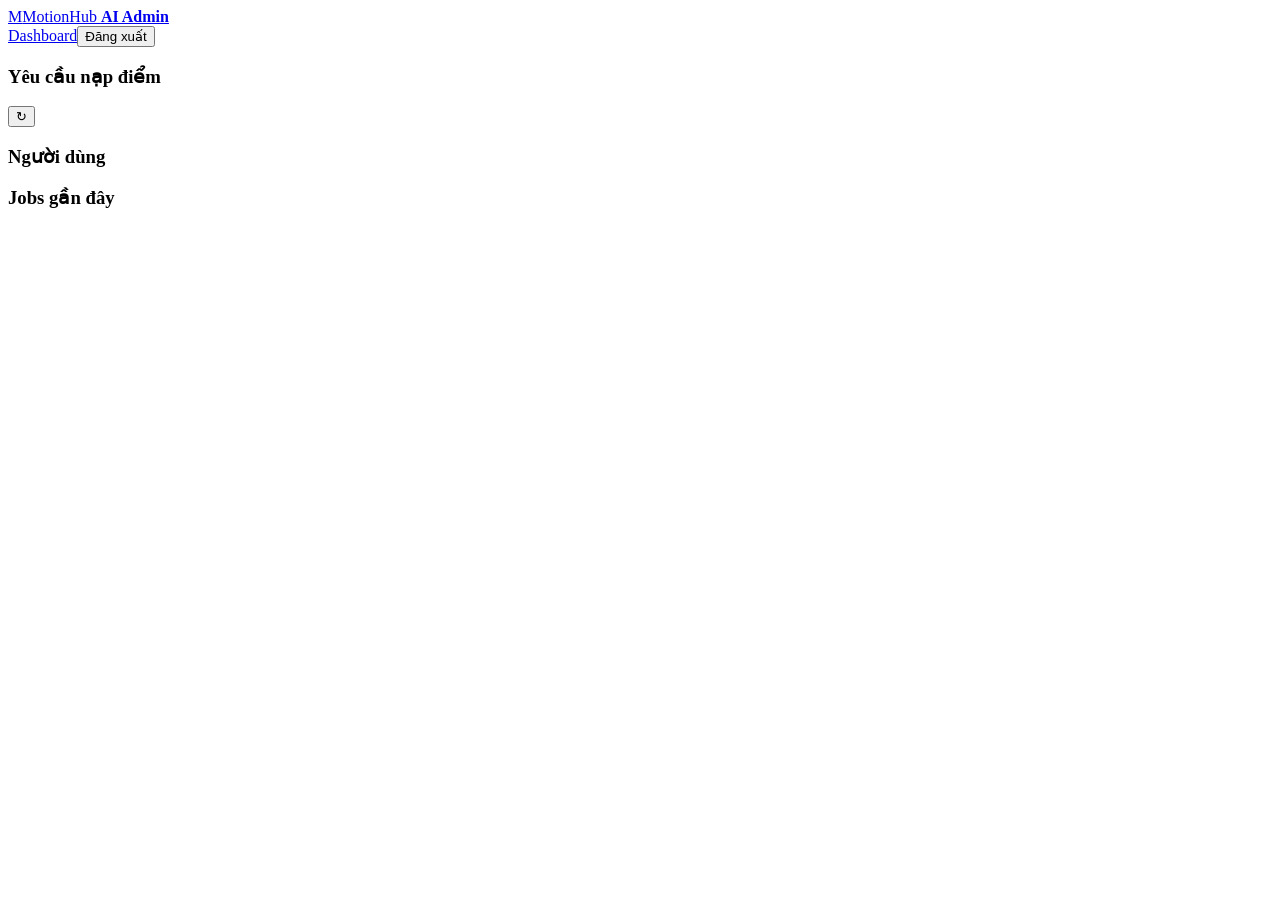
==== admin.html @ f017a8c4 "Add files via upload" ====
<!doctype html>
<html lang="vi"><head><meta charset="utf-8"><meta name="viewport" content="width=device-width,initial-scale=1"><title>MotionHub AI — Admin</title><link rel="stylesheet" href="/static/styles.css"></head>
<body class="app-body">
<div class="admin-wrap">
<header class="admin-head"><a class="brand" href="/"><span>M</span>MotionHub <b>AI Admin</b></a><div><a class="dark" href="/app">Dashboard</a><button class="dark" id="logout">Đăng xuất</button></div></header>
<section class="stats" id="stats"></section>
<section class="admin-grid">
<article class="panel-card"><div class="sectionbar"><h3>Yêu cầu nạp điểm</h3><button class="dark" id="refresh">↻</button></div><div id="topups" class="table-wrap"></div></article>
<article class="panel-card"><h3>Người dùng</h3><div id="users" class="table-wrap"></div></article>
<article class="panel-card full-span"><h3>Jobs gần đây</h3><div id="jobs" class="table-wrap"></div></article>
</section>
</div><div class="toast" id="toast"></div>
<script src="/static/admin.js"></script>
</body></html>
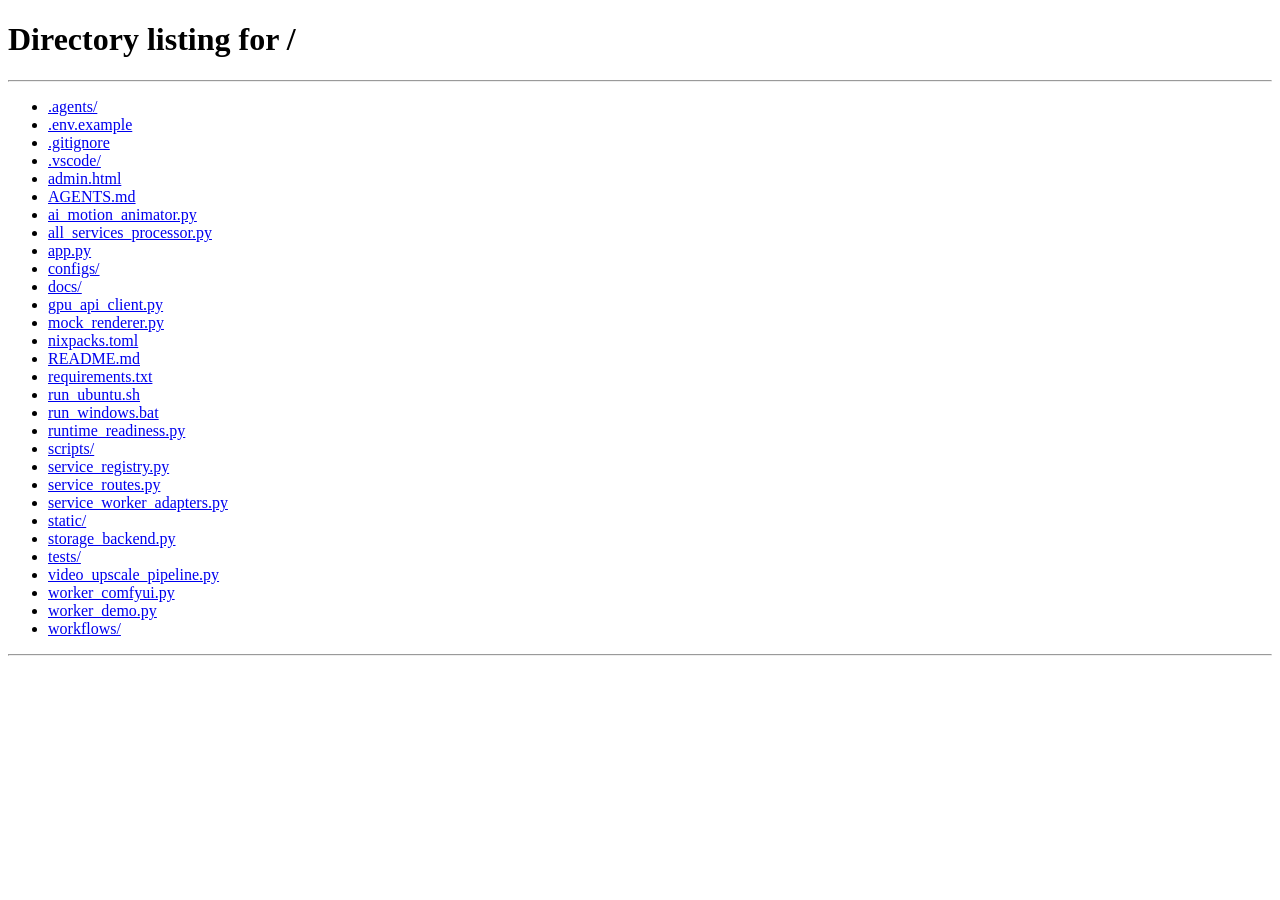
==== commit 1cf7d9e6: "feat: default bright 3d glass cards, high contrast account text, and admin workflow studio" ====
--- a/admin.html
+++ b/admin.html
@@ -10,5 +10,5 @@
 <article class="panel-card full-span"><h3>Jobs gần đây</h3><div id="jobs" class="table-wrap"></div></article>
 </section>
 </div><div class="toast" id="toast"></div>
-<script src="/static/admin.js"></script>
+<script src="/static/admin.js?v=20260818.15"></script>
 </body></html>
--- a/static/styles.css
+++ b/static/styles.css
@@ -0,0 +1,8545 @@
+:root{--bg:#07080d;--panel:#0e1119;--panel2:#131722;--line:rgba(255,255,255,.08);--text:#f7f8fb;--muted:#8f98aa;--purple:#865ef6;--purple2:#a176ff;--green:#42d77d;--red:#ff6877;--yellow:#ffc857;--r:18px}
+*{box-sizing:border-box}html{scroll-behavior:smooth}body{margin:0;background:radial-gradient(900px 500px at 50% -10%,rgba(121,79,255,.16),transparent 60%),var(--bg);color:var(--text);font-family:Inter,ui-sans-serif,system-ui,-apple-system,Segoe UI,sans-serif}a{text-decoration:none;color:inherit}button,input,select,textarea{font:inherit}button{cursor:pointer}
+.brand{display:flex;align-items:center;gap:9px;font-weight:800}.brand>span{width:34px;height:34px;border-radius:10px;background:linear-gradient(135deg,var(--purple),#4ed9d1);display:grid;place-items:center}.brand b{color:#b09aff}
+.nav{height:72px;padding:0 max(20px,calc((100vw - 1180px)/2));display:flex;align-items:center;justify-content:space-between;position:sticky;top:0;z-index:20;background:rgba(7,8,13,.75);backdrop-filter:blur(16px);border-bottom:1px solid var(--line)}.nav nav{display:flex;gap:28px;color:#a4acbb;font-size:13px}.nav-actions{display:flex;gap:9px}.primary,.dark,.ghost{border:0;border-radius:11px;padding:10px 15px;font-weight:750;display:inline-flex;align-items:center;justify-content:center;gap:7px}.primary{color:white;background:linear-gradient(135deg,#7654ea,#9b6dfd);box-shadow:0 10px 28px rgba(116,82,234,.24)}.dark{background:#151925;border:1px solid var(--line);color:#edf0f5}.ghost{background:transparent;color:#ccd1dc}.big{padding:14px 20px}.wide{width:100%}
+.hero{max-width:1180px;margin:auto;min-height:720px;padding:100px 20px;display:grid;grid-template-columns:1.05fr .95fr;gap:60px;align-items:center}.eyebrow,.section-head>span{font-size:11px;letter-spacing:.14em;font-weight:850;color:#ad97ff}.hero h1{font-size:clamp(50px,6vw,82px);line-height:.98;letter-spacing:-.055em;margin:14px 0 24px}.hero h1 em{font-style:normal;background:linear-gradient(90deg,#fff,#a988ff,#66dfd7);-webkit-background-clip:text;color:transparent}.hero-copy>p{color:#a4adbd;font-size:18px;max-width:620px;line-height:1.65}.hero-actions{display:flex;gap:10px;margin-top:30px}.facts{display:flex;gap:36px;margin-top:44px}.facts div{display:flex;flex-direction:column}.facts span{font-size:11px;color:#70798d;margin-top:4px}
+.product-card{border:1px solid rgba(255,255,255,.1);border-radius:23px;padding:24px;background:linear-gradient(180deg,#151927,#0b0d14);box-shadow:0 35px 90px rgba(0,0,0,.38)}.window{margin:-24px -24px 22px;padding:15px 18px;border-bottom:1px solid var(--line);color:#586173;font-size:10px}.window span{float:right;color:#858da0}.upload-pair{display:grid;grid-template-columns:1fr 30px 1fr;align-items:center}.upload-pair>div{height:145px;border:1px dashed rgba(255,255,255,.15);border-radius:14px;display:flex;flex-direction:column;align-items:center;justify-content:center;font-size:28px}.upload-pair b{font-size:12px;margin-top:8px}.upload-pair small{font-size:10px;color:#788194;margin-top:5px}.upload-pair i{text-align:center;color:#646d7e}.product-card>label{display:block;font-size:10px;color:#7f8899;margin:16px 0 6px}.fake-input{border:1px solid var(--line);border-radius:10px;padding:11px 12px;font-size:12px;display:flex;justify-content:space-between}.chips{display:flex;gap:7px;margin-bottom:18px}.chips span{border:1px solid var(--line);padding:7px 10px;border-radius:8px;font-size:11px}.chips .active{border-color:#6e52c5;background:#201a35}.render-box{margin-top:16px;border:1px solid var(--line);background:#0a0c12;padding:12px;border-radius:11px}.render-box>div{display:flex;justify-content:space-between;font-size:10px;color:#919aaa}.render-box progress{width:100%;accent-color:#8d67f8}
+.steps{max-width:1100px;margin:0 auto 70px;border:1px solid var(--line);border-radius:16px;background:#0c0f16;padding:18px 24px;display:flex;justify-content:space-between;align-items:center}.steps div{display:flex;gap:9px}.steps b{color:#9e7dff}.steps span{font-size:12px;color:#a7afbf}.steps i{color:#4c5362}
+.section{max-width:1180px;margin:auto;padding:80px 20px}.section-head{max-width:660px;margin-bottom:34px}.section-head.center{text-align:center;margin:0 auto 38px}.section h2{font-size:clamp(36px,4vw,54px);line-height:1.05;letter-spacing:-.04em;margin:10px 0}.section-head p{color:#8f98a9}.grid{display:grid;gap:15px}.features{grid-template-columns:repeat(3,1fr)}.features article,.pricing article{border:1px solid var(--line);border-radius:18px;background:linear-gradient(180deg,#10131c,#0b0d14);padding:23px}.features .double{grid-column:span 2}.features article>i{font-style:normal;font-size:23px}.features h3{margin:14px 0 7px}.features p{color:#8d96a7;font-size:13px;line-height:1.6}.queue{margin-top:18px;border:1px solid var(--line);border-radius:10px;overflow:hidden}.queue div{display:flex;justify-content:space-between;padding:10px 12px;border-bottom:1px solid var(--line);font-size:10px}.queue div:last-child{border:0}.queue span{color:#828b9e}.pricing{grid-template-columns:repeat(3,1fr)}.pricing article small{color:#aa94ff}.pricing h3{font-size:22px}.pricing strong{display:block;font-size:42px;margin:18px 0 4px}.pricing p{color:#8d96a7}.pricing .featured{border-color:#7154c6;background:linear-gradient(180deg,#171126,#0b0d14);transform:translateY(-7px)}.faq details{border:1px solid var(--line);border-radius:14px;background:#0c0f16;padding:0 17px;margin-bottom:9px}.faq summary{padding:17px 0;font-weight:750}.faq p{color:#8b94a5;font-size:13px}footer{max-width:1180px;margin:auto;border-top:1px solid var(--line);padding:28px 20px 50px;display:flex;justify-content:space-between;color:#6f788a;font-size:11px}
+.modal-wrap{position:fixed;inset:0;display:none;place-items:center;background:rgba(0,0,0,.72);backdrop-filter:blur(8px);z-index:50}.modal-wrap.open{display:grid}.modal{width:min(410px,calc(100% - 30px));padding:26px;border:1px solid var(--line);border-radius:18px;background:#0f121b;position:relative}.modal h2{margin:0 0 4px}.modal p{color:#7f889a;font-size:12px}.modal input,.auth-card input{width:100%;margin:7px 0;padding:12px;border:1px solid var(--line);border-radius:10px;background:#121620;color:white;outline:none}.x{position:absolute;right:12px;top:12px;width:34px;height:34px;border-radius:9px;border:1px solid var(--line);background:#131722;color:white}.text-link{display:block;text-align:center;margin-top:14px;color:#a993ff;font-size:11px}.msg{color:#ff8490;font-size:11px;margin-top:10px}
+.app-body{height:100vh;overflow:hidden}.app-shell{height:100vh;display:grid;grid-template-columns:220px 1fr}.sidebar{border-right:1px solid var(--line);background:#0a0c12;padding:20px 13px;display:flex;flex-direction:column;gap:6px}.sidebar .brand{padding:0 8px 20px}.side{border:0;background:transparent;color:#8992a4;text-align:left;padding:11px;border-radius:9px;font-weight:650}.side.active,.side:hover{background:#171b26;color:white}.worker{margin-top:auto;border:1px solid var(--line);border-radius:11px;background:#0f121a;padding:11px;display:flex;flex-direction:column}.worker b{font-size:11px}.worker small{font-size:9px;color:#6f788b;margin-top:5px}.green{display:inline-block;width:7px;height:7px;border-radius:50%;background:var(--green);margin-right:6px}.workspace{overflow:auto}.topbar{height:78px;position:sticky;top:0;z-index:10;background:rgba(7,8,13,.92);backdrop-filter:blur(14px);border-bottom:1px solid var(--line);display:flex;align-items:center;justify-content:space-between;padding:0 22px}.topbar h2{font-size:16px;margin:0}.topbar p{font-size:10px;color:#747d8e;margin:3px 0}.topright{display:flex;gap:8px;align-items:center}.credit-pill{border:1px solid var(--line);border-radius:9px;background:#111520;padding:8px 10px;font-size:10px}.avatar,.icon{border:1px solid var(--line);background:#151925;color:#fff;border-radius:9px;width:34px;height:34px}.avatar{border-radius:50%;background:linear-gradient(135deg,#5d3ac1,#9b6dfd)}.dash{padding:24px}.tab{display:none}.tab.active{display:block}.create-grid{max-width:1050px;margin:auto;display:grid;grid-template-columns:minmax(0,1fr) 280px;gap:16px}.panel-card,.tip-card,.balance{border:1px solid var(--line);border-radius:17px;background:#0d1017;padding:21px}.panel-card label{font-size:10px;color:#949dae;font-weight:700;display:block;margin-top:15px}.panel-card input,.panel-card select,.panel-card textarea{width:100%;border:1px solid var(--line);background:#11151f;color:white;border-radius:10px;padding:11px;outline:none}.two{display:grid;grid-template-columns:1fr 1fr;gap:11px}.drop{min-height:170px!important;border:1px dashed rgba(255,255,255,.16)!important;border-radius:13px;display:flex!important;align-items:center;justify-content:center;flex-direction:column;background:#10131c;padding:16px;cursor:pointer}.drop input{display:none}.drop b{font-size:13px;color:white}.drop span{font-size:9px;color:#747d8f;margin-top:7px;max-width:90%;overflow:hidden;text-overflow:ellipsis;white-space:nowrap}.submit-row{display:flex;justify-content:space-between;align-items:center;border-top:1px solid var(--line);margin-top:20px;padding-top:18px}.submit-row>div{display:flex;flex-direction:column}.submit-row small{color:#767f90;font-size:9px}.tip-card small{color:#ae98ff}.tip-card h3{margin:11px 0}.tip-card ul{padding-left:17px;color:#8d96a7;font-size:11px;display:grid;gap:8px}.sectionbar{max-width:1050px;margin:0 auto 13px;display:flex;justify-content:space-between}.jobs{max-width:1050px;margin:auto;display:grid;gap:9px}.job{border:1px solid var(--line);border-radius:12px;background:#0d1017;padding:13px;display:grid;grid-template-columns:50px 1fr 150px 95px;gap:12px;align-items:center}.thumb{width:50px;height:50px;border-radius:9px;background:linear-gradient(135deg,#352859,#18343b);display:grid;place-items:center}.job b{font-size:11px}.job small{display:block;color:#717a8c;font-size:9px;margin-top:4px}.job progress{width:100%;accent-color:#8d67f8}.state{font-size:10px;text-align:right;font-weight:800}.waiting{color:#8c95a7}.running{color:#b49cff}.done{color:#52dc8e}.failed{color:#ff7180}.wallet-grid{max-width:900px;margin:auto;display:grid;grid-template-columns:1fr 1.4fr;gap:16px}.balance{background:radial-gradient(400px 200px at 20% 15%,rgba(124,92,246,.22),transparent 60%),#0d1017}.balance span{font-size:10px;color:#929bad}.balance strong{display:block;font-size:34px;margin:10px 0}.balance small,.muted{color:#747d8e;font-size:10px}.packs{display:grid;grid-template-columns:repeat(3,1fr);gap:7px;margin:14px 0}.packs button{border:1px solid var(--line);background:#11151f;color:#fff;border-radius:9px;padding:11px;display:flex;flex-direction:column}.packs button.active{border-color:#7658db;background:#201a38}.packs span{font-size:9px;color:#828b9e}.subhead{max-width:900px;margin:25px auto 10px;font-size:13px}.simple-list{max-width:900px;margin:auto;display:grid;gap:7px}.simple-row{border:1px solid var(--line);border-radius:10px;background:#0d1017;padding:11px 12px;display:flex;justify-content:space-between;font-size:10px}.simple-row span{color:#818a9c}.narrow{max-width:600px;margin:auto}.auth-gate{position:absolute;inset:0;z-index:30;background:#080a10;display:grid;place-items:center}.auth-card{width:min(430px,calc(100% - 28px));border:1px solid var(--line);border-radius:17px;background:#0e1119;padding:24px}.auth-tabs{display:grid;grid-template-columns:1fr 1fr;background:#11151f;border-radius:10px;padding:4px}.auth-tabs button{border:0;background:transparent;color:#747d8f;padding:8px;border-radius:7px}.auth-tabs button.active{background:#211a39;color:#d8ceff}.hidden{display:none!important}.toast{position:fixed;right:20px;bottom:20px;background:#171b26;border:1px solid var(--line);border-radius:10px;padding:11px 14px;font-size:10px;opacity:0;transform:translateY(10px);pointer-events:none;transition:.2s;z-index:99}.toast.show{opacity:1;transform:none}
+.admin-wrap{max-width:1400px;margin:auto;padding:22px}.admin-head{display:flex;justify-content:space-between;align-items:center;margin-bottom:22px}.admin-head>div{display:flex;gap:8px}.stats{display:grid;grid-template-columns:repeat(5,1fr);gap:10px;margin-bottom:14px}.stat{border:1px solid var(--line);border-radius:13px;background:#0d1017;padding:16px}.stat span{font-size:9px;color:#7e8798}.stat b{display:block;font-size:25px;margin-top:5px}.admin-grid{display:grid;grid-template-columns:1.15fr .85fr;gap:12px}.full-span{grid-column:span 2}.table-wrap{overflow:auto}.table{width:100%;border-collapse:collapse;font-size:9px}.table th,.table td{text-align:left;border-bottom:1px solid var(--line);padding:9px 7px;white-space:nowrap}.table th{color:#737c8e}.mini-btn{border:1px solid var(--line);border-radius:7px;background:#151925;color:white;padding:5px 7px;font-size:8px}.approve{background:#12331f;color:#72e59b}.reject{background:#35151b;color:#ff8993}
+@media(max-width:900px){.nav nav{display:none}.hero{grid-template-columns:1fr;padding-top:65px}.features{grid-template-columns:1fr 1fr}.pricing{grid-template-columns:1fr}.pricing .featured{transform:none}.app-shell{grid-template-columns:1fr}.sidebar{display:none}.create-grid{grid-template-columns:1fr}.tip-card{display:none}.wallet-grid{grid-template-columns:1fr}.admin-grid{grid-template-columns:1fr}.full-span{grid-column:auto}.stats{grid-template-columns:repeat(2,1fr)}}
+@media(max-width:600px){.nav-actions .ghost{display:none}.hero{padding:55px 16px}.hero h1{font-size:48px}.hero-copy>p{font-size:15px}.hero-actions{flex-direction:column}.facts{justify-content:space-between;gap:10px}.steps{margin-inline:15px;overflow:auto;gap:18px}.steps>*{min-width:max-content}.section{padding:62px 15px}.features{grid-template-columns:1fr}.features .double{grid-column:auto}.two{grid-template-columns:1fr}.dash{padding:14px}.topbar{padding:0 13px}.credit-pill{display:none}.job{grid-template-columns:42px 1fr}.job progress,.state{grid-column:2;text-align:left}.product-card{padding:18px}.window{margin:-18px -18px 18px}.upload-pair{grid-template-columns:1fr}.upload-pair i{padding:8px}.pricing{grid-template-columns:1fr}.admin-wrap{padding:12px}.stats{grid-template-columns:1fr 1fr}}
+
+
+/* ===== TVC Studio Model Selector Home ===== */
+.model-home{
+  min-height:100vh;
+  background:
+    radial-gradient(900px 520px at 13% 12%,rgba(101,35,195,.27),transparent 62%),
+    radial-gradient(850px 520px at 96% 4%,rgba(18,114,153,.18),transparent 60%),
+    #0a0712;
+}
+.model-nav{background:rgba(10,7,18,.74)}
+.model-main{min-height:70vh}
+.model-hero{max-width:1360px;margin:auto;padding:72px 34px 48px}
+.model-eyebrow{
+  display:inline-flex;align-items:center;border:1px solid rgba(153,88,255,.55);
+  color:#ad67ff;border-radius:999px;padding:7px 14px;font-size:10px;letter-spacing:.22em;font-weight:850
+}
+.model-title-row{display:flex;justify-content:space-between;gap:30px;align-items:flex-end;margin:18px 0 34px}
+.model-title-row h1{font-size:52px;line-height:1;letter-spacing:-.045em;margin:0 0 14px}
+.model-title-row h1 em{font-style:normal;color:#a268ff}
+.model-title-row p{margin:0;color:#b7acc9;font-size:15px}
+.credit-note{border:1px solid rgba(255,255,255,.09);background:rgba(19,14,30,.72);border-radius:15px;padding:12px 15px;display:flex;gap:10px;align-items:center;min-width:280px}
+.credit-note>span{font-size:22px;color:#62e6bb}.credit-note div{display:flex;flex-direction:column}.credit-note b{font-size:11px}.credit-note small{color:#81788f;font-size:9px;margin-top:3px}
+.model-grid{display:grid;grid-template-columns:repeat(3,minmax(0,1fr));gap:20px}
+.model-card{border:1px solid rgba(255,255,255,.09);background:linear-gradient(180deg,#211334,#160c25);border-radius:22px;overflow:hidden;display:flex;flex-direction:column;min-height:520px;box-shadow:0 20px 50px rgba(0,0,0,.16);transition:.22s}
+.model-card:hover{transform:translateY(-4px);border-color:rgba(162,104,255,.38);box-shadow:0 28px 70px rgba(0,0,0,.25)}
+.model-card.live{border-color:rgba(91,224,180,.22)}
+.model-visual{height:285px;background:#f1ece8;position:relative;display:flex;align-items:stretch;justify-content:center;overflow:hidden}
+.sample-panel{flex:1;min-width:0;position:relative;background:linear-gradient(160deg,#b79b80,#6d5849);display:flex;align-items:center;justify-content:center}
+.sample-panel:nth-of-type(2){background:linear-gradient(160deg,#99866e,#4b433a)}
+.sample-panel.result{background:linear-gradient(160deg,#c5a98f,#725947)}
+.sample-panel span{position:absolute;top:11px;left:8px;right:8px;text-align:center;color:#ff4d5a;font-size:10px;font-weight:850;text-shadow:0 1px 1px white}
+.person{font-size:64px;filter:drop-shadow(0 12px 12px rgba(0,0,0,.18))}
+.equation{width:0;z-index:2;display:grid;place-items:center;font-style:normal;font-size:44px;font-weight:1000;color:white;text-shadow:0 3px 8px rgba(0,0,0,.4)}
+.equation.plus{color:#fff}.equation.plus::before{content:"+";position:absolute;border-radius:50%;width:58px;height:58px;display:grid;place-items:center;background:#55bf77}
+.equation.equal::before{content:"→";position:absolute;border-radius:50%;width:58px;height:58px;display:grid;place-items:center;background:#d90014}
+.model-body{padding:22px;display:flex;flex-direction:column;flex:1}
+.model-badges{display:flex;gap:6px;flex-wrap:wrap}.badge{font-size:8px;letter-spacing:.08em;border:1px solid rgba(255,255,255,.11);color:#9f95ad;border-radius:999px;padding:5px 7px;font-weight:850}.badge.green{color:#69e0ae;border-color:rgba(75,219,159,.28);background:rgba(45,139,101,.08)}.badge.purple{color:#c595ff;border-color:rgba(165,92,255,.25);background:rgba(123,63,179,.1)}
+.model-body h2{font-size:20px;line-height:1.25;margin:13px 0 9px;letter-spacing:-.025em}.model-body p{color:#aaa0b5;font-size:12.5px;line-height:1.55;margin:0 0 18px}
+.model-footer{margin-top:auto;display:flex;align-items:center;justify-content:space-between;gap:12px}
+.credit-price{display:flex;flex-direction:column}.credit-price b{font-size:12px;color:#63e5b7}.credit-price span{font-size:8px;color:#786e83;margin-top:3px}
+.model-button{border:0;border-radius:999px;padding:11px 18px;background:linear-gradient(135deg,#a45aff,#8b4ae6);color:white;font-weight:800;font-size:11px;display:inline-flex;align-items:center;gap:8px}
+.model-button.secondary{background:#342344;color:#ad93c6;border:1px solid rgba(255,255,255,.08)}
+.fix-skin,.bg-change,.outfit-image,.upscale{background:linear-gradient(135deg,#cab398,#6b5544)}
+.portrait{width:47%;height:100%;display:flex;align-items:center;justify-content:center;font-size:78px;position:relative;background:linear-gradient(145deg,#d0bda8,#846b5b)}.portrait.after{filter:saturate(.92) contrast(1.05);background:linear-gradient(145deg,#d9c6b0,#79604d)}.portrait span{position:absolute;bottom:12px;padding:4px 8px;border-radius:999px;background:rgba(0,0,0,.45);font-size:9px;color:white}.big-arrow,.big-plus{display:grid;place-items:center;font-size:42px;color:white;font-weight:1000;z-index:2;width:42px;text-shadow:0 2px 6px rgba(0,0,0,.4)}.big-plus{color:#151515}
+.bg-change .portrait,.outfit-image .portrait{width:33.333%}.bg-change .room{background:linear-gradient(160deg,#b69b86,#604b3d)}.bg-change .scenery{background:linear-gradient(160deg,#9cc9d0,#44576f)}.bg-change .final{background:linear-gradient(160deg,#bea489,#526a72)}.clothing-only{background:linear-gradient(160deg,#f1efec,#b9b2ad)}
+.upscale{align-items:center;gap:22px;background:radial-gradient(circle at 50% 50%,#60467b,#171222 68%)}.upscale-chip{width:110px;height:110px;border-radius:24px;display:grid;place-items:center;background:rgba(255,255,255,.08);border:1px solid rgba(255,255,255,.13);font-size:24px;font-weight:900;color:#bfb7c9}.upscale-chip.strong{color:white;background:linear-gradient(135deg,#6d47d2,#326e88);box-shadow:0 0 50px rgba(131,84,255,.28)}.upscale-arrow{font-size:35px}.sparkles{position:absolute;right:18px;top:18px;color:#d6b7ff;letter-spacing:5px}
+.home-info{max-width:1292px;margin:25px auto 0;padding:58px 34px;border-top:1px solid rgba(255,255,255,.07)}.home-info-head>span,.home-credit-section>div>span{font-size:9px;letter-spacing:.18em;color:#a66cff;font-weight:850}.home-info h2,.home-credit-section h2{font-size:35px;letter-spacing:-.035em;margin:8px 0 24px}.home-process{display:grid;grid-template-columns:repeat(3,1fr);gap:14px}.home-process>div{border:1px solid rgba(255,255,255,.08);background:#100b19;border-radius:16px;padding:20px}.home-process b{color:#a568ff}.home-process h3{font-size:15px;margin:13px 0 6px}.home-process p{font-size:11px;color:#81788d;margin:0}
+.home-credit-section{max-width:1292px;margin:0 auto 70px;padding:34px;border:1px solid rgba(149,91,248,.18);border-radius:20px;background:radial-gradient(600px 250px at 8% 50%,rgba(126,68,217,.17),transparent 65%),#0f0a18;display:flex;justify-content:space-between;align-items:center;gap:25px}.home-credit-section h2{margin-bottom:8px}.home-credit-section p{font-size:11px;color:#8f859a;max-width:700px;margin:0}
+#homeToast{position:fixed;right:20px;bottom:20px;z-index:100;background:#1a1125;border:1px solid rgba(255,255,255,.1);border-radius:12px;padding:12px 15px;font-size:11px;opacity:0;transform:translateY(10px);transition:.2s}.model-home #homeToast.show{opacity:1;transform:none}
+
+@media(max-width:1080px){.model-grid{grid-template-columns:repeat(2,1fr)}.model-title-row{align-items:flex-start;flex-direction:column}.credit-note{min-width:0}}
+@media(max-width:700px){.model-hero{padding:45px 15px}.model-grid{grid-template-columns:1fr}.model-title-row h1{font-size:42px}.model-card{min-height:0}.model-visual{height:245px}.home-info{padding:48px 15px}.home-process{grid-template-columns:1fr}.home-credit-section{margin:0 15px 55px;padding:24px;align-items:flex-start;flex-direction:column}.model-nav nav{display:none}.model-nav .ghost{display:none}}
+
+
+/* ===== V2.2 real thumbnail images ===== */
+.model-preview-image{
+  width:100%;
+  height:100%;
+  object-fit:cover;
+  display:block;
+}
+
+.service-image-visual{
+  background:#101827;
+}
+.service-card-image{
+  object-fit:contain;
+  object-position:center;
+}
+
+
+/* ===== TVC Logo integration V2.3 ===== */
+.brand{
+  display:flex;
+  align-items:center;
+  gap:10px;
+}
+.brand-img{
+  width:44px;
+  height:44px;
+  object-fit:contain;
+  border-radius:10px;
+  background:rgba(255,255,255,.04);
+  box-shadow:0 6px 20px rgba(0,0,0,.20);
+  flex:0 0 auto;
+}
+.brand-text{display:inline-flex;align-items:center;gap:4px}
+footer .brand-img{width:40px;height:40px}
+.sidebar .brand .brand-img{width:42px;height:42px}
+.admin-head .brand .brand-img{width:42px;height:42px}
+@media(max-width:700px){
+  .brand-img{width:40px;height:40px}
+}
+
+
+/* ===== V2.3.1 Brand text wrap fix ===== */
+.brand{
+  flex-wrap:nowrap !important;
+  white-space:nowrap !important;
+  min-width:max-content;
+}
+.brand-text{
+  display:inline-flex !important;
+  align-items:center !important;
+  gap:4px;
+  white-space:nowrap !important;
+  flex-wrap:nowrap !important;
+  line-height:1 !important;
+  flex-shrink:0;
+}
+.brand-text b{
+  display:inline !important;
+  white-space:nowrap !important;
+}
+.sidebar .brand{
+  min-width:190px;
+}
+.sidebar .brand-text{
+  font-size:15px;
+}
+.admin-head .brand-text,
+.model-nav .brand-text,
+footer .brand-text{
+  white-space:nowrap !important;
+}
+@media(max-width:700px){
+  .brand-text{font-size:14px}
+}
+
+
+/* ===== V2.4 Affiliate ===== */
+.affiliate-page{max-width:1120px;margin:auto;padding-bottom:30px}
+.affiliate-heading{display:flex;align-items:flex-end;justify-content:space-between;gap:18px;margin-bottom:18px}
+.affiliate-heading h2{font-size:27px;margin:6px 0 3px;letter-spacing:-.035em}
+.affiliate-heading p{margin:0;color:#7f8899;font-size:11px}
+.affiliate-kicker{font-size:9px;letter-spacing:.16em;color:#a887ff;font-weight:850}
+.affiliate-stats{display:grid;grid-template-columns:repeat(5,1fr);gap:10px;margin-bottom:16px}
+.affiliate-stats article{border:1px solid var(--line);border-radius:14px;background:#0e1118;padding:15px;min-height:116px}
+.affiliate-stats small{display:block;font-size:8px;letter-spacing:.08em;color:#777f90;font-weight:800}
+.affiliate-stats strong{display:block;font-size:24px;margin:8px 0 2px;letter-spacing:-.03em}
+.affiliate-stats span{font-size:9px;color:#787f90}
+.affiliate-stats .money,.affiliate-row .money{color:#52e38e}
+.affiliate-stats .blue{color:#59a3ff}
+.rank-progress{height:5px;border-radius:999px;background:#262a34;overflow:hidden;margin:10px 0 5px}
+.rank-progress i{display:block;width:0;height:100%;background:linear-gradient(90deg,#7256f5,#a370ff);border-radius:inherit}
+.affiliate-columns{display:grid;grid-template-columns:1fr 1fr;gap:14px}
+.affiliate-card{border:1px solid var(--line);border-radius:15px;background:#0e1118;padding:20px}
+.affiliate-card h3{font-size:14px;margin:0 0 14px}
+.share-box{border:1px dashed #4c4385;border-radius:11px;padding:13px;margin:10px 0}
+.share-box small{font-size:8px;color:#818a9c;font-weight:800}
+.share-box>div{display:flex;align-items:center;justify-content:space-between;gap:10px;margin-top:6px}
+.share-box b{font-size:13px;word-break:break-all;color:#8e7aff}
+.green-box{border-color:#236a48;background:rgba(28,96,63,.13)}
+.green-box b{color:#4be08a}
+.purple-box{background:rgba(81,63,162,.09)}
+.mini-copy{border:1px solid #4c4290;background:#282052;color:#a898ff;border-radius:8px;padding:7px 10px;font-size:9px;font-weight:800}
+.affiliate-rules{margin-top:16px;border:1px solid var(--line);border-radius:11px;background:#11141c;padding:14px}
+.affiliate-rules>b{color:#6eafff;font-size:10px}.affiliate-rules p{font-size:10px;color:#8d95a5;line-height:1.55;margin:8px 0}
+.affiliate-rules strong{color:#d9dde7}.affiliate-rules em{font-style:normal;color:#4ce392;font-weight:850}
+.ref-code-row{display:grid;grid-template-columns:1fr auto;gap:8px}
+.ref-code-row input,.withdraw-form input,.withdraw-form select,.withdraw-form textarea{width:100%;border:1px solid var(--line);background:#11151f;color:white;border-radius:9px;padding:10px;outline:none}
+.referrer-state{min-height:30px;margin-top:8px;font-size:9px}.linked-ref{color:#5bdc92}
+.rank-panel{margin:15px 0;border:1px solid var(--line);background:#11141c;border-radius:11px;padding:14px}
+.rank-row{display:flex;align-items:center;justify-content:space-between;color:#aeb5c3;font-size:10px}
+.rank-row>span{text-align:center}.rank-row b{color:#a69aff}.rank-row .line{height:2px;background:#3c3f4d;flex:1;margin:0 10px}
+.rank-panel p{font-size:9px;color:#81899a;margin:9px 0 0}.rank-panel strong{color:#58e294}
+.withdraw-title{margin-top:18px!important}.withdraw-form label{display:block;color:#8992a3;font-size:9px;font-weight:700;margin:8px 0}
+.withdraw-form label input,.withdraw-form label select,.withdraw-form label textarea{display:block;margin-top:5px}
+.affiliate-history-grid{display:grid;grid-template-columns:1fr 1fr;gap:14px;margin-top:14px}
+.affiliate-row>div{display:flex;flex-direction:column;gap:4px}.affiliate-row strong{align-self:center}
+.pending-text{color:#f4c15d}.bad{color:#ff7583}
+.aff-intro{margin-top:-8px}
+.admin-grid .full-span{min-width:0}
+@media(max-width:1050px){.affiliate-stats{grid-template-columns:repeat(3,1fr)}}
+@media(max-width:760px){
+  .affiliate-columns,.affiliate-history-grid{grid-template-columns:1fr}
+  .affiliate-stats{grid-template-columns:1fr 1fr}
+  .affiliate-heading{align-items:flex-start;flex-direction:column}
+}
+@media(max-width:470px){.affiliate-stats{grid-template-columns:1fr}.ref-code-row{grid-template-columns:1fr}}
+
+
+/* ===== V2.5 Global top toolbar ===== */
+.has-global-toolbar{padding-top:58px}
+.global-toolbar{
+  position:fixed;
+  top:0;left:0;right:0;
+  height:58px;
+  z-index:1000;
+  background:rgba(4,5,8,.96);
+  border-bottom:1px solid rgba(255,255,255,.075);
+  backdrop-filter:blur(18px);
+  -webkit-backdrop-filter:blur(18px);
+}
+.global-toolbar-inner{
+  max-width:1200px;
+  height:100%;
+  margin:auto;
+  padding:0 18px;
+  display:flex;
+  align-items:center;
+  gap:18px;
+}
+.global-brand{
+  display:flex;
+  align-items:center;
+  gap:9px;
+  white-space:nowrap;
+  flex:0 0 auto;
+}
+.global-brand img{
+  width:32px;
+  height:32px;
+  border-radius:8px;
+  object-fit:contain;
+}
+.global-brand strong{
+  font-size:16px;
+  letter-spacing:-.02em;
+  color:#f5f6fa;
+}
+.lang-switch{
+  display:flex;
+  align-items:center;
+  gap:6px;
+  margin-left:auto;
+  white-space:nowrap;
+}
+.lang-switch button{
+  padding:4px 8px;
+  border:0;
+  border-radius:7px;
+  background:transparent;
+  color:#858b98;
+  font-size:10px;
+  font-weight:850;
+}
+.lang-switch button.active{
+  background:#7653ea;
+  color:white;
+}
+.lang-switch span{color:#4b505c;font-size:10px}
+.global-actions{
+  display:flex;
+  align-items:center;
+  gap:10px;
+}
+.tool-pill,.credit-tool{
+  height:36px;
+  display:inline-flex;
+  align-items:center;
+  justify-content:center;
+  gap:7px;
+  padding:0 13px;
+  border-radius:9px;
+  border:1px solid rgba(255,255,255,.14);
+  background:#090b10;
+  color:#e7e9ee;
+  font-size:11px;
+  font-weight:650;
+  white-space:nowrap;
+  transition:.18s ease;
+}
+.tool-pill:hover,.credit-tool:hover{
+  transform:translateY(-1px);
+  border-color:rgba(161,111,255,.55);
+  background:#11101a;
+}
+.affiliate-pill{
+  border-color:#7d58e6;
+  box-shadow:0 0 14px rgba(121,75,235,.32), inset 0 0 12px rgba(109,70,198,.08);
+}
+.credit-tool b{
+  color:#42dc84;
+  font-size:11px;
+}
+.account-dot{
+  width:20px;height:20px;border-radius:50%;
+  display:grid;place-items:center;
+  background:linear-gradient(135deg,#38a8d4,#5d58dc);
+  color:#fff;font-size:9px;font-weight:900;
+}
+.toolbar-menu{
+  display:none;
+  margin-left:auto;
+  width:36px;height:36px;
+  border:1px solid rgba(255,255,255,.12);
+  border-radius:9px;background:#0b0d12;color:white;
+}
+.admin-global-toolbar .global-actions{margin-left:auto}
+
+/* compensate fixed toolbar on app/admin layouts */
+.has-global-toolbar.app-body .app-shell{height:calc(100vh - 58px)}
+.has-global-toolbar .sidebar{top:58px}
+.has-global-toolbar .topbar{top:0}
+.has-global-toolbar .admin-wrap{padding-top:22px}
+
+/* Highlight when user is on corresponding hash/tab */
+body:has(#tab-affiliate.active) .global-actions [data-tool="affiliate"],
+body:has(#tab-jobs.active) .global-actions [data-tool="history"],
+body:has(#tab-wallet.active) .credit-tool,
+body:has(#tab-account.active) .global-actions [data-tool="account"]{
+  border-color:#8a5cff;
+  box-shadow:0 0 14px rgba(124,77,239,.30);
+}
+
+@media(max-width:980px){
+  .global-toolbar-inner{gap:10px}
+  .global-brand strong{display:none}
+  .tool-pill,.credit-tool{padding:0 10px}
+}
+@media(max-width:760px){
+  .has-global-toolbar{padding-top:54px}
+  .global-toolbar{height:54px}
+  .global-toolbar-inner{padding:0 12px}
+  .lang-switch{margin-left:0}
+  .toolbar-menu{display:block}
+  .global-actions{
+    position:absolute;
+    top:54px;left:10px;right:10px;
+    display:none;
+    flex-direction:column;
+    align-items:stretch;
+    padding:10px;
+    border:1px solid rgba(255,255,255,.10);
+    background:#090b11;
+    border-radius:12px;
+    box-shadow:0 20px 40px rgba(0,0,0,.35);
+  }
+  .global-actions.open{display:flex}
+  .tool-pill,.credit-tool{justify-content:flex-start;width:100%}
+  .admin-global-toolbar .global-actions{margin-left:0}
+  .has-global-toolbar.app-body .app-shell{height:calc(100vh - 54px)}
+}
+
+
+/* ===== V2.5.1 Mobile toolbar always visible ===== */
+@media(max-width:760px){
+  .has-global-toolbar{
+    padding-top:104px !important;
+  }
+
+  .global-toolbar{
+    height:104px !important;
+    overflow:visible !important;
+  }
+
+  .global-toolbar-inner{
+    max-width:none !important;
+    height:104px !important;
+    padding:8px 10px 7px !important;
+    display:grid !important;
+    grid-template-columns:auto 1fr auto !important;
+    grid-template-rows:40px 42px !important;
+    gap:6px 8px !important;
+    align-items:center !important;
+  }
+
+  .global-brand{
+    grid-column:1 !important;
+    grid-row:1 !important;
+    min-width:0 !important;
+  }
+
+  .global-brand img{
+    width:36px !important;
+    height:36px !important;
+  }
+
+  .global-brand strong{
+    display:block !important;
+    font-size:13px !important;
+    max-width:125px !important;
+    overflow:hidden !important;
+    text-overflow:ellipsis !important;
+    white-space:nowrap !important;
+  }
+
+  .lang-switch{
+    grid-column:3 !important;
+    grid-row:1 !important;
+    margin-left:0 !important;
+    justify-self:end !important;
+  }
+
+  .toolbar-menu{
+    display:none !important;
+  }
+
+  .global-actions{
+    grid-column:1 / -1 !important;
+    grid-row:2 !important;
+    position:static !important;
+    display:flex !important;
+    flex-direction:row !important;
+    align-items:center !important;
+    gap:7px !important;
+    width:100% !important;
+    padding:0 0 2px !important;
+    border:0 !important;
+    background:transparent !important;
+    border-radius:0 !important;
+    box-shadow:none !important;
+    overflow-x:auto !important;
+    overflow-y:hidden !important;
+    white-space:nowrap !important;
+    scrollbar-width:none !important;
+    -webkit-overflow-scrolling:touch !important;
+  }
+
+  .global-actions::-webkit-scrollbar{
+    display:none !important;
+  }
+
+  .tool-pill,.credit-tool{
+    width:auto !important;
+    min-width:max-content !important;
+    height:34px !important;
+    padding:0 11px !important;
+    justify-content:center !important;
+    border-radius:9px !important;
+    flex:0 0 auto !important;
+    font-size:10px !important;
+  }
+
+  .account-pill{
+    padding-right:12px !important;
+  }
+
+  .account-dot{
+    width:18px !important;
+    height:18px !important;
+    font-size:8px !important;
+  }
+
+  .has-global-toolbar.app-body .app-shell{
+    height:calc(100vh - 104px) !important;
+  }
+
+  .has-global-toolbar .sidebar{
+    top:104px !important;
+  }
+
+  .model-hero{
+    padding-top:35px !important;
+  }
+}
+
+@media(max-width:390px){
+  .global-brand strong{
+    max-width:105px !important;
+    font-size:12px !important;
+  }
+  .tool-pill,.credit-tool{
+    padding:0 9px !important;
+    font-size:9.5px !important;
+  }
+}
+
+
+/* ===== V2.5.2 Sticky / floating toolbar on scroll ===== */
+:root{
+  --toolbar-safe-top: env(safe-area-inset-top, 0px);
+  --toolbar-height-desktop: 58px;
+  --toolbar-height-mobile: 104px;
+}
+
+html,body{
+  overflow-x:hidden;
+}
+
+.global-toolbar{
+  position:fixed !important;
+  top:0 !important;
+  left:0 !important;
+  right:0 !important;
+  z-index:9999 !important;
+  transform:translateZ(0);
+  -webkit-transform:translateZ(0);
+  will-change:transform;
+  padding-top:var(--toolbar-safe-top);
+  background:rgba(4,5,8,.92) !important;
+  box-shadow:0 8px 30px rgba(0,0,0,.24);
+}
+
+.global-toolbar-inner{
+  min-height:var(--toolbar-height-desktop);
+}
+
+.has-global-toolbar{
+  padding-top:calc(var(--toolbar-height-desktop) + var(--toolbar-safe-top)) !important;
+}
+
+.has-global-toolbar .topbar,
+.has-global-toolbar .app-shell,
+.has-global-toolbar .main,
+.has-global-toolbar main{
+  scroll-margin-top:calc(var(--toolbar-height-desktop) + var(--toolbar-safe-top) + 12px);
+}
+
+.has-global-toolbar .sidebar{
+  top:calc(var(--toolbar-height-desktop) + var(--toolbar-safe-top)) !important;
+}
+
+.has-global-toolbar.app-body .app-shell{
+  height:calc(100vh - (var(--toolbar-height-desktop) + var(--toolbar-safe-top))) !important;
+}
+
+@media(max-width:760px){
+  .global-toolbar{
+    height:calc(var(--toolbar-height-mobile) + var(--toolbar-safe-top)) !important;
+  }
+
+  .global-toolbar-inner{
+    min-height:var(--toolbar-height-mobile) !important;
+    padding-top:max(0px, var(--toolbar-safe-top)) !important;
+  }
+
+  .has-global-toolbar{
+    padding-top:calc(var(--toolbar-height-mobile) + var(--toolbar-safe-top)) !important;
+  }
+
+  .has-global-toolbar .sidebar{
+    top:calc(var(--toolbar-height-mobile) + var(--toolbar-safe-top)) !important;
+  }
+
+  .has-global-toolbar.app-body .app-shell{
+    height:calc(100vh - (var(--toolbar-height-mobile) + var(--toolbar-safe-top))) !important;
+  }
+
+  .model-hero,
+  .main-content,
+  .content{
+    scroll-margin-top:calc(var(--toolbar-height-mobile) + var(--toolbar-safe-top) + 12px);
+  }
+}
+
+
+/* ===== V2.6 iOS-style Liquid Glass Toolbar ===== */
+:root{
+  --glass-bg:rgba(20,22,30,.46);
+  --glass-line:rgba(255,255,255,.20);
+  --glass-highlight:rgba(255,255,255,.32);
+  --glass-shadow:0 12px 38px rgba(0,0,0,.34);
+}
+
+.global-toolbar.liquid-toolbar{
+  background:
+    linear-gradient(180deg,rgba(16,18,24,.74),rgba(4,5,8,.62)) !important;
+  border-bottom:1px solid rgba(255,255,255,.10) !important;
+  backdrop-filter:blur(28px) saturate(170%) !important;
+  -webkit-backdrop-filter:blur(28px) saturate(170%) !important;
+}
+
+.global-toolbar-inner{
+  position:relative !important;
+  display:grid !important;
+  grid-template-columns:1fr auto 1fr !important;
+  grid-template-rows:58px auto !important;
+  align-items:center !important;
+}
+
+.toolbar-left{
+  grid-column:1;grid-row:1;
+  justify-self:start;
+  display:flex;align-items:center;
+}
+
+.centered-brand{
+  grid-column:2;grid-row:1;
+  justify-self:center;
+  display:flex !important;
+  align-items:center !important;
+  gap:10px !important;
+  white-space:nowrap !important;
+  z-index:2;
+}
+
+.centered-brand strong{
+  display:inline-flex !important;
+  align-items:center !important;
+  gap:4px;
+  font-size:16px !important;
+  letter-spacing:-.025em;
+  white-space:nowrap !important;
+}
+.centered-brand strong b{color:#b79cff}
+
+.brand-glass-orb{
+  width:38px;height:38px;
+  display:grid;place-items:center;
+  border-radius:13px;
+  overflow:hidden;
+  position:relative;
+  background:linear-gradient(145deg,rgba(255,255,255,.18),rgba(255,255,255,.05));
+  border:1px solid var(--glass-line);
+  box-shadow:
+    inset 0 1px 0 rgba(255,255,255,.30),
+    inset 0 -10px 22px rgba(255,255,255,.03),
+    0 8px 22px rgba(0,0,0,.28);
+  backdrop-filter:blur(18px) saturate(170%);
+  -webkit-backdrop-filter:blur(18px) saturate(170%);
+}
+.brand-glass-orb::after{
+  content:"";
+  position:absolute;inset:1px 4px auto 4px;height:42%;
+  border-radius:10px;
+  background:linear-gradient(180deg,rgba(255,255,255,.20),transparent);
+  pointer-events:none;
+}
+.brand-glass-orb img{
+  width:34px !important;height:34px !important;
+  object-fit:contain;position:relative;z-index:2;
+}
+
+.toolbar-right{
+  grid-column:3;grid-row:1;
+  justify-self:end;
+  display:flex;align-items:center;gap:9px;
+}
+
+.liquid-pill{
+  position:relative;
+  overflow:hidden;
+  background:
+    linear-gradient(180deg,rgba(255,255,255,.105),rgba(255,255,255,.04)) !important;
+  border:1px solid rgba(255,255,255,.17) !important;
+  box-shadow:
+    inset 0 1px 0 rgba(255,255,255,.22),
+    inset 0 -8px 18px rgba(255,255,255,.018),
+    0 8px 22px rgba(0,0,0,.18) !important;
+  backdrop-filter:blur(20px) saturate(165%) !important;
+  -webkit-backdrop-filter:blur(20px) saturate(165%) !important;
+}
+.liquid-pill::before{
+  content:"";
+  position:absolute;
+  left:8%;right:8%;top:1px;height:42%;
+  border-radius:999px;
+  background:linear-gradient(180deg,rgba(255,255,255,.13),transparent);
+  pointer-events:none;
+}
+.liquid-pill:hover{
+  background:linear-gradient(180deg,rgba(255,255,255,.15),rgba(255,255,255,.065)) !important;
+  border-color:rgba(190,164,255,.40) !important;
+}
+
+.lang-switch.liquid-pill{
+  height:36px;
+  padding:0 5px;
+  border-radius:12px;
+}
+.lang-switch button{position:relative;z-index:2}
+.lang-switch button.active{
+  background:linear-gradient(180deg,#8562f6,#6748d8) !important;
+  box-shadow:inset 0 1px 0 rgba(255,255,255,.3),0 4px 12px rgba(83,54,191,.35);
+}
+
+.liquid-nav{
+  grid-column:1/-1;
+  grid-row:2;
+  justify-self:center;
+  display:flex !important;
+  gap:8px !important;
+  padding:6px 8px 8px !important;
+  border-radius:18px;
+}
+
+.affiliate-pill{
+  border-color:rgba(151,99,255,.55) !important;
+  box-shadow:
+    inset 0 1px 0 rgba(255,255,255,.22),
+    0 0 18px rgba(122,72,235,.24) !important;
+}
+
+.toolbar-account-wrap{position:relative}
+.account-popover{
+  position:absolute;
+  right:0;
+  top:46px;
+  width:285px;
+  display:none;
+  padding:12px;
+  border-radius:18px;
+  z-index:10050;
+}
+.account-popover.open{display:block}
+.liquid-popover{
+  background:linear-gradient(180deg,rgba(31,33,44,.88),rgba(13,15,22,.88));
+  border:1px solid rgba(255,255,255,.16);
+  box-shadow:0 24px 70px rgba(0,0,0,.45),inset 0 1px 0 rgba(255,255,255,.16);
+  backdrop-filter:blur(30px) saturate(170%);
+  -webkit-backdrop-filter:blur(30px) saturate(170%);
+}
+.account-popover-head{
+  display:flex;align-items:center;gap:10px;
+  padding:5px 4px 12px;
+  border-bottom:1px solid rgba(255,255,255,.08)
+}
+.account-popover-head>div{min-width:0;display:flex;flex-direction:column}
+.account-popover-head b{font-size:12px;white-space:nowrap;overflow:hidden;text-overflow:ellipsis}
+.account-popover-head small{font-size:9px;color:#858d9d;white-space:nowrap;overflow:hidden;text-overflow:ellipsis}
+.account-avatar-lg{
+  width:38px;height:38px;border-radius:50%;
+  display:grid;place-items:center;
+  background:linear-gradient(135deg,#4b9fca,#7252e5);
+  color:white;font-weight:900
+}
+.account-popover-credit{
+  margin:10px 0;padding:10px 11px;border-radius:11px;
+  background:rgba(255,255,255,.055);
+  display:flex;justify-content:space-between;font-size:10px
+}
+.account-popover-credit span{color:#8f98a9}
+.account-popover-credit b{color:#5ee29b}
+.account-popover-actions{display:grid;gap:4px}
+.account-popover-actions a,.account-popover-actions button{
+  border:0;width:100%;border-radius:9px;background:transparent;color:#e9ebf1;
+  display:flex;align-items:center;gap:9px;padding:9px 10px;text-align:left;font-size:10px
+}
+.account-popover-actions a:hover,.account-popover-actions button:hover{background:rgba(255,255,255,.07)}
+.account-chevron{opacity:.6;font-size:10px}
+.mobile-account-link,.mobile-wallet-link{display:none !important}
+
+/* Desktop toolbar is two levels tall */
+.has-global-toolbar{
+  padding-top:110px !important;
+}
+.global-toolbar{
+  height:110px !important;
+}
+.global-toolbar-inner{
+  min-height:110px !important;
+}
+.has-global-toolbar.app-body .app-shell{
+  height:calc(100vh - 110px) !important;
+}
+.has-global-toolbar .sidebar{
+  top:110px !important;
+}
+
+@media(max-width:900px){
+  .toolbar-right .credit-tool{display:none !important}
+  .toolbar-right .account-pill{padding:0 10px !important}
+  .toolbar-right #toolbarAccount{display:none}
+  .global-brand strong{display:inline-flex !important}
+}
+
+@media(max-width:760px){
+  .has-global-toolbar{padding-top:120px !important}
+  .global-toolbar{height:120px !important}
+  .global-toolbar-inner{
+    min-height:120px !important;
+    height:120px !important;
+    grid-template-columns:1fr auto 1fr !important;
+    grid-template-rows:56px 56px !important;
+    padding:4px 10px !important;
+  }
+
+  .toolbar-left{
+    grid-column:1;grid-row:1;
+    justify-self:start
+  }
+  .centered-brand{
+    grid-column:2;grid-row:1;
+    justify-self:center !important;
+  }
+  .centered-brand strong{
+    display:inline-flex !important;
+    font-size:14px !important;
+    max-width:none !important;
+  }
+  .brand-glass-orb{width:34px;height:34px;border-radius:11px}
+  .brand-glass-orb img{width:30px !important;height:30px !important}
+
+  .toolbar-right{
+    grid-column:3;grid-row:1;
+    justify-self:end
+  }
+  .toolbar-right .credit-tool,
+  .toolbar-right .account-pill{
+    display:none !important
+  }
+
+  .liquid-nav{
+    grid-column:1/-1 !important;
+    grid-row:2 !important;
+    position:static !important;
+    justify-self:stretch !important;
+    width:100% !important;
+    display:flex !important;
+    flex-direction:row !important;
+    gap:7px !important;
+    overflow-x:auto !important;
+    scrollbar-width:none;
+    padding:8px 0 7px !important;
+  }
+  .liquid-nav::-webkit-scrollbar{display:none}
+  .mobile-wallet-link,.mobile-account-link{display:inline-flex !important}
+  .tool-pill,.credit-tool{
+    flex:0 0 auto !important;
+    width:auto !important;
+    min-width:max-content !important;
+    height:38px !important;
+    padding:0 12px !important;
+    border-radius:13px !important;
+  }
+
+  .account-popover{
+    position:fixed;
+    top:112px;
+    right:10px;left:10px;
+    width:auto;
+  }
+
+  .has-global-toolbar.app-body .app-shell{
+    height:calc(100vh - 120px) !important;
+  }
+  .has-global-toolbar .sidebar{top:120px !important}
+}
+
+@media(max-width:420px){
+  .centered-brand strong{font-size:13px !important}
+  .brand-glass-orb{width:32px;height:32px}
+  .brand-glass-orb img{width:28px !important;height:28px !important}
+  .lang-switch.liquid-pill{height:34px}
+}
+
+
+/* ===== V2.6.1 Mobile toolbar — reference layout match ===== */
+@media(max-width:760px){
+  :root{
+    --mobile-topbar-h:116px;
+  }
+
+  .has-global-toolbar{
+    padding-top:calc(var(--mobile-topbar-h) + env(safe-area-inset-top, 0px)) !important;
+  }
+
+  .global-toolbar.liquid-toolbar{
+    height:calc(var(--mobile-topbar-h) + env(safe-area-inset-top, 0px)) !important;
+    padding-top:env(safe-area-inset-top, 0px) !important;
+    background:
+      linear-gradient(180deg,rgba(10,8,13,.94),rgba(14,8,18,.88)) !important;
+    border-bottom:1px solid rgba(139,81,255,.22) !important;
+    box-shadow:0 8px 30px rgba(0,0,0,.38) !important;
+    backdrop-filter:blur(26px) saturate(145%) !important;
+    -webkit-backdrop-filter:blur(26px) saturate(145%) !important;
+  }
+
+  .global-toolbar-inner{
+    height:var(--mobile-topbar-h) !important;
+    min-height:var(--mobile-topbar-h) !important;
+    padding:4px 12px 7px !important;
+    display:grid !important;
+    grid-template-columns:64px 1fr 64px !important;
+    grid-template-rows:50px 58px !important;
+    align-items:center !important;
+    gap:0 !important;
+  }
+
+  /* Top row: brand truly centered, language at top right */
+  .toolbar-left{
+    grid-column:3 !important;
+    grid-row:1 !important;
+    justify-self:end !important;
+    align-self:center !important;
+    width:auto !important;
+  }
+
+  .centered-brand{
+    grid-column:1 / -1 !important;
+    grid-row:1 !important;
+    justify-self:center !important;
+    align-self:center !important;
+    gap:7px !important;
+    pointer-events:auto;
+    z-index:1 !important;
+  }
+
+  .centered-brand .brand-glass-orb{
+    width:30px !important;
+    height:30px !important;
+    border-radius:10px !important;
+    background:rgba(255,255,255,.06) !important;
+    border:1px solid rgba(255,255,255,.12) !important;
+    box-shadow:
+      inset 0 1px 0 rgba(255,255,255,.16),
+      0 4px 14px rgba(0,0,0,.20) !important;
+  }
+
+  .centered-brand .brand-glass-orb img{
+    width:27px !important;
+    height:27px !important;
+  }
+
+  .centered-brand strong{
+    display:inline-flex !important;
+    font-size:16px !important;
+    font-weight:800 !important;
+    max-width:none !important;
+    white-space:nowrap !important;
+    color:#f6f3fb !important;
+    text-shadow:0 1px 8px rgba(255,255,255,.06);
+  }
+
+  .centered-brand strong b{
+    color:#c296ff !important;
+  }
+
+  .lang-switch.liquid-pill{
+    position:relative !important;
+    z-index:4 !important;
+    height:28px !important;
+    padding:2px !important;
+    border:0 !important;
+    background:transparent !important;
+    box-shadow:none !important;
+    backdrop-filter:none !important;
+    -webkit-backdrop-filter:none !important;
+  }
+
+  .lang-switch.liquid-pill::before{
+    display:none !important;
+  }
+
+  .lang-switch button{
+    min-width:27px !important;
+    height:24px !important;
+    padding:0 6px !important;
+    border-radius:7px !important;
+    font-size:10px !important;
+    font-weight:850 !important;
+  }
+
+  .lang-switch button.active{
+    background:linear-gradient(180deg,#7d5bf0,#6946d8) !important;
+    color:#fff !important;
+    box-shadow:0 3px 10px rgba(93,56,205,.34) !important;
+  }
+
+  .lang-switch span{
+    font-size:9px !important;
+    color:#7a7482 !important;
+  }
+
+  .toolbar-right{
+    display:none !important;
+  }
+
+  /* Bottom row: five equal actions, icon over text, no horizontal scroll needed */
+  .liquid-nav{
+    grid-column:1 / -1 !important;
+    grid-row:2 !important;
+    width:100% !important;
+    height:58px !important;
+    display:grid !important;
+    grid-template-columns:repeat(5,minmax(0,1fr)) !important;
+    gap:4px !important;
+    padding:2px 0 0 !important;
+    overflow:visible !important;
+    justify-self:stretch !important;
+    background:transparent !important;
+  }
+
+  .liquid-nav .tool-pill,
+  .liquid-nav .credit-tool{
+    width:100% !important;
+    min-width:0 !important;
+    height:55px !important;
+    padding:4px 2px !important;
+    display:flex !important;
+    flex-direction:column !important;
+    align-items:center !important;
+    justify-content:center !important;
+    gap:3px !important;
+    border-radius:12px !important;
+    border:1px solid transparent !important;
+    background:transparent !important;
+    box-shadow:none !important;
+    backdrop-filter:none !important;
+    -webkit-backdrop-filter:none !important;
+    color:#ded9e5 !important;
+    font-size:9px !important;
+    overflow:visible !important;
+  }
+
+  .liquid-nav .tool-pill::before,
+  .liquid-nav .credit-tool::before{
+    display:none !important;
+  }
+
+  .liquid-nav .tool-pill:hover,
+  .liquid-nav .credit-tool:hover{
+    transform:none !important;
+    background:rgba(255,255,255,.035) !important;
+  }
+
+  .mobile-tool-icon{
+    min-height:24px;
+    display:flex;
+    align-items:center;
+    justify-content:center;
+    font-size:20px;
+    line-height:1;
+    color:#f1edf6;
+  }
+
+  .mobile-tool-label{
+    display:block;
+    max-width:100%;
+    overflow:hidden;
+    text-overflow:ellipsis;
+    white-space:nowrap;
+    font-size:9px;
+    line-height:1.15;
+    font-weight:550;
+    color:#d5cfdc;
+  }
+
+  /* Selected tool like the reference: purple glowing outline */
+  body:not(:has(.tab.active)) .liquid-nav [data-tool="models"],
+  body:has(#tab-create.active) .liquid-nav [data-tool="models"],
+  body:has(#tab-jobs.active) .liquid-nav [data-tool="history"],
+  body:has(#tab-affiliate.active) .liquid-nav [data-tool="affiliate"],
+  body:has(#tab-wallet.active) .liquid-nav [data-tool="wallet"],
+  body:has(#tab-account.active) .liquid-nav .mobile-account-link{
+    border-color:#8758ff !important;
+    background:
+      linear-gradient(180deg,rgba(103,67,181,.20),rgba(48,30,78,.12)) !important;
+    box-shadow:
+      0 0 0 1px rgba(125,76,255,.22),
+      0 0 14px rgba(126,72,255,.48),
+      inset 0 0 13px rgba(119,71,229,.14) !important;
+  }
+
+  .mobile-wallet-link,
+  .mobile-account-link{
+    display:flex !important;
+  }
+
+  .mobile-credit-icon{
+    min-width:44px;
+    height:25px;
+    padding:0 6px;
+    border-radius:3px;
+    background:rgba(33,117,67,.28);
+    color:#4be18c;
+    font-size:13px !important;
+    font-weight:900;
+    gap:4px;
+  }
+
+  .mobile-credit-icon b{
+    color:#49df88 !important;
+    font-size:13px !important;
+  }
+
+  .mobile-credit-icon i{
+    font-style:normal;
+    font-size:12px;
+  }
+
+  .mobile-account-icon{
+    width:27px;
+    height:27px;
+    min-height:27px;
+    border-radius:50%;
+    background:linear-gradient(145deg,#51a9db,#5e58df);
+    color:#fff !important;
+    font-size:13px !important;
+    font-weight:900;
+    box-shadow:0 0 12px rgba(58,157,221,.38);
+  }
+
+  .account-popover{
+    top:calc(env(safe-area-inset-top, 0px) + 108px) !important;
+    left:10px !important;
+    right:10px !important;
+    width:auto !important;
+  }
+
+  .has-global-toolbar.app-body .app-shell{
+    height:calc(100vh - var(--mobile-topbar-h) - env(safe-area-inset-top, 0px)) !important;
+  }
+
+  .has-global-toolbar .sidebar{
+    top:calc(var(--mobile-topbar-h) + env(safe-area-inset-top, 0px)) !important;
+  }
+
+  .model-hero{
+    padding-top:28px !important;
+  }
+}
+
+/* Tiny phones */
+@media(max-width:360px){
+  .centered-brand strong{font-size:14px !important}
+  .centered-brand .brand-glass-orb{width:28px !important;height:28px !important}
+  .centered-brand .brand-glass-orb img{width:25px !important;height:25px !important}
+  .liquid-nav .tool-pill,.liquid-nav .credit-tool{font-size:8px !important}
+  .mobile-tool-label{font-size:8px !important}
+  .mobile-tool-icon{font-size:18px}
+}
+
+
+/* ===== V2.6.2 Mobile Account popover fix ===== */
+@media(max-width:760px){
+  /* The account sheet is portaled to body by JS so it is not hidden by toolbar-right. */
+  body > .account-popover{
+    position:fixed !important;
+    top:calc(env(safe-area-inset-top, 0px) + 112px) !important;
+    left:12px !important;
+    right:12px !important;
+    width:auto !important;
+    max-width:none !important;
+    z-index:20050 !important;
+    display:none !important;
+    border-radius:20px !important;
+    background:
+      linear-gradient(180deg,rgba(32,33,44,.96),rgba(13,15,22,.96)) !important;
+    border:1px solid rgba(255,255,255,.17) !important;
+    box-shadow:
+      0 24px 70px rgba(0,0,0,.58),
+      inset 0 1px 0 rgba(255,255,255,.18) !important;
+    backdrop-filter:blur(30px) saturate(170%) !important;
+    -webkit-backdrop-filter:blur(30px) saturate(170%) !important;
+  }
+
+  body > .account-popover.open{
+    display:block !important;
+    animation:tvcAccountSheetIn .18s ease-out both;
+  }
+
+  body > .account-popover .account-popover-actions a,
+  body > .account-popover .account-popover-actions button{
+    min-height:42px;
+    font-size:11px;
+  }
+}
+
+@keyframes tvcAccountSheetIn{
+  from{opacity:0;transform:translateY(-8px) scale(.985)}
+  to{opacity:1;transform:translateY(0) scale(1)}
+}
+
+
+/* ===== V2.6.3 Desktop account restyle ===== */
+@media(min-width:761px){
+  .global-toolbar.liquid-toolbar{
+    background:
+      linear-gradient(180deg,rgba(8,10,16,.94),rgba(7,9,14,.88)) !important;
+  }
+
+  .global-toolbar-inner{
+    grid-template-rows:56px auto !important;
+    gap:2px 0 !important;
+  }
+
+  .toolbar-right{
+    gap:10px !important;
+    align-items:center !important;
+  }
+
+  .toolbar-right .credit-tool{
+    height:40px !important;
+    padding:0 14px !important;
+    border-radius:12px !important;
+    font-size:12px !important;
+    font-weight:700 !important;
+    background:
+      linear-gradient(180deg,rgba(255,255,255,.11),rgba(255,255,255,.045)) !important;
+    border:1px solid rgba(255,255,255,.16) !important;
+    box-shadow:
+      inset 0 1px 0 rgba(255,255,255,.18),
+      0 8px 18px rgba(0,0,0,.20) !important;
+  }
+
+  .toolbar-right .credit-tool b{
+    font-size:12px !important;
+    color:#46df8a !important;
+  }
+
+  .toolbar-account-wrap{
+    position:relative !important;
+  }
+
+  .toolbar-right .account-pill{
+    height:40px !important;
+    min-width:unset !important;
+    padding:0 12px 0 10px !important;
+    gap:8px !important;
+    border-radius:12px !important;
+    background:
+      linear-gradient(180deg,rgba(255,255,255,.10),rgba(255,255,255,.042)) !important;
+    border:1px solid rgba(255,255,255,.16) !important;
+    box-shadow:
+      inset 0 1px 0 rgba(255,255,255,.18),
+      0 8px 18px rgba(0,0,0,.20) !important;
+    max-width:210px !important;
+  }
+
+  .toolbar-right .account-pill:hover{
+    border-color:rgba(155,129,255,.32) !important;
+    background:
+      linear-gradient(180deg,rgba(255,255,255,.14),rgba(255,255,255,.055)) !important;
+  }
+
+  .toolbar-right .account-pill::before{
+    display:none !important;
+  }
+
+  .toolbar-right .account-dot{
+    width:24px !important;
+    height:24px !important;
+    font-size:10px !important;
+    border-radius:50% !important;
+    box-shadow:0 0 12px rgba(88,145,229,.22) !important;
+    flex:0 0 auto !important;
+  }
+
+  .toolbar-right #toolbarAccount{
+    max-width:112px !important;
+    overflow:hidden !important;
+    text-overflow:ellipsis !important;
+    white-space:nowrap !important;
+    font-size:12px !important;
+    font-weight:700 !important;
+    color:#eef0f6 !important;
+    letter-spacing:-.01em !important;
+  }
+
+  .toolbar-right .account-chevron{
+    font-size:11px !important;
+    line-height:1 !important;
+    opacity:.58 !important;
+    margin-left:1px !important;
+  }
+
+  .toolbar-right .account-pill.open,
+  .toolbar-right .account-pill[aria-expanded="true"]{
+    border-color:rgba(141,95,255,.48) !important;
+    box-shadow:
+      inset 0 1px 0 rgba(255,255,255,.18),
+      0 0 0 1px rgba(127,88,245,.18),
+      0 10px 22px rgba(0,0,0,.24),
+      0 0 16px rgba(111,70,222,.18) !important;
+  }
+
+  .account-popover{
+    top:50px !important;
+    right:0 !important;
+    width:280px !important;
+    border-radius:18px !important;
+    padding:12px !important;
+    background:
+      linear-gradient(180deg,rgba(27,29,38,.95),rgba(13,15,22,.95)) !important;
+    border:1px solid rgba(255,255,255,.15) !important;
+    box-shadow:
+      0 24px 60px rgba(0,0,0,.42),
+      inset 0 1px 0 rgba(255,255,255,.16) !important;
+  }
+
+  .account-popover-head{
+    padding:6px 5px 12px !important;
+  }
+
+  .account-avatar-lg{
+    width:40px !important;
+    height:40px !important;
+    font-size:14px !important;
+  }
+
+  .account-popover-head b{
+    font-size:13px !important;
+  }
+
+  .account-popover-head small{
+    font-size:10px !important;
+  }
+
+  .account-popover-credit{
+    padding:10px 12px !important;
+    font-size:11px !important;
+    border-radius:12px !important;
+  }
+
+  .account-popover-actions{
+    gap:5px !important;
+  }
+
+  .account-popover-actions a,
+  .account-popover-actions button{
+    min-height:40px !important;
+    padding:10px 11px !important;
+    border-radius:10px !important;
+    font-size:11px !important;
+    color:#ebedf3 !important;
+  }
+
+  .account-popover-actions a:hover,
+  .account-popover-actions button:hover{
+    background:rgba(255,255,255,.07) !important;
+  }
+}
+
+
+/* ===== V2.6.4 Desktop toolbar — one row like reference ===== */
+@media(min-width:761px){
+  :root{
+    --desktop-toolbar-h:70px;
+  }
+
+  .has-global-toolbar{
+    padding-top:var(--desktop-toolbar-h) !important;
+  }
+
+  .global-toolbar.liquid-toolbar{
+    height:var(--desktop-toolbar-h) !important;
+    padding-top:0 !important;
+    background:#050608 !important;
+    border-bottom:1px solid rgba(255,255,255,.07) !important;
+    box-shadow:0 6px 22px rgba(0,0,0,.24) !important;
+    backdrop-filter:blur(18px) saturate(140%) !important;
+    -webkit-backdrop-filter:blur(18px) saturate(140%) !important;
+  }
+
+  .global-toolbar-inner{
+    max-width:1440px !important;
+    height:var(--desktop-toolbar-h) !important;
+    min-height:var(--desktop-toolbar-h) !important;
+    padding:0 26px !important;
+
+    display:grid !important;
+    grid-template-columns:auto auto minmax(0,1fr) auto !important;
+    grid-template-rows:1fr !important;
+    align-items:center !important;
+    gap:18px !important;
+  }
+
+  /* 1. Brand on the left */
+  .centered-brand{
+    grid-column:1 !important;
+    grid-row:1 !important;
+    justify-self:start !important;
+    align-self:center !important;
+    gap:8px !important;
+    position:static !important;
+  }
+
+  .centered-brand .brand-glass-orb{
+    width:34px !important;
+    height:34px !important;
+    border-radius:10px !important;
+    background:rgba(255,255,255,.045) !important;
+    border:1px solid rgba(255,255,255,.10) !important;
+    box-shadow:
+      inset 0 1px 0 rgba(255,255,255,.12),
+      0 5px 14px rgba(0,0,0,.18) !important;
+  }
+
+  .centered-brand .brand-glass-orb img{
+    width:31px !important;
+    height:31px !important;
+  }
+
+  .centered-brand strong{
+    display:inline-flex !important;
+    align-items:center !important;
+    font-size:18px !important;
+    font-weight:800 !important;
+    white-space:nowrap !important;
+    color:#f3f3f6 !important;
+  }
+
+  .centered-brand strong b{
+    color:#b98bff !important;
+  }
+
+  /* 2. Language right after the brand */
+  .toolbar-left{
+    grid-column:2 !important;
+    grid-row:1 !important;
+    justify-self:start !important;
+    align-self:center !important;
+    width:auto !important;
+  }
+
+  .lang-switch.liquid-pill{
+    height:32px !important;
+    padding:2px 4px !important;
+    border:0 !important;
+    background:transparent !important;
+    box-shadow:none !important;
+    backdrop-filter:none !important;
+    -webkit-backdrop-filter:none !important;
+  }
+
+  .lang-switch.liquid-pill::before{
+    display:none !important;
+  }
+
+  .lang-switch button{
+    min-width:30px !important;
+    height:27px !important;
+    padding:0 8px !important;
+    border-radius:8px !important;
+    font-size:11px !important;
+  }
+
+  .lang-switch button.active{
+    background:linear-gradient(180deg,#7d5cf1,#6547d2) !important;
+    color:#fff !important;
+    box-shadow:0 4px 12px rgba(93,57,202,.30) !important;
+  }
+
+  /* 3. Main navigation stays on the same row */
+  .liquid-nav{
+    grid-column:3 !important;
+    grid-row:1 !important;
+    justify-self:end !important;
+    align-self:center !important;
+
+    display:flex !important;
+    align-items:center !important;
+    justify-content:flex-end !important;
+    gap:12px !important;
+    padding:0 !important;
+    width:auto !important;
+    height:auto !important;
+    border-radius:0 !important;
+    overflow:visible !important;
+    background:transparent !important;
+  }
+
+  .liquid-nav .tool-pill{
+    height:38px !important;
+    min-width:auto !important;
+    padding:0 15px !important;
+    display:inline-flex !important;
+    flex-direction:row !important;
+    gap:7px !important;
+    border-radius:10px !important;
+    font-size:12px !important;
+    font-weight:650 !important;
+    color:#e8e9ee !important;
+    background:#090b0e !important;
+    border:1px solid rgba(255,255,255,.17) !important;
+    box-shadow:none !important;
+    backdrop-filter:none !important;
+    -webkit-backdrop-filter:none !important;
+  }
+
+  .liquid-nav .tool-pill::before{
+    display:none !important;
+  }
+
+  .liquid-nav .mobile-tool-icon{
+    min-height:0 !important;
+    display:inline !important;
+    font-size:14px !important;
+    color:#f0edf6 !important;
+  }
+
+  .liquid-nav .mobile-tool-label{
+    display:inline !important;
+    font-size:12px !important;
+    line-height:1 !important;
+    color:#e8e9ee !important;
+    overflow:visible !important;
+    white-space:nowrap !important;
+  }
+
+  .liquid-nav [data-tool="models"]{
+    border-color:#8757ff !important;
+    box-shadow:
+      0 0 0 1px rgba(131,83,255,.18),
+      0 0 15px rgba(124,72,255,.42) !important;
+  }
+
+  .liquid-nav .affiliate-pill{
+    border-color:rgba(255,255,255,.17) !important;
+    box-shadow:none !important;
+  }
+
+  .liquid-nav .tool-pill:hover{
+    border-color:rgba(144,103,255,.42) !important;
+    background:#101016 !important;
+    transform:none !important;
+  }
+
+  /* Hide mobile-only duplicate actions on desktop */
+  .mobile-wallet-link,
+  .mobile-account-link{
+    display:none !important;
+  }
+
+  /* 4. Credits + account on the right */
+  .toolbar-right{
+    grid-column:4 !important;
+    grid-row:1 !important;
+    justify-self:end !important;
+    align-self:center !important;
+    display:flex !important;
+    align-items:center !important;
+    gap:12px !important;
+  }
+
+  .toolbar-right .credit-tool{
+    height:38px !important;
+    padding:0 14px !important;
+    border-radius:10px !important;
+    background:#090b0e !important;
+    border:1px solid rgba(255,255,255,.17) !important;
+    box-shadow:none !important;
+    font-size:12px !important;
+  }
+
+  .toolbar-right .credit-tool::before{
+    display:none !important;
+  }
+
+  .toolbar-right .credit-tool b{
+    color:#42df88 !important;
+    font-size:12px !important;
+  }
+
+  .toolbar-right .account-pill{
+    height:38px !important;
+    padding:0 12px 0 9px !important;
+    border-radius:10px !important;
+    background:#090b0e !important;
+    border:1px solid rgba(255,255,255,.17) !important;
+    box-shadow:none !important;
+    gap:8px !important;
+  }
+
+  .toolbar-right .account-pill::before{
+    display:none !important;
+  }
+
+  .toolbar-right .account-dot{
+    width:23px !important;
+    height:23px !important;
+    font-size:9px !important;
+  }
+
+  .toolbar-right #toolbarAccount{
+    max-width:120px !important;
+    font-size:12px !important;
+  }
+
+  .toolbar-right .account-chevron{
+    font-size:10px !important;
+    opacity:.60 !important;
+  }
+
+  .account-popover{
+    top:46px !important;
+  }
+
+  .has-global-toolbar.app-body .app-shell{
+    height:calc(100vh - var(--desktop-toolbar-h)) !important;
+  }
+
+  .has-global-toolbar .sidebar{
+    top:var(--desktop-toolbar-h) !important;
+  }
+}
+
+/* Mid-size desktop/laptop: keep everything on one line */
+@media(min-width:761px) and (max-width:1120px){
+  .global-toolbar-inner{
+    padding:0 16px !important;
+    gap:11px !important;
+  }
+
+  .centered-brand strong{
+    font-size:16px !important;
+  }
+
+  .liquid-nav{
+    gap:8px !important;
+  }
+
+  .liquid-nav .tool-pill,
+  .toolbar-right .credit-tool,
+  .toolbar-right .account-pill{
+    padding-left:11px !important;
+    padding-right:11px !important;
+  }
+
+  .liquid-nav .tool-pill,
+  .liquid-nav .mobile-tool-label,
+  .toolbar-right .credit-tool,
+  .toolbar-right #toolbarAccount{
+    font-size:11px !important;
+  }
+}
+
+
+/* =====================================================================
+   TVC STUDIO AI V3 — LIQUID GLASS THEME
+   Blue / violet / pink translucent glass with reduced glow for readability
+   ===================================================================== */
+:root{
+  --v3-bg:#08101f;
+  --v3-bg2:#111636;
+  --v3-glass:rgba(255,255,255,.095);
+  --v3-glass-strong:rgba(255,255,255,.14);
+  --v3-line:rgba(255,255,255,.22);
+  --v3-line-soft:rgba(255,255,255,.12);
+  --v3-text:#f7f9ff;
+  --v3-muted:#c6cae0;
+  --v3-muted2:#9199b9;
+  --v3-blue:#6da8ff;
+  --v3-cyan:#68e8ff;
+  --v3-violet:#9a7cff;
+  --v3-pink:#f090e8;
+  --v3-green:#67efb0;
+  --v3-red:#ff8a9a;
+  --v3-shadow:0 18px 54px rgba(5,10,30,.34);
+  --v3-inset:inset 0 1px 0 rgba(255,255,255,.22);
+  --v3-radius:22px;
+}
+
+html{
+  background:var(--v3-bg);
+}
+body.v3-liquid-theme{
+  min-height:100vh;
+  color:var(--v3-text);
+  background:
+    radial-gradient(900px 520px at 8% -4%, rgba(74,146,255,.34), transparent 62%),
+    radial-gradient(780px 520px at 82% 5%, rgba(142,102,255,.26), transparent 65%),
+    radial-gradient(680px 480px at 88% 70%, rgba(239,104,215,.19), transparent 68%),
+    linear-gradient(155deg,#091120 0%,#0d1430 42%,#18143c 72%,#11172f 100%) !important;
+  background-attachment:fixed !important;
+}
+
+.v3-bg-orbs{
+  position:fixed;inset:0;pointer-events:none;overflow:hidden;z-index:-1;
+}
+.v3-bg-orbs i{
+  position:absolute;border-radius:50%;filter:blur(5px);opacity:.28;
+  box-shadow:0 0 80px currentColor;
+}
+.v3-bg-orbs i:nth-child(1){
+  width:360px;height:360px;left:-110px;top:13vh;color:#55b8ff;
+  background:radial-gradient(circle at 35% 35%,rgba(136,240,255,.92),rgba(70,114,255,.58) 55%,transparent 72%);
+}
+.v3-bg-orbs i:nth-child(2){
+  width:430px;height:430px;right:-140px;top:26vh;color:#ae77ff;
+  background:radial-gradient(circle at 40% 40%,rgba(209,161,255,.86),rgba(120,72,255,.53) 58%,transparent 74%);
+}
+.v3-bg-orbs i:nth-child(3){
+  width:370px;height:370px;left:42%;bottom:-200px;color:#ff8edb;
+  background:radial-gradient(circle at 45% 45%,rgba(255,180,226,.74),rgba(213,86,255,.43) 58%,transparent 74%);
+}
+
+/* ---------- Universal glass primitives ---------- */
+.v3-liquid-theme :is(
+  .panel-card,.tip-card,.balance,.affiliate-card,.model-card,.product-card,
+  .features article,.pricing article,.faq details,.stat,.job,.simple-row,
+  .auth-card,.modal,.render-box,.account-popover,.home-process>div,
+  .home-credit-section,.credit-note,.queue
+){
+  background:
+    linear-gradient(145deg,rgba(255,255,255,.12),rgba(255,255,255,.055)) !important;
+  border:1px solid var(--v3-line-soft) !important;
+  box-shadow:var(--v3-inset),var(--v3-shadow) !important;
+  backdrop-filter:blur(24px) saturate(155%) !important;
+  -webkit-backdrop-filter:blur(24px) saturate(155%) !important;
+}
+
+/* ---------- Top toolbar ---------- */
+.global-toolbar.liquid-toolbar{
+  background:linear-gradient(180deg,rgba(12,17,35,.72),rgba(10,13,28,.58)) !important;
+  border-bottom:1px solid rgba(255,255,255,.14) !important;
+  box-shadow:0 8px 34px rgba(5,10,30,.24) !important;
+  backdrop-filter:blur(30px) saturate(170%) !important;
+  -webkit-backdrop-filter:blur(30px) saturate(170%) !important;
+}
+.global-toolbar .liquid-pill,
+.global-toolbar .tool-pill,
+.global-toolbar .credit-tool{
+  background:linear-gradient(180deg,rgba(255,255,255,.13),rgba(255,255,255,.055)) !important;
+  border:1px solid rgba(255,255,255,.18) !important;
+  box-shadow:inset 0 1px 0 rgba(255,255,255,.17),0 8px 18px rgba(0,0,0,.12) !important;
+}
+.global-toolbar .tool-pill:hover,
+.global-toolbar .credit-tool:hover{
+  border-color:rgba(157,130,255,.55) !important;
+  background:linear-gradient(180deg,rgba(255,255,255,.18),rgba(255,255,255,.075)) !important;
+}
+.global-toolbar .liquid-nav [data-tool="models"]{
+  border-color:rgba(151,105,255,.78) !important;
+  box-shadow:0 0 0 1px rgba(147,102,255,.20),0 0 16px rgba(124,89,255,.32) !important;
+}
+.centered-brand .brand-glass-orb{
+  background:linear-gradient(145deg,rgba(255,255,255,.18),rgba(255,255,255,.07)) !important;
+  border-color:rgba(255,255,255,.24) !important;
+}
+.centered-brand strong{
+  text-shadow:0 1px 14px rgba(129,173,255,.18);
+}
+.centered-brand strong b{
+  background:linear-gradient(90deg,#a7d8ff,#c59dff,#ffb6e8);
+  -webkit-background-clip:text;
+  color:transparent !important;
+}
+
+/* ---------- Home model selector ---------- */
+.model-home{
+  background:transparent !important;
+}
+.model-hero{
+  position:relative;
+}
+.model-eyebrow,.affiliate-kicker,.section-head>span,.home-info-head>span,.home-credit-section>div>span{
+  color:#c5b8ff !important;
+}
+.model-title-row h1{
+  color:#fff;
+  text-shadow:0 8px 28px rgba(51,75,180,.22);
+}
+.model-title-row h1 em{
+  background:linear-gradient(90deg,#8cecff,#a98cff,#ff9fdc);
+  -webkit-background-clip:text;
+  color:transparent !important;
+}
+.model-title-row p,.model-body p,.home-process p,.home-credit-section p{
+  color:var(--v3-muted) !important;
+}
+
+/* Model cards */
+.model-grid{
+  gap:18px !important;
+}
+.model-card{
+  border-radius:24px !important;
+  overflow:hidden;
+  transition:transform .22s ease,border-color .22s ease,box-shadow .22s ease !important;
+}
+.model-card:hover{
+  transform:translateY(-5px) !important;
+  border-color:rgba(179,154,255,.36) !important;
+  box-shadow:0 24px 68px rgba(8,12,35,.42),inset 0 1px 0 rgba(255,255,255,.20) !important;
+}
+.model-thumb{
+  border-bottom:1px solid rgba(255,255,255,.11) !important;
+  background:#111932 !important;
+}
+.model-thumb img{
+  filter:saturate(.95) contrast(1.02) !important;
+}
+.model-body{
+  background:linear-gradient(180deg,rgba(15,20,44,.18),rgba(22,16,46,.08)) !important;
+}
+.model-body h2{
+  color:#fff;
+}
+.badge{
+  background:rgba(255,255,255,.07) !important;
+  border-color:rgba(255,255,255,.14) !important;
+  color:#c9cee3 !important;
+}
+.badge.green{
+  color:#6ef0b5 !important;
+  border-color:rgba(103,239,176,.22) !important;
+}
+.badge.purple{
+  color:#d2b1ff !important;
+  border-color:rgba(194,146,255,.26) !important;
+}
+.model-button,.primary{
+  background:linear-gradient(135deg,#6099ff 0%,#8c6cff 52%,#dd76d8 100%) !important;
+  border:1px solid rgba(255,255,255,.18) !important;
+  box-shadow:inset 0 1px 0 rgba(255,255,255,.24),0 10px 24px rgba(106,87,232,.24) !important;
+}
+.model-button.secondary,.dark{
+  background:linear-gradient(180deg,rgba(255,255,255,.11),rgba(255,255,255,.055)) !important;
+  border:1px solid rgba(255,255,255,.14) !important;
+  color:#f1f3fb !important;
+}
+.credit-price b,.money{
+  color:#6ff0b6 !important;
+}
+
+/* ---------- Dashboard ---------- */
+.app-body,.workspace{
+  background:transparent !important;
+}
+.sidebar{
+  background:linear-gradient(180deg,rgba(10,16,33,.78),rgba(16,15,35,.66)) !important;
+  border-right:1px solid rgba(255,255,255,.10) !important;
+  backdrop-filter:blur(24px) saturate(150%) !important;
+  -webkit-backdrop-filter:blur(24px) saturate(150%) !important;
+}
+.side{
+  color:#aeb5d0 !important;
+}
+.side.active,.side:hover{
+  color:#fff !important;
+  background:linear-gradient(135deg,rgba(87,147,255,.20),rgba(143,94,255,.20),rgba(237,104,215,.15)) !important;
+  border:1px solid rgba(255,255,255,.09) !important;
+  box-shadow:inset 0 1px 0 rgba(255,255,255,.08);
+}
+.topbar{
+  background:linear-gradient(180deg,rgba(11,16,34,.72),rgba(11,16,34,.50)) !important;
+  border-bottom:1px solid rgba(255,255,255,.10) !important;
+  backdrop-filter:blur(24px) saturate(150%) !important;
+  -webkit-backdrop-filter:blur(24px) saturate(150%) !important;
+}
+.credit-pill{
+  background:rgba(255,255,255,.08) !important;
+  border-color:rgba(255,255,255,.14) !important;
+}
+.drop{
+  background:rgba(255,255,255,.055) !important;
+  border-color:rgba(196,210,255,.19) !important;
+}
+.panel-card input,.panel-card select,.panel-card textarea,
+.auth-card input,.ref-code-row input,.withdraw-form input,
+.withdraw-form select,.withdraw-form textarea{
+  background:rgba(15,22,48,.52) !important;
+  border:1px solid rgba(255,255,255,.13) !important;
+  color:#f7f8ff !important;
+  box-shadow:inset 0 1px 0 rgba(255,255,255,.035);
+}
+.panel-card input:focus,.panel-card select:focus,.panel-card textarea:focus,
+.ref-code-row input:focus,.withdraw-form input:focus,.withdraw-form textarea:focus{
+  border-color:rgba(145,128,255,.48) !important;
+  box-shadow:0 0 0 3px rgba(116,92,238,.10) !important;
+}
+.panel-card label,.muted,.simple-row span,.job small{
+  color:var(--v3-muted2) !important;
+}
+.job progress,.render-box progress{
+  accent-color:#9a7cff !important;
+}
+
+/* ---------- Wallet ---------- */
+.balance{
+  background:
+    radial-gradient(430px 220px at 18% 8%,rgba(103,157,255,.23),transparent 62%),
+    radial-gradient(380px 220px at 86% 90%,rgba(234,112,216,.18),transparent 66%),
+    linear-gradient(145deg,rgba(255,255,255,.13),rgba(255,255,255,.055)) !important;
+}
+.packs button{
+  background:rgba(255,255,255,.065) !important;
+  border-color:rgba(255,255,255,.13) !important;
+  color:#f7f8ff !important;
+}
+.packs button.active{
+  background:linear-gradient(135deg,rgba(93,151,255,.20),rgba(145,104,255,.26),rgba(232,105,216,.16)) !important;
+  border-color:rgba(158,125,255,.48) !important;
+  box-shadow:0 0 18px rgba(116,87,228,.14);
+}
+
+/* ---------- Affiliate ---------- */
+.affiliate-page{
+  color:#f8f9ff;
+}
+.affiliate-heading p,.affiliate-stats span,.affiliate-rules p,.rank-panel p{
+  color:var(--v3-muted) !important;
+}
+.affiliate-stats article{
+  background:linear-gradient(145deg,rgba(255,255,255,.12),rgba(255,255,255,.055)) !important;
+  border:1px solid rgba(255,255,255,.12) !important;
+  box-shadow:var(--v3-inset),0 14px 40px rgba(6,11,31,.25) !important;
+  backdrop-filter:blur(22px) saturate(150%) !important;
+}
+.share-box,.affiliate-rules,.rank-panel{
+  background:rgba(255,255,255,.055) !important;
+  border-color:rgba(255,255,255,.12) !important;
+}
+.purple-box{
+  background:linear-gradient(135deg,rgba(93,138,255,.10),rgba(143,93,255,.11)) !important;
+}
+.green-box{
+  background:linear-gradient(135deg,rgba(76,224,169,.09),rgba(84,191,255,.07)) !important;
+}
+.share-box b{
+  color:#b7a6ff !important;
+}
+.green-box b{
+  color:#6deeb3 !important;
+}
+.rank-progress{
+  background:rgba(255,255,255,.10) !important;
+}
+.rank-progress i{
+  background:linear-gradient(90deg,#5aa2ff,#9d7bff,#e17ad5) !important;
+}
+
+/* ---------- Admin ---------- */
+.admin-wrap{
+  background:transparent !important;
+}
+.table{
+  background:transparent !important;
+}
+.table th{
+  color:#b3bad2 !important;
+}
+.table td{
+  color:#eef0fa !important;
+  border-bottom-color:rgba(255,255,255,.08) !important;
+}
+.mini-btn{
+  background:rgba(255,255,255,.075) !important;
+  border-color:rgba(255,255,255,.12) !important;
+}
+.approve{
+  background:rgba(74,215,143,.12) !important;
+  color:#71efab !important;
+}
+.reject{
+  background:rgba(255,101,127,.11) !important;
+  color:#ff9aa9 !important;
+}
+
+/* ---------- Account popover ---------- */
+.account-popover,
+body > .account-popover{
+  background:
+    radial-gradient(220px 120px at 18% 0%,rgba(101,164,255,.16),transparent 62%),
+    radial-gradient(220px 130px at 100% 100%,rgba(221,105,216,.13),transparent 66%),
+    linear-gradient(180deg,rgba(24,31,58,.92),rgba(15,19,41,.92)) !important;
+  border:1px solid rgba(255,255,255,.18) !important;
+  box-shadow:0 28px 80px rgba(4,8,25,.50),inset 0 1px 0 rgba(255,255,255,.19) !important;
+}
+.account-popover-credit{
+  background:rgba(255,255,255,.07) !important;
+}
+.account-popover-actions a:hover,.account-popover-actions button:hover{
+  background:linear-gradient(135deg,rgba(100,157,255,.13),rgba(145,102,255,.14)) !important;
+}
+
+/* ---------- Landing process / footer ---------- */
+.home-process>div,.home-credit-section{
+  border-radius:20px !important;
+}
+footer{
+  border-top-color:rgba(255,255,255,.10) !important;
+  color:#9da5c1 !important;
+}
+
+/* ---------- Smooth micro-interactions ---------- */
+.v3-liquid-theme :is(.model-card,.panel-card,.affiliate-card,.job,.simple-row,.stat,.home-process>div){
+  transition:transform .18s ease,border-color .18s ease,box-shadow .18s ease;
+}
+.v3-liquid-theme :is(.panel-card,.affiliate-card,.home-process>div):hover{
+  border-color:rgba(180,164,255,.23) !important;
+}
+
+/* ---------- Mobile: keep glass but reduce glow ---------- */
+@media(max-width:760px){
+  body.v3-liquid-theme{
+    background:
+      radial-gradient(520px 300px at 5% 0%,rgba(75,145,255,.28),transparent 64%),
+      radial-gradient(520px 320px at 95% 18%,rgba(149,91,255,.22),transparent 66%),
+      linear-gradient(160deg,#091120 0%,#121331 55%,#171338 100%) !important;
+  }
+  .global-toolbar.liquid-toolbar{
+    background:linear-gradient(180deg,rgba(12,17,35,.88),rgba(10,13,28,.78)) !important;
+    box-shadow:0 8px 26px rgba(3,7,22,.28) !important;
+  }
+  .liquid-nav .tool-pill{
+    background:rgba(255,255,255,.045) !important;
+    border-color:rgba(255,255,255,.10) !important;
+  }
+  body:not(:has(.tab.active)) .liquid-nav [data-tool="models"],
+  body:has(#tab-create.active) .liquid-nav [data-tool="models"],
+  body:has(#tab-jobs.active) .liquid-nav [data-tool="history"],
+  body:has(#tab-affiliate.active) .liquid-nav [data-tool="affiliate"],
+  body:has(#tab-wallet.active) .liquid-nav [data-tool="wallet"],
+  body:has(#tab-account.active) .liquid-nav .mobile-account-link{
+    background:linear-gradient(135deg,rgba(92,147,255,.15),rgba(144,93,255,.18),rgba(231,102,214,.12)) !important;
+    border-color:rgba(154,113,255,.62) !important;
+    box-shadow:0 0 12px rgba(116,77,239,.24),inset 0 1px 0 rgba(255,255,255,.10) !important;
+  }
+  .model-card,.panel-card,.affiliate-card{
+    border-radius:20px !important;
+  }
+}
+
+
+/* =====================================================================
+   TVC STUDIO AI V3.1 — CLEAR GLASS
+   Giảm tím mạnh, chuyển sang kính trong trung tính + xanh cyan + hồng nhẹ
+   ===================================================================== */
+:root{
+  --cg-bg:#08111b;
+  --cg-bg2:#0d1724;
+  --cg-glass:rgba(255,255,255,.085);
+  --cg-glass-2:rgba(255,255,255,.12);
+  --cg-line:rgba(255,255,255,.18);
+  --cg-text:#f6fbff;
+  --cg-muted:#b8c5d2;
+  --cg-blue:#60b9ff;
+  --cg-cyan:#63e3e8;
+  --cg-pink:#ff9fcf;
+  --cg-green:#68e8ad;
+}
+
+/* Nền bỏ tím, giữ xanh đen trung tính */
+body.v3-liquid-theme{
+  background:
+    radial-gradient(900px 520px at 10% -5%,rgba(80,180,255,.22),transparent 64%),
+    radial-gradient(760px 500px at 90% 10%,rgba(98,227,232,.12),transparent 66%),
+    radial-gradient(760px 520px at 75% 85%,rgba(255,159,207,.10),transparent 70%),
+    linear-gradient(155deg,#071019 0%,#0a1420 46%,#0c1722 100%) !important;
+}
+
+/* Decorative blobs: cyan/blue/pink only */
+.v3-bg-orbs i:nth-child(1){
+  color:#59b9ff !important;
+  background:radial-gradient(circle at 35% 35%,rgba(153,239,255,.80),rgba(76,160,255,.42) 55%,transparent 74%) !important;
+  opacity:.20 !important;
+}
+.v3-bg-orbs i:nth-child(2){
+  color:#63e3e8 !important;
+  background:radial-gradient(circle at 40% 40%,rgba(176,255,250,.66),rgba(67,206,220,.34) 58%,transparent 74%) !important;
+  opacity:.15 !important;
+}
+.v3-bg-orbs i:nth-child(3){
+  color:#ff9fcf !important;
+  background:radial-gradient(circle at 45% 45%,rgba(255,212,234,.58),rgba(255,145,200,.26) 58%,transparent 74%) !important;
+  opacity:.13 !important;
+}
+
+/* Glass trung tính hơn */
+.v3-liquid-theme :is(
+  .panel-card,.tip-card,.balance,.affiliate-card,.model-card,.product-card,
+  .features article,.pricing article,.faq details,.stat,.job,.simple-row,
+  .auth-card,.modal,.render-box,.account-popover,.home-process>div,
+  .home-credit-section,.credit-note,.queue
+){
+  background:
+    linear-gradient(145deg,rgba(255,255,255,.10),rgba(255,255,255,.045)) !important;
+  border:1px solid rgba(255,255,255,.16) !important;
+  box-shadow:
+    inset 0 1px 0 rgba(255,255,255,.18),
+    0 18px 48px rgba(0,7,18,.30) !important;
+}
+
+/* Toolbar clear glass */
+.global-toolbar.liquid-toolbar{
+  background:linear-gradient(180deg,rgba(10,18,28,.78),rgba(8,14,22,.65)) !important;
+  border-bottom:1px solid rgba(255,255,255,.12) !important;
+  box-shadow:0 8px 28px rgba(0,6,16,.22) !important;
+}
+.global-toolbar .liquid-pill,
+.global-toolbar .tool-pill,
+.global-toolbar .credit-tool{
+  background:linear-gradient(180deg,rgba(255,255,255,.10),rgba(255,255,255,.04)) !important;
+  border:1px solid rgba(255,255,255,.15) !important;
+  box-shadow:inset 0 1px 0 rgba(255,255,255,.16),0 6px 16px rgba(0,0,0,.12) !important;
+}
+.global-toolbar .tool-pill:hover,
+.global-toolbar .credit-tool:hover{
+  border-color:rgba(99,227,232,.34) !important;
+  background:linear-gradient(180deg,rgba(255,255,255,.14),rgba(255,255,255,.06)) !important;
+}
+.global-toolbar .liquid-nav [data-tool="models"]{
+  border-color:rgba(96,185,255,.58) !important;
+  box-shadow:0 0 0 1px rgba(96,185,255,.12),0 0 14px rgba(82,174,255,.22) !important;
+}
+.centered-brand strong b{
+  background:linear-gradient(90deg,#7dd8ff,#74e8dc,#ffb8d5) !important;
+  -webkit-background-clip:text !important;
+  color:transparent !important;
+}
+
+/* Headings: blue/cyan, no purple */
+.model-title-row h1 em{
+  background:linear-gradient(90deg,#76d9ff,#65e1e6,#ffb4d2) !important;
+  -webkit-background-clip:text !important;
+  color:transparent !important;
+}
+.model-eyebrow,.affiliate-kicker,.section-head>span,.home-info-head>span,.home-credit-section>div>span{
+  color:#83d9ff !important;
+}
+
+/* Buttons: blue -> cyan -> pink, less magenta */
+.model-button,.primary{
+  background:linear-gradient(135deg,#59aefe 0%,#63dfe7 52%,#f49fc9 100%) !important;
+  border:1px solid rgba(255,255,255,.20) !important;
+  box-shadow:inset 0 1px 0 rgba(255,255,255,.22),0 10px 22px rgba(68,158,201,.18) !important;
+}
+.model-button.secondary,.dark{
+  background:linear-gradient(180deg,rgba(255,255,255,.10),rgba(255,255,255,.045)) !important;
+  border:1px solid rgba(255,255,255,.13) !important;
+}
+.model-card:hover{
+  border-color:rgba(99,227,232,.25) !important;
+  box-shadow:0 24px 58px rgba(0,10,24,.36),inset 0 1px 0 rgba(255,255,255,.17) !important;
+}
+
+/* Sidebar / active item */
+.sidebar{
+  background:linear-gradient(180deg,rgba(7,15,24,.78),rgba(10,18,27,.66)) !important;
+}
+.side.active,.side:hover{
+  background:linear-gradient(135deg,rgba(75,171,255,.18),rgba(88,221,225,.14),rgba(255,159,207,.10)) !important;
+}
+
+/* Inputs / controls */
+.panel-card input,.panel-card select,.panel-card textarea,
+.auth-card input,.ref-code-row input,.withdraw-form input,
+.withdraw-form select,.withdraw-form textarea{
+  background:rgba(8,20,31,.56) !important;
+  border:1px solid rgba(255,255,255,.12) !important;
+}
+.panel-card input:focus,.panel-card select:focus,.panel-card textarea:focus,
+.ref-code-row input:focus,.withdraw-form input:focus,.withdraw-form textarea:focus{
+  border-color:rgba(99,227,232,.36) !important;
+  box-shadow:0 0 0 3px rgba(99,227,232,.08) !important;
+}
+
+/* Packs / affiliate */
+.packs button.active{
+  background:linear-gradient(135deg,rgba(77,175,255,.18),rgba(99,227,232,.14),rgba(255,159,207,.10)) !important;
+  border-color:rgba(99,227,232,.30) !important;
+}
+.purple-box{
+  background:linear-gradient(135deg,rgba(75,171,255,.08),rgba(99,227,232,.08)) !important;
+}
+.rank-progress i{
+  background:linear-gradient(90deg,#59aefe,#63dfe7,#f49fc9) !important;
+}
+.share-box b{
+  color:#83d9ff !important;
+}
+.green-box b,.credit-price b,.money{
+  color:#6ee8ad !important;
+}
+
+/* Account popover clear blue glass */
+.account-popover,
+body > .account-popover{
+  background:
+    radial-gradient(220px 120px at 18% 0%,rgba(80,180,255,.13),transparent 62%),
+    radial-gradient(220px 130px at 100% 100%,rgba(99,227,232,.08),transparent 66%),
+    linear-gradient(180deg,rgba(17,29,42,.94),rgba(11,20,30,.94)) !important;
+  border:1px solid rgba(255,255,255,.16) !important;
+}
+
+/* Mobile: không tím */
+@media(max-width:760px){
+  body.v3-liquid-theme{
+    background:
+      radial-gradient(520px 300px at 5% 0%,rgba(80,180,255,.20),transparent 64%),
+      radial-gradient(520px 320px at 95% 18%,rgba(99,227,232,.10),transparent 66%),
+      linear-gradient(160deg,#071019 0%,#0a1420 55%,#0d1722 100%) !important;
+  }
+
+  body:not(:has(.tab.active)) .liquid-nav [data-tool="models"],
+  body:has(#tab-create.active) .liquid-nav [data-tool="models"],
+  body:has(#tab-jobs.active) .liquid-nav [data-tool="history"],
+  body:has(#tab-affiliate.active) .liquid-nav [data-tool="affiliate"],
+  body:has(#tab-wallet.active) .liquid-nav [data-tool="wallet"],
+  body:has(#tab-account.active) .liquid-nav .mobile-account-link{
+    background:linear-gradient(135deg,rgba(75,171,255,.13),rgba(99,227,232,.11),rgba(255,159,207,.08)) !important;
+    border-color:rgba(96,185,255,.46) !important;
+    box-shadow:0 0 12px rgba(80,180,255,.16),inset 0 1px 0 rgba(255,255,255,.08) !important;
+  }
+}
+
+
+/* =====================================================================
+   V3.1.2 — Motion card layout upgrade + stronger animated CTA
+   ===================================================================== */
+.motion-featured{
+  overflow:hidden;
+}
+.motion-featured .model-visual.motion{
+  height:355px !important;
+  padding:20px 20px 0 !important;
+  background:
+    radial-gradient(280px 140px at 18% 15%, rgba(95,183,255,.18), transparent 70%),
+    radial-gradient(240px 120px at 82% 88%, rgba(255,165,217,.11), transparent 70%),
+    linear-gradient(180deg, rgba(255,255,255,.07), rgba(255,255,255,.02)) !important;
+  display:flex !important;
+  align-items:flex-start !important;
+  justify-content:center !important;
+}
+.motion-featured .model-preview-image{
+  width:100% !important;
+  height:100% !important;
+  object-fit:contain !important;
+  object-position:center top !important;
+  filter:drop-shadow(0 22px 36px rgba(14,18,38,.22)) !important;
+}
+.motion-card-body{
+  text-align:center !important;
+  padding:20px 22px 22px !important;
+}
+.motion-card-body .model-badges{
+  justify-content:center !important;
+}
+.motion-card-body h2{
+  font-size:28px !important;
+  line-height:1.14 !important;
+  margin:14px 0 10px !important;
+}
+.motion-card-body p{
+  font-size:15px !important;
+  line-height:1.58 !important;
+  margin:0 auto 18px !important;
+  max-width:90% !important;
+  color:#d5dbeb !important;
+}
+.motion-card-footer{
+  flex-direction:column !important;
+  align-items:stretch !important;
+  justify-content:flex-start !important;
+  gap:16px !important;
+}
+.motion-card-footer .credit-price{
+  align-items:center !important;
+}
+.motion-card-footer .credit-price b{
+  font-size:15px !important;
+}
+.motion-card-footer .credit-price span{
+  font-size:10px !important;
+}
+
+.motion-cta-button{
+  position:relative;
+  width:100% !important;
+  min-height:64px !important;
+  padding:0 24px !important;
+  justify-content:center !important;
+  border-radius:18px !important;
+  font-size:21px !important;
+  font-weight:900 !important;
+  letter-spacing:-0.02em !important;
+  color:#fff !important;
+  background:
+    linear-gradient(90deg, rgba(123,110,255,.98) 0%, rgba(169,140,255,.97) 48%, rgba(222,214,255,.96) 100%) !important;
+  border:1px solid rgba(255,255,255,.28) !important;
+  box-shadow:
+    inset 0 1px 0 rgba(255,255,255,.34),
+    0 0 0 1px rgba(139,129,255,.10),
+    0 14px 34px rgba(117,94,255,.22),
+    0 0 26px rgba(139,117,255,.22) !important;
+  overflow:hidden !important;
+  isolation:isolate;
+}
+.motion-cta-button:hover{
+  transform:translateY(-1px) scale(1.01) !important;
+  box-shadow:
+    inset 0 1px 0 rgba(255,255,255,.36),
+    0 0 0 1px rgba(139,129,255,.16),
+    0 18px 42px rgba(117,94,255,.28),
+    0 0 34px rgba(139,117,255,.28) !important;
+}
+.motion-cta-button::before{
+  content:"";
+  position:absolute;
+  inset:0;
+  background:linear-gradient(120deg, transparent 15%, rgba(255,255,255,.18) 42%, rgba(255,255,255,.38) 50%, rgba(255,255,255,.18) 58%, transparent 85%);
+  transform:translateX(-140%);
+  animation:tvcMotionCtaSweep 3.2s linear infinite;
+  z-index:-1;
+}
+.motion-cta-button::after{
+  content:"";
+  position:absolute;
+  inset:6px;
+  border-radius:14px;
+  background:linear-gradient(180deg, rgba(255,255,255,.06), rgba(255,255,255,0));
+  pointer-events:none;
+}
+.motion-cta-icon{
+  font-size:24px;
+  filter:drop-shadow(0 2px 6px rgba(255,255,255,.20));
+}
+@keyframes tvcMotionCtaSweep{
+  0%{transform:translateX(-135%)}
+  100%{transform:translateX(135%)}
+}
+@keyframes tvcMotionCtaPulse{
+  0%,100%{box-shadow:
+    inset 0 1px 0 rgba(255,255,255,.34),
+    0 0 0 1px rgba(139,129,255,.10),
+    0 14px 34px rgba(117,94,255,.22),
+    0 0 22px rgba(139,117,255,.18)}
+  50%{box-shadow:
+    inset 0 1px 0 rgba(255,255,255,.34),
+    0 0 0 1px rgba(139,129,255,.15),
+    0 18px 40px rgba(117,94,255,.28),
+    0 0 34px rgba(139,117,255,.28)}
+}
+.motion-cta-button{
+  animation:tvcMotionCtaPulse 2.5s ease-in-out infinite;
+}
+
+@media(max-width:760px){
+  .motion-featured .model-visual.motion{
+    height:320px !important;
+    padding:16px 16px 0 !important;
+  }
+  .motion-card-body{
+    padding:18px 16px 18px !important;
+  }
+  .motion-card-body h2{
+    font-size:22px !important;
+  }
+  .motion-card-body p{
+    max-width:100% !important;
+    font-size:14px !important;
+  }
+  .motion-cta-button{
+    min-height:58px !important;
+    border-radius:16px !important;
+    font-size:18px !important;
+  }
+  .motion-cta-icon{
+    font-size:21px;
+  }
+}
+
+
+/* =====================================================================
+   V3.1.3 — Motion card cleanup
+   - Xóa phần dư trong ảnh card AI Motion Studio
+   - Bỏ badge "ĐANG HOẠT ĐỘNG / WAN ANIMATE 2" ở card này
+   ===================================================================== */
+.motion-featured .model-visual.motion{
+  height:280px !important;
+  padding:18px 18px 0 !important;
+}
+.motion-featured .model-preview-image{
+  object-fit:contain !important;
+  object-position:center top !important;
+}
+.motion-featured .model-badges{
+  display:none !important;
+}
+.motion-card-body h2{
+  margin-top:6px !important;
+}
+@media(max-width:760px){
+  .motion-featured .model-visual.motion{
+    height:240px !important;
+    padding:14px 14px 0 !important;
+  }
+}
+
+
+/* =====================================================================
+   V3.1.4 — Motion card uses video preview
+   ===================================================================== */
+.motion-video-shell{
+  position:relative !important;
+  overflow:hidden !important;
+}
+.motion-preview-video,
+.motion-video-fallback{
+  width:100% !important;
+  height:100% !important;
+  border-radius:18px !important;
+  object-fit:contain !important;
+  object-position:center top !important;
+}
+.motion-preview-video{
+  display:block;
+  opacity:0;
+  transition:opacity .28s ease;
+  background:#0b1320;
+}
+.motion-preview-video.ready{
+  opacity:1;
+}
+.motion-video-fallback{
+  display:block;
+}
+.motion-video-shell .motion-preview-video.ready + .motion-video-fallback{
+  display:none !important;
+}
+
+
+/* =====================================================================
+   TVC STUDIO AI V3.2 — MIRROR GLASS
+   Kính gương trong, ánh phản chiếu trắng/cyan/hồng nhẹ, không tím nặng
+   ===================================================================== */
+
+:root{
+  --mg-bg:#08121b;
+  --mg-glass:rgba(255,255,255,.075);
+  --mg-glass-strong:rgba(255,255,255,.12);
+  --mg-line:rgba(255,255,255,.25);
+  --mg-line-soft:rgba(255,255,255,.14);
+  --mg-highlight:rgba(255,255,255,.38);
+  --mg-shadow:0 22px 55px rgba(0,8,20,.34);
+  --mg-cyan:#73e4ef;
+  --mg-blue:#76bfff;
+  --mg-pink:#ffb5d8;
+}
+
+/* nền tối sạch để kính nổi */
+body.v3-liquid-theme{
+  background:
+    radial-gradient(900px 480px at 8% 0%,rgba(93,186,255,.18),transparent 66%),
+    radial-gradient(720px 460px at 92% 8%,rgba(103,228,239,.10),transparent 68%),
+    radial-gradient(720px 520px at 74% 92%,rgba(255,181,216,.08),transparent 72%),
+    linear-gradient(150deg,#061019 0%,#091521 48%,#0b1722 100%) !important;
+}
+
+/* card / panel: mirror glass */
+.v3-liquid-theme :is(
+  .panel-card,.tip-card,.balance,.affiliate-card,.model-card,.product-card,
+  .features article,.pricing article,.faq details,.stat,.job,.simple-row,
+  .auth-card,.modal,.render-box,.account-popover,.home-process>div,
+  .home-credit-section,.credit-note,.queue
+){
+  position:relative;
+  overflow:hidden;
+  background:
+    linear-gradient(145deg,rgba(255,255,255,.115),rgba(255,255,255,.045)) !important;
+  border:1px solid rgba(255,255,255,.20) !important;
+  box-shadow:
+    inset 0 1px 0 rgba(255,255,255,.32),
+    inset 0 -1px 0 rgba(255,255,255,.05),
+    0 20px 50px rgba(0,7,18,.28) !important;
+  backdrop-filter:blur(28px) saturate(155%) contrast(105%) !important;
+  -webkit-backdrop-filter:blur(28px) saturate(155%) contrast(105%) !important;
+}
+
+/* vệt phản chiếu gương ở mép trên */
+.v3-liquid-theme :is(
+  .panel-card,.tip-card,.balance,.affiliate-card,.model-card,.product-card,
+  .stat,.job,.auth-card,.modal,.home-process>div,.home-credit-section
+)::before{
+  content:"";
+  position:absolute;
+  left:5%;
+  right:5%;
+  top:1px;
+  height:34%;
+  border-radius:inherit;
+  background:
+    linear-gradient(180deg,rgba(255,255,255,.18),rgba(255,255,255,.04) 42%,transparent 100%);
+  pointer-events:none;
+  z-index:0;
+}
+
+/* ánh màu gương rất nhẹ */
+.v3-liquid-theme :is(.model-card,.panel-card,.affiliate-card,.balance)::after{
+  content:"";
+  position:absolute;
+  width:240px;
+  height:240px;
+  right:-110px;
+  bottom:-130px;
+  border-radius:50%;
+  background:
+    radial-gradient(circle,
+      rgba(115,228,239,.12) 0%,
+      rgba(118,191,255,.08) 38%,
+      rgba(255,181,216,.06) 62%,
+      transparent 76%);
+  filter:blur(6px);
+  pointer-events:none;
+  z-index:0;
+}
+
+.v3-liquid-theme :is(
+  .panel-card,.tip-card,.balance,.affiliate-card,.model-card,.product-card,
+  .features article,.pricing article,.faq details,.stat,.job,.simple-row,
+  .auth-card,.modal,.render-box,.account-popover,.home-process>div,
+  .home-credit-section,.credit-note,.queue
+) > *{
+  position:relative;
+  z-index:1;
+}
+
+/* toolbar kính gương */
+.global-toolbar.liquid-toolbar{
+  background:
+    linear-gradient(180deg,rgba(17,28,41,.72),rgba(8,15,24,.58)) !important;
+  border-bottom:1px solid rgba(255,255,255,.16) !important;
+  box-shadow:
+    inset 0 1px 0 rgba(255,255,255,.10),
+    0 9px 30px rgba(0,5,15,.25) !important;
+  backdrop-filter:blur(32px) saturate(160%) !important;
+  -webkit-backdrop-filter:blur(32px) saturate(160%) !important;
+}
+
+.global-toolbar .liquid-pill,
+.global-toolbar .tool-pill,
+.global-toolbar .credit-tool{
+  position:relative;
+  overflow:hidden;
+  background:
+    linear-gradient(180deg,rgba(255,255,255,.13),rgba(255,255,255,.045)) !important;
+  border:1px solid rgba(255,255,255,.20) !important;
+  box-shadow:
+    inset 0 1px 0 rgba(255,255,255,.28),
+    0 7px 16px rgba(0,0,0,.14) !important;
+  backdrop-filter:blur(20px) saturate(150%) !important;
+  -webkit-backdrop-filter:blur(20px) saturate(150%) !important;
+}
+
+.global-toolbar .liquid-pill::after,
+.global-toolbar .tool-pill::after,
+.global-toolbar .credit-tool::after{
+  content:"";
+  position:absolute;
+  left:10%;
+  right:10%;
+  top:1px;
+  height:43%;
+  border-radius:999px;
+  background:linear-gradient(180deg,rgba(255,255,255,.21),transparent);
+  pointer-events:none;
+}
+
+.global-toolbar .tool-pill:hover,
+.global-toolbar .credit-tool:hover{
+  background:
+    linear-gradient(180deg,rgba(255,255,255,.17),rgba(255,255,255,.06)) !important;
+  border-color:rgba(115,228,239,.32) !important;
+}
+
+/* nút chính: glass thay vì neon đặc */
+.model-button,.primary,.motion-cta-button{
+  background:
+    linear-gradient(135deg,
+      rgba(105,188,255,.78) 0%,
+      rgba(111,225,233,.72) 52%,
+      rgba(255,181,216,.68) 100%) !important;
+  border:1px solid rgba(255,255,255,.28) !important;
+  box-shadow:
+    inset 0 1px 0 rgba(255,255,255,.42),
+    inset 0 -1px 0 rgba(255,255,255,.08),
+    0 12px 28px rgba(48,146,177,.18) !important;
+  backdrop-filter:blur(14px) saturate(150%) !important;
+  -webkit-backdrop-filter:blur(14px) saturate(150%) !important;
+}
+
+/* hiệu ứng ánh sáng lướt */
+.motion-cta-button::before{
+  background:
+    linear-gradient(115deg,
+      transparent 10%,
+      rgba(255,255,255,.10) 32%,
+      rgba(255,255,255,.45) 49%,
+      rgba(255,255,255,.12) 63%,
+      transparent 88%) !important;
+}
+
+/* model card rõ kính hơn */
+.model-card{
+  border-radius:24px !important;
+}
+.model-card:hover{
+  transform:translateY(-4px) !important;
+  border-color:rgba(255,255,255,.28) !important;
+  box-shadow:
+    inset 0 1px 0 rgba(255,255,255,.34),
+    0 26px 64px rgba(0,8,22,.35) !important;
+}
+
+.model-body{
+  background:
+    linear-gradient(180deg,rgba(255,255,255,.035),rgba(255,255,255,.015)) !important;
+}
+
+/* input glass */
+.panel-card input,.panel-card select,.panel-card textarea,
+.auth-card input,.ref-code-row input,.withdraw-form input,
+.withdraw-form select,.withdraw-form textarea{
+  background:
+    linear-gradient(180deg,rgba(255,255,255,.075),rgba(255,255,255,.035)) !important;
+  border:1px solid rgba(255,255,255,.15) !important;
+  box-shadow:inset 0 1px 0 rgba(255,255,255,.06) !important;
+}
+
+/* popup account kính gương */
+.account-popover,
+body > .account-popover{
+  background:
+    linear-gradient(180deg,rgba(30,42,56,.88),rgba(12,22,32,.88)) !important;
+  border:1px solid rgba(255,255,255,.21) !important;
+  box-shadow:
+    inset 0 1px 0 rgba(255,255,255,.24),
+    0 28px 75px rgba(0,6,17,.48) !important;
+  backdrop-filter:blur(34px) saturate(165%) !important;
+  -webkit-backdrop-filter:blur(34px) saturate(165%) !important;
+}
+
+/* mobile giữ hiệu ứng kính nhưng nhẹ hơn */
+@media(max-width:760px){
+  .v3-liquid-theme :is(
+    .panel-card,.balance,.affiliate-card,.model-card,.stat,.job,.auth-card
+  ){
+    backdrop-filter:blur(22px) saturate(145%) !important;
+    -webkit-backdrop-filter:blur(22px) saturate(145%) !important;
+    box-shadow:
+      inset 0 1px 0 rgba(255,255,255,.24),
+      0 14px 34px rgba(0,6,16,.24) !important;
+  }
+
+  .global-toolbar.liquid-toolbar{
+    background:
+      linear-gradient(180deg,rgba(16,27,39,.84),rgba(8,16,24,.74)) !important;
+  }
+
+  .liquid-nav .tool-pill{
+    background:
+      linear-gradient(180deg,rgba(255,255,255,.09),rgba(255,255,255,.03)) !important;
+    border-color:rgba(255,255,255,.13) !important;
+  }
+}
+
+
+/* =====================================================================
+   V3.2.1 — Motion video frame fit fix
+   - Khung preview khớp video hơn, bỏ khoảng trống trên/dưới
+   ===================================================================== */
+.motion-featured .model-visual.motion,
+.motion-video-shell{
+  height:auto !important;
+  min-height:0 !important;
+  aspect-ratio:16 / 9 !important;
+  padding:10px !important;
+  display:block !important;
+  overflow:hidden !important;
+  border-radius:22px !important;
+  background:
+    linear-gradient(180deg, rgba(255,255,255,.08), rgba(255,255,255,.02)) !important;
+}
+
+.motion-preview-video,
+.motion-video-fallback,
+.motion-featured .model-preview-image{
+  width:100% !important;
+  height:100% !important;
+  display:block !important;
+  object-fit:cover !important;
+  object-position:center center !important;
+  border-radius:16px !important;
+  background:#0b1320 !important;
+}
+
+.motion-featured .model-visual.motion::before,
+.motion-featured .model-visual.motion::after,
+.motion-video-shell::before,
+.motion-video-shell::after{
+  display:none !important;
+}
+
+.motion-card-body{
+  padding-top:18px !important;
+}
+
+@media(max-width:760px){
+  .motion-featured .model-visual.motion,
+  .motion-video-shell{
+    padding:8px !important;
+    border-radius:18px !important;
+  }
+  .motion-preview-video,
+  .motion-video-fallback,
+  .motion-featured .model-preview-image{
+    border-radius:14px !important;
+  }
+}
+
+
+/* =====================================================================
+   V3.2.2 — Preview frame refine
+   - Video bo góc sát khung hơn
+   - Khung preview mirror glass rõ hơn, nổi hơn
+   ===================================================================== */
+.motion-featured .model-visual.motion,
+.motion-video-shell{
+  position:relative !important;
+  padding:6px !important;
+  border-radius:24px !important;
+  background:
+    linear-gradient(180deg, rgba(255,255,255,.18), rgba(255,255,255,.06)) !important;
+  border:1px solid rgba(255,255,255,.22) !important;
+  box-shadow:
+    inset 0 1px 0 rgba(255,255,255,.34),
+    inset 0 -1px 0 rgba(255,255,255,.06),
+    0 18px 44px rgba(0,8,20,.28),
+    0 0 0 1px rgba(255,255,255,.04) !important;
+  backdrop-filter:blur(26px) saturate(155%) !important;
+  -webkit-backdrop-filter:blur(26px) saturate(155%) !important;
+  overflow:hidden !important;
+}
+
+/* ánh kính gương rõ hơn */
+.motion-featured .model-visual.motion::before,
+.motion-video-shell::before{
+  display:block !important;
+  content:"" !important;
+  position:absolute !important;
+  left:4%;
+  right:4%;
+  top:2px;
+  height:34%;
+  border-radius:18px;
+  background:linear-gradient(180deg, rgba(255,255,255,.32), rgba(255,255,255,.08) 42%, transparent 100%) !important;
+  pointer-events:none !important;
+  z-index:2 !important;
+}
+
+.motion-featured .model-visual.motion::after,
+.motion-video-shell::after{
+  display:block !important;
+  content:"" !important;
+  position:absolute !important;
+  width:180px;
+  height:180px;
+  right:-70px;
+  bottom:-86px;
+  border-radius:50%;
+  background:
+    radial-gradient(circle,
+      rgba(115,228,239,.18) 0%,
+      rgba(118,191,255,.12) 38%,
+      rgba(255,181,216,.10) 62%,
+      transparent 76%) !important;
+  filter:blur(8px);
+  pointer-events:none !important;
+  z-index:1 !important;
+}
+
+.motion-preview-video,
+.motion-video-fallback,
+.motion-featured .model-preview-image{
+  position:relative !important;
+  z-index:3 !important;
+  width:100% !important;
+  height:100% !important;
+  display:block !important;
+  object-fit:cover !important;
+  object-position:center center !important;
+  border-radius:18px !important;
+  background:#0b1320 !important;
+  box-shadow:
+    inset 0 1px 0 rgba(255,255,255,.06),
+    0 6px 18px rgba(0,8,20,.18) !important;
+}
+
+/* viền video sát khung hơn */
+.motion-preview-video,
+.motion-video-fallback{
+  outline:1px solid rgba(255,255,255,.10);
+  outline-offset:-1px;
+}
+
+@media(max-width:760px){
+  .motion-featured .model-visual.motion,
+  .motion-video-shell{
+    padding:5px !important;
+    border-radius:20px !important;
+  }
+
+  .motion-preview-video,
+  .motion-video-fallback,
+  .motion-featured .model-preview-image{
+    border-radius:15px !important;
+  }
+
+  .motion-featured .model-visual.motion::before,
+  .motion-video-shell::before{
+    left:5%;
+    right:5%;
+    border-radius:14px;
+  }
+}
+
+
+/* =====================================================================
+   V3.2.3 — Fix viền bên phải preview video
+   ===================================================================== */
+.motion-featured .model-visual.motion,
+.motion-video-shell{
+  padding:4px !important;
+  overflow:hidden !important;
+}
+
+.motion-video-shell .motion-preview-video,
+.motion-video-shell .motion-video-fallback,
+.motion-featured .model-preview-image{
+  width:calc(100% + 3px) !important;
+  height:100% !important;
+  margin-right:-3px !important;
+  margin-left:0 !important;
+  border-top-right-radius:20px !important;
+  border-bottom-right-radius:20px !important;
+  border-top-left-radius:18px !important;
+  border-bottom-left-radius:18px !important;
+  object-fit:cover !important;
+  object-position:center center !important;
+  clip-path:inset(0 round 18px) !important;
+}
+
+.motion-video-shell::before,
+.motion-featured .model-visual.motion::before{
+  left:3.2% !important;
+  right:3.2% !important;
+}
+
+@media(max-width:760px){
+  .motion-featured .model-visual.motion,
+  .motion-video-shell{
+    padding:3px !important;
+  }
+
+  .motion-video-shell .motion-preview-video,
+  .motion-video-shell .motion-video-fallback,
+  .motion-featured .model-preview-image{
+    width:calc(100% + 2px) !important;
+    margin-right:-2px !important;
+    border-top-right-radius:16px !important;
+    border-bottom-right-radius:16px !important;
+    border-top-left-radius:15px !important;
+    border-bottom-left-radius:15px !important;
+    clip-path:inset(0 round 15px) !important;
+  }
+}
+
+
+/* =====================================================================
+   V3.2.4 — Video sound toggle
+   Autoplay stays muted for browser compatibility; user can tap to enable audio.
+   ===================================================================== */
+.motion-video-shell{
+  position:relative !important;
+}
+
+.motion-sound-toggle{
+  position:absolute;
+  right:12px;
+  bottom:12px;
+  z-index:8;
+  display:none;
+  align-items:center;
+  gap:6px;
+  height:34px;
+  padding:0 11px;
+  border-radius:999px;
+  border:1px solid rgba(255,255,255,.22);
+  color:#fff;
+  background:linear-gradient(180deg,rgba(17,30,43,.78),rgba(8,17,27,.68));
+  box-shadow:
+    inset 0 1px 0 rgba(255,255,255,.20),
+    0 8px 20px rgba(0,5,15,.28);
+  backdrop-filter:blur(18px) saturate(150%);
+  -webkit-backdrop-filter:blur(18px) saturate(150%);
+  font-size:10px;
+  font-weight:800;
+  cursor:pointer;
+}
+
+.motion-sound-toggle:hover{
+  background:linear-gradient(180deg,rgba(26,43,58,.86),rgba(11,23,35,.76));
+  border-color:rgba(115,228,239,.34);
+}
+
+.motion-sound-toggle.sound-on{
+  border-color:rgba(105,232,174,.38);
+  box-shadow:
+    inset 0 1px 0 rgba(255,255,255,.20),
+    0 0 14px rgba(87,221,173,.18),
+    0 8px 20px rgba(0,5,15,.24);
+}
+
+.sound-icon{
+  font-size:14px;
+  line-height:1;
+}
+
+@media(max-width:760px){
+  .motion-sound-toggle{
+    right:9px;
+    bottom:9px;
+    height:32px;
+    padding:0 9px;
+    font-size:9px;
+  }
+  .sound-icon{font-size:13px}
+}
+
+
+/* =====================================================================
+   V3.3 — BRIGHT PASTEL GLASS THEME
+   Inspired by soft bright blue / lavender / pink reference
+   ===================================================================== */
+:root{
+  --bp-bg-1:#e8efff;
+  --bp-bg-2:#d8e4ff;
+  --bp-bg-3:#eadbff;
+  --bp-bg-4:#ffd8ef;
+  --bp-card:rgba(255,255,255,.34);
+  --bp-card-strong:rgba(255,255,255,.46);
+  --bp-line:rgba(255,255,255,.52);
+  --bp-line-soft:rgba(173,196,255,.38);
+  --bp-text:#f8fbff;
+  --bp-text-soft:#edf3ff;
+  --bp-text-dark:#34476c;
+  --bp-accent-1:#6faeff;
+  --bp-accent-2:#97a7ff;
+  --bp-accent-3:#df96ff;
+  --bp-accent-4:#ff9fcf;
+  --bp-glow:0 18px 40px rgba(133,153,255,.20);
+}
+
+/* overall brighter canvas */
+body,
+body.v3-liquid-theme{
+  background:
+    radial-gradient(900px 500px at 8% 0%, rgba(139,197,255,.55), transparent 62%),
+    radial-gradient(900px 520px at 95% 8%, rgba(245,176,233,.34), transparent 60%),
+    radial-gradient(1000px 580px at 50% 100%, rgba(173,176,255,.30), transparent 68%),
+    linear-gradient(135deg, #d7e6ff 0%, #d9e2ff 28%, #d7ccff 62%, #f1c7e8 100%) !important;
+  color: var(--bp-text) !important;
+}
+
+/* top toolbar bright glass */
+.global-toolbar,
+.global-toolbar.liquid-toolbar{
+  background:
+    linear-gradient(180deg, rgba(255,255,255,.28), rgba(255,255,255,.12)) !important;
+  border-bottom:1px solid rgba(255,255,255,.32) !important;
+  box-shadow:
+    inset 0 1px 0 rgba(255,255,255,.55),
+    0 8px 28px rgba(126,150,255,.16) !important;
+  backdrop-filter: blur(26px) saturate(155%) !important;
+  -webkit-backdrop-filter: blur(26px) saturate(155%) !important;
+}
+
+.brand-title,
+.liquid-brand-title,
+.hero-copy h1,
+.section-title,
+h1,h2,h3,h4{
+  color: #ffffff !important;
+  text-shadow: 0 3px 12px rgba(122,136,255,.18);
+}
+
+.muted,
+.subtle,
+.hero-copy p,
+.section-subtitle,
+.model-body p,
+.faq details p,
+.home-credit-section p,
+.tip-card p{
+  color: rgba(245,249,255,.92) !important;
+}
+
+/* pills / nav / language / account */
+.global-toolbar .liquid-pill,
+.global-toolbar .tool-pill,
+.global-toolbar .credit-tool,
+.lang-switch,
+.account-pill,
+.toolbar-chip{
+  background:
+    linear-gradient(180deg, rgba(255,255,255,.38), rgba(255,255,255,.16)) !important;
+  border:1px solid rgba(255,255,255,.40) !important;
+  color:#ffffff !important;
+  box-shadow:
+    inset 0 1px 0 rgba(255,255,255,.62),
+    0 8px 18px rgba(131,149,255,.16) !important;
+  backdrop-filter: blur(18px) saturate(155%) !important;
+  -webkit-backdrop-filter: blur(18px) saturate(155%) !important;
+}
+
+.global-toolbar .tool-pill.active,
+.global-toolbar .tool-pill:hover,
+.global-toolbar .liquid-pill.active,
+.global-toolbar .credit-tool:hover{
+  background:
+    linear-gradient(135deg, rgba(116,177,255,.55), rgba(184,166,255,.46), rgba(255,173,214,.42)) !important;
+  border-color: rgba(255,255,255,.58) !important;
+  box-shadow:
+    inset 0 1px 0 rgba(255,255,255,.66),
+    0 0 0 1px rgba(255,255,255,.16),
+    0 10px 24px rgba(139,153,255,.22) !important;
+}
+
+/* cards brighter */
+.v3-liquid-theme :is(
+  .panel-card,.tip-card,.balance,.affiliate-card,.model-card,.product-card,
+  .features article,.pricing article,.faq details,.stat,.job,.simple-row,
+  .auth-card,.modal,.render-box,.account-popover,.home-process>div,
+  .home-credit-section,.credit-note,.queue,.dashboard-card,.task-card
+){
+  background:
+    linear-gradient(180deg, rgba(255,255,255,.34), rgba(255,255,255,.16)) !important;
+  border:1px solid rgba(255,255,255,.40) !important;
+  box-shadow:
+    inset 0 1px 0 rgba(255,255,255,.58),
+    inset 0 -1px 0 rgba(255,255,255,.08),
+    0 18px 36px rgba(122,141,255,.14) !important;
+  backdrop-filter: blur(22px) saturate(155%) !important;
+  -webkit-backdrop-filter: blur(22px) saturate(155%) !important;
+}
+
+.v3-liquid-theme :is(
+  .panel-card,.tip-card,.balance,.affiliate-card,.model-card,.product-card,
+  .features article,.pricing article,.faq details,.stat,.job,.simple-row,
+  .auth-card,.modal,.render-box,.account-popover,.home-process>div,
+  .home-credit-section,.credit-note,.queue,.dashboard-card,.task-card
+)::before{
+  background:
+    linear-gradient(180deg, rgba(255,255,255,.42), rgba(255,255,255,.10) 40%, transparent 100%) !important;
+}
+
+.v3-liquid-theme :is(.model-card,.panel-card,.affiliate-card,.balance)::after{
+  background:
+    radial-gradient(circle,
+      rgba(120,176,255,.18) 0%,
+      rgba(171,168,255,.12) 38%,
+      rgba(255,170,220,.10) 60%,
+      transparent 76%) !important;
+}
+
+/* model cards */
+.model-card{
+  border-radius:24px !important;
+}
+.model-card .model-body{
+  background: linear-gradient(180deg, rgba(255,255,255,.06), rgba(255,255,255,.02)) !important;
+}
+.model-card h2,
+.model-card h3{
+  color:#ffffff !important;
+}
+.model-card p{
+  color: rgba(247,250,255,.92) !important;
+}
+.credit-price b,
+.stat strong,
+.balance strong{
+  color:#8ff7d0 !important;
+}
+.credit-price span{
+  color:rgba(244,248,255,.86) !important;
+}
+
+/* preview frame brighter */
+.motion-featured .model-visual.motion,
+.motion-video-shell{
+  background:
+    linear-gradient(180deg, rgba(255,255,255,.32), rgba(255,255,255,.12)) !important;
+  border:1px solid rgba(255,255,255,.44) !important;
+  box-shadow:
+    inset 0 1px 0 rgba(255,255,255,.66),
+    0 14px 30px rgba(132,149,255,.18) !important;
+}
+.motion-featured .model-visual.motion::before,
+.motion-video-shell::before{
+  background: linear-gradient(180deg, rgba(255,255,255,.50), rgba(255,255,255,.12) 45%, transparent 100%) !important;
+}
+.motion-featured .model-visual.motion::after,
+.motion-video-shell::after{
+  background:
+    radial-gradient(circle, rgba(121,189,255,.22) 0%, rgba(193,165,255,.15) 40%, rgba(255,182,219,.10) 68%, transparent 80%) !important;
+}
+
+/* buttons bright pastel */
+.model-button,
+.primary,
+.motion-cta-button,
+button.primary-btn,
+button.cta,
+a.cta{
+  color:#ffffff !important;
+  background:
+    linear-gradient(135deg, rgba(103,181,255,.82) 0%, rgba(158,165,255,.78) 45%, rgba(255,177,219,.78) 100%) !important;
+  border:1px solid rgba(255,255,255,.52) !important;
+  box-shadow:
+    inset 0 1px 0 rgba(255,255,255,.68),
+    inset 0 -1px 0 rgba(255,255,255,.12),
+    0 10px 24px rgba(137,151,255,.20),
+    0 0 22px rgba(188,171,255,.12) !important;
+}
+.model-button:hover,
+.primary:hover,
+.motion-cta-button:hover{
+  transform: translateY(-1px) !important;
+  box-shadow:
+    inset 0 1px 0 rgba(255,255,255,.72),
+    0 14px 28px rgba(141,155,255,.24),
+    0 0 26px rgba(194,172,255,.15) !important;
+}
+.motion-cta-button::before{
+  background:
+    linear-gradient(115deg,
+      transparent 12%,
+      rgba(255,255,255,.16) 34%,
+      rgba(255,255,255,.50) 48%,
+      rgba(255,255,255,.20) 60%,
+      transparent 84%) !important;
+}
+
+/* badges */
+.badge,
+.model-badges .badge{
+  color:#ffffff !important;
+  background:
+    linear-gradient(180deg, rgba(255,255,255,.28), rgba(255,255,255,.10)) !important;
+  border:1px solid rgba(255,255,255,.34) !important;
+}
+.badge.green{
+  background: linear-gradient(180deg, rgba(126,248,188,.32), rgba(126,248,188,.12)) !important;
+  color:#dbfff0 !important;
+}
+
+/* inputs / forms */
+input, select, textarea,
+.panel-card input,.panel-card select,.panel-card textarea,
+.auth-card input,.ref-code-row input,.withdraw-form input,
+.withdraw-form select,.withdraw-form textarea{
+  color:#ffffff !important;
+  background:
+    linear-gradient(180deg, rgba(255,255,255,.26), rgba(255,255,255,.12)) !important;
+  border:1px solid rgba(255,255,255,.36) !important;
+  box-shadow:
+    inset 0 1px 0 rgba(255,255,255,.40),
+    0 4px 12px rgba(132,150,255,.08) !important;
+}
+input::placeholder, textarea::placeholder{
+  color: rgba(243,247,255,.72) !important;
+}
+
+/* account popup / side panels */
+.account-popover,
+body > .account-popover{
+  background:
+    linear-gradient(180deg, rgba(255,255,255,.42), rgba(255,255,255,.20)) !important;
+  border:1px solid rgba(255,255,255,.42) !important;
+  box-shadow:
+    inset 0 1px 0 rgba(255,255,255,.70),
+    0 24px 60px rgba(127,147,255,.18) !important;
+}
+
+/* icons / small stats */
+.kpi, .stat, .balance, .home-process>div{
+  color:#ffffff !important;
+}
+
+footer, .footer, .footer-note, .copyright{
+  color: rgba(248,250,255,.88) !important;
+}
+
+@media(max-width:760px){
+  body,
+  body.v3-liquid-theme{
+    background:
+      radial-gradient(620px 320px at 10% 0%, rgba(140,196,255,.48), transparent 64%),
+      radial-gradient(620px 320px at 92% 8%, rgba(245,178,234,.28), transparent 62%),
+      linear-gradient(160deg, #d9e8ff 0%, #d7defd 42%, #e0d3ff 72%, #efcfe4 100%) !important;
+  }
+
+  .global-toolbar,
+  .global-toolbar.liquid-toolbar{
+    background:
+      linear-gradient(180deg, rgba(255,255,255,.30), rgba(255,255,255,.15)) !important;
+  }
+
+  .v3-liquid-theme :is(
+    .panel-card,.balance,.affiliate-card,.model-card,.stat,.job,.auth-card
+  ){
+    box-shadow:
+      inset 0 1px 0 rgba(255,255,255,.54),
+      0 12px 28px rgba(131,149,255,.14) !important;
+  }
+}
+
+
+/* =====================================================================
+   V3.3.1 — BALANCED BRIGHT GLASS
+   Giữ nền sáng pastel nhưng tăng tương phản card / chữ, bỏ cảm giác trắng bệch
+   ===================================================================== */
+
+body,
+body.v3-liquid-theme{
+  background:
+    radial-gradient(950px 520px at 5% 0%, rgba(118,190,255,.48), transparent 62%),
+    radial-gradient(900px 520px at 96% 8%, rgba(235,164,232,.30), transparent 62%),
+    radial-gradient(900px 500px at 52% 100%, rgba(156,164,255,.25), transparent 68%),
+    linear-gradient(135deg,#d8e8ff 0%,#d8e1ff 38%,#ddd3ff 70%,#f0d4e8 100%) !important;
+}
+
+/* Header / toolbar: sáng nhưng có nền để đọc rõ */
+.global-toolbar,
+.global-toolbar.liquid-toolbar{
+  background:
+    linear-gradient(180deg,rgba(55,79,155,.48),rgba(44,63,129,.34)) !important;
+  border-bottom:1px solid rgba(255,255,255,.36) !important;
+  box-shadow:
+    inset 0 1px 0 rgba(255,255,255,.30),
+    0 10px 30px rgba(77,94,171,.18) !important;
+}
+
+.global-toolbar .liquid-pill,
+.global-toolbar .tool-pill,
+.global-toolbar .credit-tool,
+.lang-switch,
+.account-pill{
+  background:
+    linear-gradient(180deg,rgba(42,61,125,.38),rgba(35,49,103,.24)) !important;
+  border:1px solid rgba(255,255,255,.28) !important;
+  color:#fff !important;
+}
+
+/* Các panel/card dùng blue-glass đậm hơn để chữ không chìm */
+.v3-liquid-theme :is(
+  .panel-card,.tip-card,.balance,.affiliate-card,.model-card,.product-card,
+  .features article,.pricing article,.faq details,.stat,.job,.simple-row,
+  .auth-card,.modal,.render-box,.account-popover,.home-process>div,
+  .home-credit-section,.credit-note,.queue,.dashboard-card,.task-card
+){
+  background:
+    linear-gradient(150deg,rgba(60,85,162,.48),rgba(49,65,132,.30)) !important;
+  border:1px solid rgba(255,255,255,.34) !important;
+  box-shadow:
+    inset 0 1px 0 rgba(255,255,255,.30),
+    0 18px 42px rgba(80,93,164,.16) !important;
+  backdrop-filter:blur(22px) saturate(145%) !important;
+  -webkit-backdrop-filter:blur(22px) saturate(145%) !important;
+}
+
+/* Giảm lớp wash trắng phủ card */
+.v3-liquid-theme :is(
+  .panel-card,.tip-card,.balance,.affiliate-card,.model-card,.product-card,
+  .stat,.job,.auth-card,.modal,.home-process>div,.home-credit-section
+)::before{
+  height:18% !important;
+  opacity:.42 !important;
+  background:
+    linear-gradient(180deg,rgba(255,255,255,.28),rgba(255,255,255,.06),transparent) !important;
+}
+
+.v3-liquid-theme :is(.model-card,.panel-card,.affiliate-card,.balance)::after{
+  opacity:.55 !important;
+}
+
+/* Tiêu đề và nội dung rõ hơn */
+.model-title-row h1,
+.model-body h2,
+.model-body h3,
+.panel-card h2,
+.panel-card h3,
+.affiliate-card h2,
+.affiliate-card h3,
+.home-process h3,
+.home-credit-section h2{
+  color:#ffffff !important;
+  text-shadow:0 2px 10px rgba(45,59,130,.22) !important;
+}
+
+.model-title-row p,
+.model-body p,
+.panel-card p,
+.affiliate-card p,
+.home-process p,
+.home-credit-section p,
+.muted,
+.subtle{
+  color:rgba(244,248,255,.90) !important;
+}
+
+/* phần thân card model đậm hơn riêng biệt */
+.model-body{
+  background:
+    linear-gradient(180deg,rgba(43,62,130,.26),rgba(37,51,108,.18)) !important;
+  border-top:1px solid rgba(255,255,255,.12) !important;
+}
+
+/* Preview giữ đúng màu ảnh/video, không bị wash xanh */
+.model-preview-image,
+.motion-preview-video,
+.motion-video-fallback,
+.model-thumb img{
+  filter:none !important;
+  opacity:1 !important;
+  mix-blend-mode:normal !important;
+}
+
+/* Khung preview kính vừa phải, không che video */
+.motion-featured .model-visual.motion,
+.motion-video-shell{
+  background:
+    linear-gradient(180deg,rgba(255,255,255,.20),rgba(255,255,255,.08)) !important;
+  border:1px solid rgba(255,255,255,.42) !important;
+}
+.motion-featured .model-visual.motion::before,
+.motion-video-shell::before{
+  opacity:.26 !important;
+  height:22% !important;
+}
+.motion-featured .model-visual.motion::after,
+.motion-video-shell::after{
+  opacity:.30 !important;
+}
+
+/* Buttons: sáng, rõ, không trắng nhạt */
+.model-button,
+.primary,
+.motion-cta-button{
+  background:
+    linear-gradient(135deg,#66afff 0%,#8b8df7 45%,#e99bd8 100%) !important;
+  border:1px solid rgba(255,255,255,.46) !important;
+  color:#fff !important;
+  box-shadow:
+    inset 0 1px 0 rgba(255,255,255,.48),
+    0 10px 25px rgba(109,119,220,.22) !important;
+}
+
+/* Coming-soon buttons cần đủ contrast */
+.model-button.secondary,
+.dark{
+  background:rgba(42,58,121,.38) !important;
+  border:1px solid rgba(255,255,255,.25) !important;
+  color:#f7f9ff !important;
+}
+
+/* Badge rõ */
+.badge,
+.model-badges .badge{
+  background:rgba(42,59,121,.38) !important;
+  border:1px solid rgba(255,255,255,.24) !important;
+  color:#fff !important;
+}
+
+/* credits */
+.credit-price b,
+.money{
+  color:#7ff0bd !important;
+}
+.credit-price span{
+  color:rgba(238,243,255,.78) !important;
+}
+
+/* input / account */
+input,select,textarea,
+.panel-card input,.panel-card select,.panel-card textarea,
+.auth-card input,.ref-code-row input,.withdraw-form input,
+.withdraw-form select,.withdraw-form textarea{
+  background:rgba(37,53,111,.32) !important;
+  color:#fff !important;
+  border:1px solid rgba(255,255,255,.24) !important;
+}
+
+input::placeholder,textarea::placeholder{
+  color:rgba(236,242,255,.70) !important;
+}
+
+.account-popover,
+body > .account-popover{
+  background:
+    linear-gradient(180deg,rgba(68,91,166,.90),rgba(46,64,133,.90)) !important;
+  border:1px solid rgba(255,255,255,.34) !important;
+}
+
+/* Trang chủ: note credits rõ hơn */
+.credit-note{
+  background:
+    linear-gradient(135deg,rgba(69,94,170,.48),rgba(70,77,149,.34)) !important;
+}
+.credit-note b{color:#fff !important}
+.credit-note small{color:rgba(240,245,255,.84) !important}
+
+/* Mobile */
+@media(max-width:760px){
+  body,
+  body.v3-liquid-theme{
+    background:
+      radial-gradient(620px 320px at 7% 0%,rgba(116,189,255,.42),transparent 62%),
+      radial-gradient(620px 320px at 95% 8%,rgba(234,164,230,.26),transparent 62%),
+      linear-gradient(155deg,#d8e8ff 0%,#d9e1ff 48%,#e2d4ff 76%,#f0d5e8 100%) !important;
+  }
+
+  .global-toolbar,
+  .global-toolbar.liquid-toolbar{
+    background:
+      linear-gradient(180deg,rgba(55,79,155,.66),rgba(44,63,129,.50)) !important;
+  }
+
+  .v3-liquid-theme :is(
+    .panel-card,.balance,.affiliate-card,.model-card,.stat,.job,.auth-card
+  ){
+    background:
+      linear-gradient(150deg,rgba(62,87,164,.54),rgba(49,65,132,.38)) !important;
+  }
+}
+
+
+/* =====================================================================
+   V3.3.2 — Remove black edge on motion preview
+   ===================================================================== */
+
+/* bỏ nền tối/padding gây hở viền đen ở cạnh phải */
+.motion-featured .model-visual.motion,
+.motion-video-shell{
+  padding: 0 !important;
+  background: transparent !important;
+  overflow: hidden !important;
+  border-radius: 24px !important;
+  border: 1px solid rgba(255,255,255,.40) !important;
+  box-shadow:
+    inset 0 0 0 1px rgba(255,255,255,.12),
+    0 14px 28px rgba(118,138,230,.14) !important;
+}
+
+/* bỏ các lớp phủ dễ làm lộ mép nền */
+.motion-featured .model-visual.motion::before,
+.motion-featured .model-visual.motion::after,
+.motion-video-shell::before,
+.motion-video-shell::after{
+  display: none !important;
+}
+
+/* media phải phủ kín toàn bộ khung */
+.motion-video-shell .motion-preview-video,
+.motion-video-shell .motion-video-fallback,
+.motion-featured .model-visual.motion .model-preview-image{
+  display:block !important;
+  width:100% !important;
+  height:100% !important;
+  margin:0 !important;
+  inset:0 !important;
+  object-fit:cover !important;
+  object-position:center center !important;
+  border-radius:23px !important;
+  background:transparent !important;
+  outline:none !important;
+  box-shadow:none !important;
+  clip-path:none !important;
+  transform:scale(1.01) !important;
+}
+
+/* nếu browser render video vẫn còn mép hở, kéo media tràn thêm 1 chút */
+.motion-video-shell .motion-preview-video,
+.motion-video-shell .motion-video-fallback{
+  width:calc(100% + 4px) !important;
+  margin-left:-2px !important;
+  margin-right:-2px !important;
+}
+
+@media(max-width:760px){
+  .motion-featured .model-visual.motion,
+  .motion-video-shell{
+    border-radius:20px !important;
+  }
+  .motion-video-shell .motion-preview-video,
+  .motion-video-shell .motion-video-fallback,
+  .motion-featured .model-visual.motion .model-preview-image{
+    border-radius:19px !important;
+    transform:scale(1.012) !important;
+  }
+  .motion-video-shell .motion-preview-video,
+  .motion-video-shell .motion-video-fallback{
+    width:calc(100% + 3px) !important;
+    margin-left:-1.5px !important;
+    margin-right:-1.5px !important;
+  }
+}
+
+
+/* =====================================================================
+   V3.3.3 — Fullscreen video player with sound
+   ===================================================================== */
+.motion-video-shell.is-clickable{
+  cursor:pointer !important;
+}
+
+.motion-open-player{
+  position:absolute;
+  left:50%;
+  top:50%;
+  z-index:8;
+  width:54px;
+  height:54px;
+  transform:translate(-50%,-50%);
+  display:grid;
+  place-items:center;
+  border-radius:50%;
+  border:1px solid rgba(255,255,255,.46);
+  color:#fff;
+  background:linear-gradient(180deg,rgba(38,61,132,.70),rgba(31,47,105,.54));
+  box-shadow:
+    inset 0 1px 0 rgba(255,255,255,.42),
+    0 12px 28px rgba(52,64,140,.30),
+    0 0 22px rgba(134,151,255,.20);
+  backdrop-filter:blur(18px) saturate(150%);
+  -webkit-backdrop-filter:blur(18px) saturate(150%);
+  cursor:pointer;
+  transition:.18s ease;
+}
+
+.motion-open-player span{
+  font-size:20px;
+  transform:translateX(2px);
+}
+
+.motion-video-shell:hover .motion-open-player{
+  transform:translate(-50%,-50%) scale(1.08);
+  background:linear-gradient(135deg,rgba(104,174,255,.82),rgba(155,141,255,.76),rgba(235,150,212,.72));
+}
+
+.motion-player-modal{
+  position:fixed;
+  inset:0;
+  z-index:50000;
+  display:none;
+  align-items:center;
+  justify-content:center;
+  padding:24px;
+}
+
+.motion-player-modal.open{
+  display:flex;
+  animation:motionPlayerFade .18s ease both;
+}
+
+.motion-player-backdrop{
+  position:absolute;
+  inset:0;
+  background:rgba(5,10,25,.72);
+  backdrop-filter:blur(18px) saturate(125%);
+  -webkit-backdrop-filter:blur(18px) saturate(125%);
+}
+
+.motion-player-panel{
+  position:relative;
+  z-index:2;
+  width:min(1080px,94vw);
+  max-height:92vh;
+  overflow:hidden;
+  border-radius:26px;
+  border:1px solid rgba(255,255,255,.30);
+  background:
+    radial-gradient(700px 240px at 18% 0%,rgba(109,185,255,.16),transparent 68%),
+    radial-gradient(600px 260px at 100% 100%,rgba(238,154,218,.12),transparent 70%),
+    linear-gradient(160deg,rgba(51,71,143,.76),rgba(34,48,105,.72));
+  box-shadow:
+    inset 0 1px 0 rgba(255,255,255,.34),
+    0 38px 100px rgba(0,6,30,.55);
+  backdrop-filter:blur(32px) saturate(155%);
+  -webkit-backdrop-filter:blur(32px) saturate(155%);
+}
+
+.motion-player-topbar{
+  min-height:62px;
+  display:flex;
+  align-items:center;
+  justify-content:space-between;
+  gap:14px;
+  padding:12px 16px 12px 20px;
+  border-bottom:1px solid rgba(255,255,255,.12);
+}
+
+.motion-player-topbar>div{
+  display:flex;
+  flex-direction:column;
+}
+
+.motion-player-topbar b{
+  color:#fff;
+  font-size:15px;
+}
+
+.motion-player-topbar small{
+  margin-top:2px;
+  color:rgba(244,248,255,.72);
+  font-size:10px;
+}
+
+.motion-player-close{
+  width:38px;
+  height:38px;
+  border-radius:50%;
+  border:1px solid rgba(255,255,255,.20);
+  color:#fff;
+  background:rgba(255,255,255,.10);
+  font-size:26px;
+  line-height:1;
+  cursor:pointer;
+}
+
+.motion-player-stage{
+  padding:14px;
+}
+
+.motion-player-stage video{
+  display:block;
+  width:100%;
+  max-height:calc(92vh - 150px);
+  aspect-ratio:16/9;
+  object-fit:contain;
+  background:#05070d;
+  border-radius:18px;
+  outline:1px solid rgba(255,255,255,.12);
+  box-shadow:0 18px 50px rgba(0,5,24,.28);
+}
+
+.motion-player-bottom{
+  min-height:60px;
+  display:flex;
+  align-items:center;
+  justify-content:space-between;
+  gap:14px;
+  padding:10px 16px 14px 20px;
+  color:rgba(244,248,255,.80);
+  font-size:11px;
+}
+
+.motion-player-create{
+  min-height:38px;
+  padding:0 16px;
+  display:inline-flex;
+  align-items:center;
+  justify-content:center;
+  border-radius:12px;
+  color:#fff;
+  font-weight:850;
+  background:linear-gradient(135deg,#66afff,#8b8df7 48%,#e99bd8);
+  border:1px solid rgba(255,255,255,.38);
+  box-shadow:inset 0 1px 0 rgba(255,255,255,.42),0 8px 20px rgba(91,105,215,.22);
+}
+
+body.video-player-open{
+  overflow:hidden !important;
+}
+
+@keyframes motionPlayerFade{
+  from{opacity:0}
+  to{opacity:1}
+}
+
+@media(max-width:760px){
+  .motion-open-player{
+    width:46px;
+    height:46px;
+  }
+  .motion-open-player span{font-size:17px}
+
+  .motion-player-modal{
+    padding:0;
+    align-items:stretch;
+  }
+
+  .motion-player-panel{
+    width:100vw;
+    max-height:none;
+    min-height:100dvh;
+    border-radius:0;
+    border-left:0;
+    border-right:0;
+    display:flex;
+    flex-direction:column;
+    justify-content:center;
+  }
+
+  .motion-player-topbar{
+    flex:0 0 auto;
+    padding-top:max(12px,env(safe-area-inset-top));
+  }
+
+  .motion-player-stage{
+    padding:10px;
+    flex:0 0 auto;
+  }
+
+  .motion-player-stage video{
+    width:100%;
+    max-height:72dvh;
+    aspect-ratio:auto;
+    object-fit:contain;
+    border-radius:14px;
+  }
+
+  .motion-player-bottom{
+    flex:0 0 auto;
+    padding-bottom:max(14px,env(safe-area-inset-bottom));
+  }
+}
+
+
+/* =====================================================================
+   V3.3.4 — Platform introduction
+   ===================================================================== */
+.platform-intro{
+  position:relative;
+  overflow:hidden;
+  display:flex;
+  align-items:center;
+  gap:14px;
+  margin:18px 0 22px;
+  padding:15px 18px;
+  border-radius:18px;
+  background:
+    linear-gradient(145deg,rgba(55,79,155,.42),rgba(88,79,155,.26)) !important;
+  border:1px solid rgba(255,255,255,.32);
+  box-shadow:
+    inset 0 1px 0 rgba(255,255,255,.32),
+    0 14px 32px rgba(79,92,166,.13);
+  backdrop-filter:blur(20px) saturate(145%);
+  -webkit-backdrop-filter:blur(20px) saturate(145%);
+}
+.platform-intro::before{
+  content:"";
+  position:absolute;
+  left:5%;
+  right:5%;
+  top:1px;
+  height:38%;
+  border-radius:16px;
+  background:linear-gradient(180deg,rgba(255,255,255,.24),transparent);
+  pointer-events:none;
+}
+.platform-intro-icon{
+  position:relative;
+  z-index:1;
+  width:42px;
+  height:42px;
+  flex:0 0 42px;
+  display:grid;
+  place-items:center;
+  border-radius:14px;
+  background:linear-gradient(135deg,rgba(103,181,255,.70),rgba(156,141,247,.64),rgba(233,155,216,.58));
+  border:1px solid rgba(255,255,255,.35);
+  box-shadow:inset 0 1px 0 rgba(255,255,255,.40),0 8px 18px rgba(91,105,215,.16);
+  font-size:18px;
+}
+.platform-intro-copy{
+  position:relative;
+  z-index:1;
+  min-width:0;
+  display:flex;
+  flex-direction:column;
+  gap:4px;
+}
+.platform-intro-copy span{
+  color:#dce7ff;
+  font-size:9px;
+  font-weight:900;
+  letter-spacing:.16em;
+}
+.platform-intro-copy p{
+  margin:0;
+  color:#fff !important;
+  font-size:13px;
+  line-height:1.48;
+  font-weight:650;
+}
+.platform-intro-copy strong{
+  color:#ffe8a8 !important;
+  font-size:12px;
+  line-height:1.4;
+  text-shadow:0 2px 8px rgba(84,65,131,.18);
+}
+
+@media(max-width:760px){
+  .platform-intro{
+    align-items:flex-start;
+    margin:14px 0 18px;
+    padding:13px 14px;
+    border-radius:16px;
+  }
+  .platform-intro-icon{
+    width:36px;
+    height:36px;
+    flex-basis:36px;
+    border-radius:12px;
+    font-size:16px;
+  }
+  .platform-intro-copy p{font-size:12px}
+  .platform-intro-copy strong{font-size:11px}
+}
+
+
+/* =====================================================================
+   V3.3.7 — Darker background tune
+   Nền chuyển tối hơn một chút, vẫn giữ pastel glass
+   ===================================================================== */
+
+body,
+body.v3-liquid-theme{
+  background:
+    radial-gradient(980px 540px at 6% 0%, rgba(86,158,245,.34), transparent 62%),
+    radial-gradient(920px 560px at 96% 8%, rgba(214,144,220,.22), transparent 64%),
+    radial-gradient(940px 540px at 52% 100%, rgba(136,146,235,.18), transparent 68%),
+    linear-gradient(135deg,#b8c9e7 0%,#b5c2e5 32%,#bbb8e4 65%,#d3bdd0 100%) !important;
+}
+
+/* khu app tạo video / dashboard */
+.app-shell,
+.app-page,
+.dashboard-shell,
+.create-layout,
+.render-layout,
+main.app-main{
+  background:
+    radial-gradient(900px 480px at 10% 0%, rgba(90,156,242,.20), transparent 62%),
+    radial-gradient(780px 420px at 100% 12%, rgba(221,152,227,.14), transparent 64%),
+    linear-gradient(135deg, rgba(183,197,226,.92), rgba(180,188,222,.94) 42%, rgba(192,183,224,.94) 74%, rgba(214,190,212,.94)) !important;
+}
+
+/* top bar và sidebar đậm hơn nhẹ để khớp nền */
+.app-sidebar,
+.sidebar,
+.left-sidebar{
+  background:
+    linear-gradient(180deg, rgba(39,54,88,.92), rgba(52,67,99,.90)) !important;
+  border-right: 1px solid rgba(255,255,255,.10) !important;
+}
+
+.app-topbar,
+.topbar,
+.page-topbar{
+  background:
+    linear-gradient(180deg, rgba(77,91,122,.84), rgba(92,99,129,.74)) !important;
+  border-bottom: 1px solid rgba(255,255,255,.12) !important;
+}
+
+/* mobile dịu hơn nhưng vẫn tối hơn bản cũ */
+@media(max-width:760px){
+  body,
+  body.v3-liquid-theme{
+    background:
+      radial-gradient(680px 340px at 6% 0%, rgba(88,160,245,.28), transparent 62%),
+      radial-gradient(640px 340px at 96% 8%, rgba(214,146,220,.18), transparent 64%),
+      linear-gradient(150deg,#bccbe8 0%,#b9c5e3 48%,#c3bce3 76%,#d6c2d3 100%) !important;
+  }
+}
+
+
+/* =====================================================================
+   V3.3.8 — HIGH CONTRAST GLASS
+   Tăng tương phản mạnh để chữ dễ đọc hơn
+   ===================================================================== */
+
+:root{
+  --hc-bg:#10182b;
+  --hc-bg2:#18223a;
+  --hc-card:rgba(29,42,77,.88);
+  --hc-card2:rgba(39,53,91,.82);
+  --hc-line:rgba(255,255,255,.18);
+  --hc-text:#ffffff;
+  --hc-text-soft:#d9e2f3;
+  --hc-text-muted:#b7c4dc;
+  --hc-label:#c9d4e8;
+}
+
+/* Nền tối rõ ràng hơn */
+body,
+body.v3-liquid-theme{
+  background:
+    radial-gradient(900px 500px at 8% 0%, rgba(78,137,226,.22), transparent 62%),
+    radial-gradient(760px 480px at 92% 8%, rgba(190,120,214,.16), transparent 64%),
+    linear-gradient(145deg,#111827 0%,#172038 48%,#1b2340 76%,#221f3b 100%) !important;
+  color:var(--hc-text) !important;
+}
+
+/* Khu app / dashboard */
+.app-shell,
+.app-page,
+.dashboard-shell,
+.create-layout,
+.render-layout,
+main.app-main,
+.workspace{
+  background:
+    linear-gradient(145deg,rgba(16,24,43,.96),rgba(22,32,58,.96)) !important;
+}
+
+/* Card đậm hơn, kính vẫn còn */
+.v3-liquid-theme :is(
+  .panel-card,.tip-card,.balance,.affiliate-card,.model-card,.product-card,
+  .features article,.pricing article,.faq details,.stat,.job,.simple-row,
+  .auth-card,.modal,.render-box,.account-popover,.home-process>div,
+  .home-credit-section,.credit-note,.queue,.dashboard-card,.task-card
+){
+  background:
+    linear-gradient(155deg,rgba(35,49,86,.92),rgba(26,38,70,.88)) !important;
+  border:1px solid rgba(255,255,255,.16) !important;
+  box-shadow:
+    inset 0 1px 0 rgba(255,255,255,.14),
+    0 18px 42px rgba(0,8,24,.26) !important;
+  backdrop-filter:blur(18px) saturate(135%) !important;
+  -webkit-backdrop-filter:blur(18px) saturate(135%) !important;
+}
+
+/* Giảm lớp phủ sáng làm mờ chữ */
+.v3-liquid-theme :is(
+  .panel-card,.tip-card,.balance,.affiliate-card,.model-card,.product-card,
+  .stat,.job,.auth-card,.modal,.home-process>div,.home-credit-section
+)::before{
+  opacity:.18 !important;
+  height:16% !important;
+}
+
+.v3-liquid-theme :is(.model-card,.panel-card,.affiliate-card,.balance)::after{
+  opacity:.20 !important;
+}
+
+/* Text chính */
+h1,h2,h3,h4,h5,h6,
+.model-title-row h1,
+.model-body h2,
+.model-body h3,
+.panel-card h2,
+.panel-card h3,
+.affiliate-card h2,
+.affiliate-card h3,
+.topbar h1,
+.topbar h2{
+  color:#ffffff !important;
+  text-shadow:none !important;
+}
+
+/* Text mô tả */
+p,
+.model-body p,
+.panel-card p,
+.affiliate-card p,
+.home-process p,
+.home-credit-section p,
+.muted,
+.subtle,
+.simple-row span,
+.job small,
+.tip-card p{
+  color:#d8e2f2 !important;
+}
+
+/* Label / small text */
+label,
+.form-label,
+.panel-card label,
+small,
+.help-text,
+.credit-price span,
+.model-body small,
+.section-subtitle{
+  color:#b9c7df !important;
+}
+
+/* Inputs */
+input,
+select,
+textarea,
+.panel-card input,
+.panel-card select,
+.panel-card textarea,
+.auth-card input,
+.ref-code-row input,
+.withdraw-form input,
+.withdraw-form select,
+.withdraw-form textarea{
+  background:rgba(13,22,43,.72) !important;
+  color:#ffffff !important;
+  border:1px solid rgba(255,255,255,.16) !important;
+  box-shadow:
+    inset 0 1px 0 rgba(255,255,255,.04) !important;
+}
+
+input::placeholder,
+textarea::placeholder{
+  color:#92a0bb !important;
+}
+
+input:focus,
+select:focus,
+textarea:focus{
+  border-color:rgba(124,167,255,.56) !important;
+  box-shadow:0 0 0 3px rgba(89,128,220,.16) !important;
+}
+
+/* Sidebar */
+.app-sidebar,
+.sidebar,
+.left-sidebar{
+  background:
+    linear-gradient(180deg,rgba(19,29,50,.98),rgba(25,36,59,.98)) !important;
+  border-right:1px solid rgba(255,255,255,.08) !important;
+}
+
+.side,
+.sidebar a,
+.sidebar button{
+  color:#c9d5e8 !important;
+}
+
+.side.active,
+.side:hover,
+.sidebar a.active,
+.sidebar a:hover{
+  color:#ffffff !important;
+  background:rgba(89,126,198,.22) !important;
+  border-color:rgba(255,255,255,.10) !important;
+}
+
+/* Topbar */
+.app-topbar,
+.topbar,
+.page-topbar{
+  background:
+    linear-gradient(180deg,rgba(35,47,74,.96),rgba(30,42,69,.92)) !important;
+  border-bottom:1px solid rgba(255,255,255,.08) !important;
+}
+
+/* Nút */
+.model-button,
+.primary,
+.motion-cta-button,
+button.primary-btn,
+button.cta,
+a.cta{
+  background:
+    linear-gradient(135deg,#5aa8ff 0%,#7c83f2 48%,#cf86ce 100%) !important;
+  color:#ffffff !important;
+  border:1px solid rgba(255,255,255,.24) !important;
+  box-shadow:
+    inset 0 1px 0 rgba(255,255,255,.24),
+    0 10px 22px rgba(50,75,155,.22) !important;
+}
+
+.model-button.secondary,
+.dark,
+button.secondary{
+  background:rgba(55,69,107,.74) !important;
+  color:#f2f5fb !important;
+  border:1px solid rgba(255,255,255,.13) !important;
+}
+
+/* Credit / status */
+.credit-price b,
+.money,
+.balance strong{
+  color:#6ce8ad !important;
+}
+
+/* Preview không bị phủ */
+.model-preview-image,
+.motion-preview-video,
+.motion-video-fallback,
+.model-thumb img{
+  filter:none !important;
+  opacity:1 !important;
+}
+
+/* Account popup */
+.account-popover,
+body > .account-popover{
+  background:
+    linear-gradient(180deg,rgba(34,47,81,.98),rgba(24,35,65,.98)) !important;
+  border:1px solid rgba(255,255,255,.16) !important;
+}
+
+/* Mobile */
+@media(max-width:760px){
+  body,
+  body.v3-liquid-theme{
+    background:
+      linear-gradient(150deg,#121a2c 0%,#17223a 52%,#1e2341 78%,#241f3b 100%) !important;
+  }
+
+  .global-toolbar,
+  .global-toolbar.liquid-toolbar{
+    background:
+      linear-gradient(180deg,rgba(26,39,68,.98),rgba(22,32,57,.94)) !important;
+  }
+
+  .v3-liquid-theme :is(
+    .panel-card,.balance,.affiliate-card,.model-card,.stat,.job,.auth-card
+  ){
+    background:
+      linear-gradient(155deg,rgba(36,50,88,.94),rgba(27,39,72,.92)) !important;
+  }
+}
+
+
+/* =====================================================================
+   V3.3.9 — Account dropdown redesign
+   ===================================================================== */
+.account-popover-v2{
+  width:320px !important;
+  padding:12px !important;
+  border-radius:20px !important;
+  background:
+    radial-gradient(240px 120px at 12% 0%,rgba(94,145,255,.16),transparent 65%),
+    linear-gradient(180deg,rgba(31,43,76,.98),rgba(22,32,59,.98)) !important;
+  border:1px solid rgba(255,255,255,.16) !important;
+  box-shadow:
+    inset 0 1px 0 rgba(255,255,255,.15),
+    0 26px 70px rgba(0,6,24,.42) !important;
+}
+
+.account-v2-head{
+  display:flex;
+  align-items:center;
+  gap:11px;
+  padding:5px 5px 12px;
+}
+
+.account-v2-head .account-avatar-lg{
+  width:44px !important;
+  height:44px !important;
+  flex:0 0 44px;
+  border-radius:50% !important;
+  display:grid;
+  place-items:center;
+  background:linear-gradient(145deg,#50b7df,#6659e5) !important;
+  border:1px solid rgba(255,255,255,.18);
+  color:#fff;
+  font-size:15px !important;
+  font-weight:900;
+  box-shadow:0 8px 18px rgba(70,102,211,.22);
+}
+
+.account-v2-identity{
+  min-width:0;
+  display:flex;
+  flex-direction:column;
+}
+
+.account-v2-identity small{
+  color:#9eabc5 !important;
+  font-size:9px !important;
+  margin-bottom:1px;
+}
+
+.account-v2-identity b{
+  color:#fff !important;
+  font-size:13px !important;
+  line-height:1.25;
+  white-space:nowrap;
+  overflow:hidden;
+  text-overflow:ellipsis;
+}
+
+.account-v2-identity span{
+  margin-top:2px;
+  color:#b8c4db !important;
+  font-size:10px !important;
+  white-space:nowrap;
+  overflow:hidden;
+  text-overflow:ellipsis;
+}
+
+.account-v2-balance{
+  display:flex;
+  align-items:center;
+  justify-content:space-between;
+  gap:12px;
+  margin:0 0 10px;
+  padding:11px 12px;
+  border-radius:14px;
+  background:
+    linear-gradient(135deg,rgba(91,142,239,.18),rgba(125,99,224,.13));
+  border:1px solid rgba(142,168,255,.18);
+  box-shadow:inset 0 1px 0 rgba(255,255,255,.06);
+}
+
+.account-v2-balance>div{
+  min-width:0;
+  display:flex;
+  flex-direction:column;
+}
+
+.account-v2-balance small{
+  color:#a7b4cd !important;
+  font-size:9px !important;
+}
+
+.account-v2-balance strong{
+  margin-top:2px;
+  color:#70efb5 !important;
+  font-size:16px !important;
+  line-height:1;
+}
+
+.account-v2-balance strong em{
+  color:#aebbd2;
+  font-size:9px;
+  font-style:normal;
+  font-weight:650;
+}
+
+.account-v2-topup{
+  min-height:30px;
+  padding:0 10px;
+  display:inline-flex;
+  align-items:center;
+  justify-content:center;
+  border-radius:9px;
+  background:linear-gradient(135deg,#5c9cff,#8b72ed);
+  border:1px solid rgba(255,255,255,.16);
+  color:#fff !important;
+  font-size:9px;
+  font-weight:800;
+  white-space:nowrap;
+}
+
+.account-v2-menu{
+  display:grid;
+  gap:4px;
+}
+
+.account-v2-menu a,
+.account-v2-logout{
+  width:100%;
+  min-height:42px;
+  padding:0 10px;
+  display:grid;
+  grid-template-columns:28px 1fr 16px;
+  align-items:center;
+  gap:5px;
+  border:0;
+  border-radius:11px;
+  background:transparent;
+  color:#dce4f3 !important;
+  font-size:11px;
+  font-weight:650;
+  text-align:left;
+  cursor:pointer;
+  transition:background .16s ease,color .16s ease,transform .16s ease;
+}
+
+.account-v2-menu a:hover{
+  background:rgba(255,255,255,.07);
+  color:#fff !important;
+}
+
+.account-v2-menu a i{
+  justify-self:end;
+  color:#66738f;
+  font-style:normal;
+  font-size:18px;
+  line-height:1;
+}
+
+.account-menu-icon{
+  width:26px;
+  height:26px;
+  display:grid;
+  place-items:center;
+  border-radius:8px;
+  background:rgba(255,255,255,.055);
+  color:#cbd6e9;
+  font-size:13px;
+}
+
+.account-v2-menu a:hover .account-menu-icon{
+  background:rgba(93,142,235,.16);
+  color:#fff;
+}
+
+.account-v2-divider{
+  height:1px;
+  margin:8px 4px;
+  background:rgba(255,255,255,.08);
+}
+
+.account-v2-logout{
+  grid-template-columns:28px 1fr !important;
+  color:#ff9099 !important;
+}
+
+.account-v2-logout:hover{
+  background:rgba(255,93,111,.08);
+  color:#ffa4ac !important;
+}
+
+.account-v2-logout .account-menu-icon{
+  color:#ff8b96;
+  background:rgba(255,85,105,.07);
+}
+
+@media(max-width:760px){
+  body > .account-popover-v2{
+    top:calc(env(safe-area-inset-top, 0px) + 112px) !important;
+    left:12px !important;
+    right:12px !important;
+    width:auto !important;
+    max-width:none !important;
+    border-radius:20px !important;
+    padding:12px !important;
+  }
+
+  .account-v2-menu a,
+  .account-v2-logout{
+    min-height:46px;
+    font-size:12px;
+  }
+
+  .account-v2-balance{
+    padding:12px;
+  }
+}
+
+
+/* =====================================================================
+   V3.3.10 — Intro Soft Glass
+   Glass nhẹ, bỏ dải bóng ngang ở đầu khung Giới thiệu
+   ===================================================================== */
+
+.platform-intro{
+  background:
+    linear-gradient(145deg,rgba(44,61,105,.76),rgba(35,49,88,.68)) !important;
+  border:1px solid rgba(255,255,255,.13) !important;
+  box-shadow:
+    inset 0 1px 0 rgba(255,255,255,.05),
+    0 8px 22px rgba(0,7,24,.12) !important;
+  backdrop-filter:blur(14px) saturate(125%) !important;
+  -webkit-backdrop-filter:blur(14px) saturate(125%) !important;
+}
+
+/* bỏ hẳn dải phản chiếu/bóng sáng ngang ở mép trên */
+.platform-intro::before{
+  display:none !important;
+  content:none !important;
+}
+
+/* không để pseudo/overlay khác tạo vệt sáng */
+.platform-intro::after{
+  display:none !important;
+  content:none !important;
+}
+
+/* icon vẫn có glass nhẹ nhưng không phát sáng mạnh */
+.platform-intro-icon{
+  background:
+    linear-gradient(145deg,rgba(102,145,223,.38),rgba(133,101,210,.30)) !important;
+  border:1px solid rgba(255,255,255,.15) !important;
+  box-shadow:
+    inset 0 1px 0 rgba(255,255,255,.10),
+    0 5px 14px rgba(56,73,133,.12) !important;
+}
+
+/* chữ rõ, không bóng */
+.platform-intro-copy span,
+.platform-intro-copy p,
+.platform-intro-copy strong{
+  text-shadow:none !important;
+}
+
+.platform-intro-copy span{
+  color:#cdd8ed !important;
+}
+
+.platform-intro-copy p{
+  color:#ffffff !important;
+}
+
+.platform-intro-copy strong{
+  color:#ffd98c !important;
+}
+
+/* mobile: glass nhẹ hơn nữa */
+@media(max-width:760px){
+  .platform-intro{
+    background:
+      linear-gradient(145deg,rgba(44,61,105,.82),rgba(35,49,88,.74)) !important;
+    box-shadow:
+      inset 0 1px 0 rgba(255,255,255,.04),
+      0 6px 16px rgba(0,7,24,.10) !important;
+    backdrop-filter:blur(12px) saturate(120%) !important;
+    -webkit-backdrop-filter:blur(12px) saturate(120%) !important;
+  }
+}
+
+
+/* =====================================================================
+   V3.3.11 — Simple Create Video UI
+   ===================================================================== */
+.simple-create-wrap{
+  width:min(720px,100%);
+  margin:0 auto;
+  padding:24px 16px 50px;
+}
+
+.simple-create-card{
+  overflow:hidden;
+  padding:20px;
+  border-radius:24px;
+  color:#fff;
+  background:linear-gradient(155deg,rgba(35,49,86,.94),rgba(25,36,67,.92));
+  border:1px solid rgba(255,255,255,.16);
+  box-shadow:inset 0 1px 0 rgba(255,255,255,.12),0 22px 48px rgba(0,8,24,.24);
+}
+
+.simple-create-head{
+  text-align:center;
+  margin-bottom:14px;
+}
+.simple-create-head h2{
+  margin:0;
+  font-size:28px;
+  line-height:1.15;
+  color:#fff !important;
+}
+.simple-create-head p{
+  margin:8px auto 0;
+  max-width:560px;
+  color:#cbd7e9 !important;
+  font-size:13px;
+  line-height:1.5;
+}
+
+.simple-create-preview{
+  overflow:hidden;
+  width:100%;
+  margin-top:16px;
+  border-radius:18px;
+  border:1px solid rgba(255,255,255,.14);
+  background:#0d1628;
+}
+.simple-create-preview img{
+  display:block;
+  width:100%;
+  height:auto;
+  max-height:330px;
+  object-fit:cover;
+  object-position:center;
+}
+
+.simple-create-note{
+  margin:14px 4px 20px !important;
+  text-align:center;
+  color:#bfcce0 !important;
+  font-size:12px;
+  line-height:1.5;
+}
+
+.simple-create-form{
+  display:grid;
+  gap:18px;
+}
+.simple-field{
+  display:grid;
+  gap:8px;
+}
+.simple-field>label:first-child{
+  color:#eef3fb !important;
+  font-size:12px;
+  font-weight:750;
+  text-align:center;
+}
+
+.simple-upload-row{
+  min-height:58px;
+  display:flex;
+  align-items:center;
+  gap:12px;
+  padding:10px 12px;
+  border-radius:14px;
+  border:1px dashed rgba(255,255,255,.18);
+  background:rgba(10,19,37,.56);
+  cursor:pointer;
+}
+.simple-upload-row input{
+  position:absolute;
+  opacity:0;
+  pointer-events:none;
+}
+.simple-upload-button{
+  flex:0 0 auto;
+  min-height:34px;
+  padding:0 12px;
+  display:inline-flex;
+  align-items:center;
+  justify-content:center;
+  border-radius:10px;
+  background:linear-gradient(135deg,#6657ee,#9a5bf2);
+  color:#fff;
+  font-size:11px;
+  font-weight:850;
+  box-shadow:inset 0 1px 0 rgba(255,255,255,.18);
+}
+.simple-file-name{
+  min-width:0;
+  overflow:hidden;
+  text-overflow:ellipsis;
+  white-space:nowrap;
+  color:#b8c4d8;
+  font-size:11px;
+}
+
+.simple-aspect-grid{
+  display:grid;
+  grid-template-columns:1fr 1fr;
+  gap:10px;
+}
+.simple-aspect{
+  min-height:98px;
+  padding:12px;
+  display:flex;
+  flex-direction:column;
+  align-items:center;
+  justify-content:center;
+  gap:3px;
+  border-radius:14px;
+  color:#dce5f2;
+  background:rgba(29,41,73,.72);
+  border:1px solid rgba(255,255,255,.13);
+  cursor:pointer;
+  transition:.16s ease;
+}
+.simple-aspect.active{
+  color:#fff;
+  border-color:#865cff;
+  background:linear-gradient(145deg,rgba(95,67,194,.28),rgba(41,53,90,.72));
+  box-shadow:0 0 0 1px rgba(134,92,255,.16),0 0 16px rgba(111,78,220,.14);
+}
+.aspect-icon{
+  color:#fff;
+  font-size:25px;
+  line-height:1;
+}
+.simple-aspect b{
+  margin-top:3px;
+  color:inherit !important;
+  font-size:12px;
+}
+.simple-aspect small{
+  color:#9faec5 !important;
+  font-size:9px;
+}
+
+.simple-render-actions{
+  display:grid;
+  gap:10px;
+  margin-top:4px;
+}
+.simple-render-btn{
+  width:100%;
+  min-height:64px;
+  padding:9px 12px 9px 18px;
+  display:flex;
+  align-items:center;
+  justify-content:space-between;
+  gap:12px;
+  border-radius:14px;
+  border:1px solid rgba(255,255,255,.18);
+  color:#fff;
+  cursor:pointer;
+  text-align:left;
+  box-shadow:inset 0 1px 0 rgba(255,255,255,.18),0 10px 22px rgba(0,5,20,.18);
+}
+.simple-render-btn.quick{
+  background:linear-gradient(135deg,#6a9cff,#8b62f2 56%,#ba69de);
+}
+.simple-render-btn.quality{
+  background:linear-gradient(135deg,#52738f,#44677d 55%,#385a70);
+}
+.simple-render-btn>span{
+  display:flex;
+  flex-direction:column;
+}
+.simple-render-btn b{
+  color:#fff !important;
+  font-size:14px;
+  line-height:1.25;
+}
+.simple-render-btn small{
+  margin-top:2px;
+  color:rgba(255,255,255,.72) !important;
+  font-size:10px;
+}
+.simple-render-btn em{
+  flex:0 0 auto;
+  min-width:55px;
+  padding:6px 9px;
+  border-radius:999px;
+  background:rgba(26,36,66,.36);
+  border:1px solid rgba(255,255,255,.15);
+  color:#fff;
+  font-size:11px;
+  font-style:normal;
+  font-weight:850;
+  text-align:center;
+}
+.simple-hidden-cost{
+  display:none;
+}
+
+/* Hide old create-grid/tips styling from influencing this simplified view */
+#tab-create .create-grid,
+#tab-create .tip-card{
+  display:none !important;
+}
+
+@media(max-width:760px){
+  .simple-create-wrap{
+    padding:14px 10px 34px;
+  }
+  .simple-create-card{
+    padding:14px;
+    border-radius:20px;
+  }
+  .simple-create-head h2{
+    font-size:22px;
+  }
+  .simple-create-head p{
+    font-size:12px;
+  }
+  .simple-create-preview{
+    border-radius:15px;
+  }
+  .simple-create-preview img{
+    max-height:280px;
+  }
+  .simple-upload-row{
+    min-height:54px;
+  }
+  .simple-upload-button{
+    font-size:10px;
+    padding:0 10px;
+  }
+  .simple-aspect{
+    min-height:88px;
+    padding:10px 6px;
+  }
+  .simple-render-btn{
+    min-height:60px;
+    padding-left:14px;
+  }
+  .simple-render-btn b{
+    font-size:13px;
+  }
+}
+
+
+/* =====================================================================
+   V3.3.12 — Simple Create preview uses video
+   ===================================================================== */
+.simple-create-preview{
+  position:relative;
+  overflow:hidden;
+  aspect-ratio:16 / 9;
+}
+
+.simple-create-demo-video{
+  display:block;
+  width:100%;
+  height:100%;
+  max-height:330px;
+  object-fit:cover;
+  object-position:center;
+  background:#0d1628;
+}
+
+@media(max-width:760px){
+  .simple-create-demo-video{
+    max-height:280px;
+  }
+}
+
+
+/* =====================================================================
+   V3.3.13 — Glass effect restore + 9:16 icon fix
+   ===================================================================== */
+
+/* ---------- Homepage "Tạo Video" button: mirror glass clearly visible ---------- */
+.motion-cta-button{
+  position:relative !important;
+  overflow:hidden !important;
+  isolation:isolate !important;
+  background:
+    linear-gradient(135deg,
+      rgba(89,168,255,.88) 0%,
+      rgba(124,131,242,.88) 48%,
+      rgba(207,134,206,.88) 100%) !important;
+  border:1px solid rgba(255,255,255,.38) !important;
+  box-shadow:
+    inset 0 1px 0 rgba(255,255,255,.58),
+    inset 0 -1px 0 rgba(255,255,255,.08),
+    0 10px 24px rgba(67,86,176,.26),
+    0 0 20px rgba(126,112,238,.18) !important;
+  backdrop-filter:blur(14px) saturate(150%) !important;
+  -webkit-backdrop-filter:blur(14px) saturate(150%) !important;
+  animation:tvcGlassPulse 2.4s ease-in-out infinite !important;
+}
+
+.motion-cta-button > *{
+  position:relative !important;
+  z-index:3 !important;
+}
+
+/* lớp phản chiếu cố định ở mép trên */
+.motion-cta-button::after{
+  display:block !important;
+  content:"" !important;
+  position:absolute !important;
+  left:8px !important;
+  right:8px !important;
+  top:3px !important;
+  height:44% !important;
+  border-radius:14px !important;
+  background:
+    linear-gradient(180deg,
+      rgba(255,255,255,.42) 0%,
+      rgba(255,255,255,.15) 48%,
+      transparent 100%) !important;
+  opacity:.72 !important;
+  pointer-events:none !important;
+  z-index:1 !important;
+}
+
+/* vệt sáng chạy qua nút */
+.motion-cta-button::before{
+  display:block !important;
+  content:"" !important;
+  position:absolute !important;
+  top:-20% !important;
+  bottom:-20% !important;
+  left:-46% !important;
+  width:32% !important;
+  background:
+    linear-gradient(90deg,
+      transparent 0%,
+      rgba(255,255,255,.10) 20%,
+      rgba(255,255,255,.62) 50%,
+      rgba(255,255,255,.12) 80%,
+      transparent 100%) !important;
+  transform:skewX(-18deg) !important;
+  z-index:2 !important;
+  animation:tvcGlassSweep 2.8s ease-in-out infinite !important;
+  pointer-events:none !important;
+}
+
+.motion-cta-button:hover{
+  transform:translateY(-2px) scale(1.012) !important;
+  box-shadow:
+    inset 0 1px 0 rgba(255,255,255,.66),
+    inset 0 -1px 0 rgba(255,255,255,.10),
+    0 14px 30px rgba(67,86,176,.34),
+    0 0 28px rgba(130,113,238,.28) !important;
+}
+
+.motion-cta-button:active{
+  transform:translateY(1px) scale(.992) !important;
+  box-shadow:
+    inset 0 3px 8px rgba(41,49,119,.28),
+    inset 0 1px 0 rgba(255,255,255,.28),
+    0 5px 12px rgba(52,67,146,.18) !important;
+}
+
+@keyframes tvcGlassSweep{
+  0%,18%{left:-46%;opacity:0}
+  28%{opacity:1}
+  68%{opacity:1}
+  82%,100%{left:118%;opacity:0}
+}
+
+@keyframes tvcGlassPulse{
+  0%,100%{
+    box-shadow:
+      inset 0 1px 0 rgba(255,255,255,.58),
+      inset 0 -1px 0 rgba(255,255,255,.08),
+      0 10px 24px rgba(67,86,176,.24),
+      0 0 16px rgba(126,112,238,.14);
+  }
+  50%{
+    box-shadow:
+      inset 0 1px 0 rgba(255,255,255,.64),
+      inset 0 -1px 0 rgba(255,255,255,.10),
+      0 14px 30px rgba(67,86,176,.30),
+      0 0 28px rgba(126,112,238,.24);
+  }
+}
+
+/* ---------- Create page controls: restore light mirror-glass ---------- */
+.simple-upload-row,
+.simple-aspect,
+.simple-render-btn{
+  position:relative !important;
+  overflow:hidden !important;
+  background:
+    linear-gradient(155deg,
+      rgba(54,72,119,.76),
+      rgba(34,48,84,.72)) !important;
+  border:1px solid rgba(255,255,255,.18) !important;
+  box-shadow:
+    inset 0 1px 0 rgba(255,255,255,.16),
+    0 8px 20px rgba(0,8,28,.16) !important;
+  backdrop-filter:blur(12px) saturate(135%) !important;
+  -webkit-backdrop-filter:blur(12px) saturate(135%) !important;
+}
+
+.simple-upload-row::before,
+.simple-aspect::before,
+.simple-render-btn::before{
+  content:"";
+  position:absolute;
+  left:7%;
+  right:7%;
+  top:2px;
+  height:30%;
+  border-radius:inherit;
+  background:linear-gradient(180deg,rgba(255,255,255,.20),transparent);
+  pointer-events:none;
+}
+
+.simple-aspect.active{
+  background:
+    linear-gradient(145deg,
+      rgba(95,86,201,.48),
+      rgba(45,58,100,.78)) !important;
+  border-color:rgba(144,109,255,.72) !important;
+  box-shadow:
+    inset 0 1px 0 rgba(255,255,255,.20),
+    0 0 0 1px rgba(135,94,255,.12),
+    0 0 18px rgba(112,80,224,.22) !important;
+}
+
+.simple-render-btn.quick{
+  background:
+    linear-gradient(135deg,#669eff 0%,#835ff0 56%,#b969de 100%) !important;
+}
+.simple-render-btn.quality{
+  background:
+    linear-gradient(135deg,rgba(82,115,143,.94),rgba(68,103,125,.94) 55%,rgba(56,90,112,.94)) !important;
+}
+
+/* ---------- FIX: 9:16 icon must not inherit old .portrait artwork styles ---------- */
+.simple-aspect .aspect-icon.portrait{
+  width:auto !important;
+  height:auto !important;
+  min-width:0 !important;
+  min-height:0 !important;
+  display:block !important;
+  position:static !important;
+  background:none !important;
+  border:0 !important;
+  border-radius:0 !important;
+  filter:none !important;
+  font-size:28px !important;
+  line-height:1 !important;
+  color:#ffffff !important;
+  box-shadow:none !important;
+}
+
+.simple-aspect .aspect-icon.landscape{
+  width:auto !important;
+  height:auto !important;
+  display:block !important;
+  position:static !important;
+  background:none !important;
+  border:0 !important;
+  font-size:28px !important;
+  line-height:1 !important;
+  color:#ffffff !important;
+  box-shadow:none !important;
+}
+
+@media(max-width:760px){
+  .motion-cta-button::after{
+    left:6px !important;
+    right:6px !important;
+    border-radius:12px !important;
+  }
+
+  .motion-cta-button::before{
+    width:38% !important;
+  }
+
+  .simple-aspect .aspect-icon.portrait,
+  .simple-aspect .aspect-icon.landscape{
+    font-size:25px !important;
+  }
+}
+
+/* Respect accessibility setting */
+@media(prefers-reduced-motion:reduce){
+  .motion-cta-button,
+  .motion-cta-button::before{
+    animation:none !important;
+  }
+}
+
+
+/* =====================================================================
+   V3.3.14 — GLOBAL MIRROR GLASS
+   Đồng bộ hiệu ứng kính gương cho TOÀN BỘ website
+   ===================================================================== */
+:root{
+  --gg-bg:#101827;
+  --gg-bg-2:#171f35;
+  --gg-card:rgba(38,52,88,.78);
+  --gg-card-strong:rgba(45,61,101,.88);
+  --gg-card-soft:rgba(31,44,77,.66);
+  --gg-line:rgba(255,255,255,.18);
+  --gg-line-soft:rgba(255,255,255,.10);
+  --gg-highlight:rgba(255,255,255,.22);
+  --gg-text:#ffffff;
+  --gg-text-soft:#d6e0f0;
+  --gg-text-muted:#9eabc2;
+  --gg-blue:#68a9ff;
+  --gg-violet:#8e6df3;
+  --gg-pink:#d885ce;
+  --gg-green:#68e6ad;
+  --gg-shadow:0 18px 44px rgba(0,7,24,.26);
+}
+
+/* ---------------------------------------------------------------------
+   PAGE BACKGROUND
+   --------------------------------------------------------------------- */
+html{
+  background:#0d1422 !important;
+}
+
+body,
+body.v3-liquid-theme,
+.model-home,
+.app-body,
+.admin-wrap{
+  color:var(--gg-text) !important;
+}
+
+body,
+body.v3-liquid-theme{
+  background:
+    radial-gradient(880px 500px at 4% 0%,rgba(74,137,224,.22),transparent 64%),
+    radial-gradient(760px 500px at 96% 8%,rgba(164,105,204,.15),transparent 66%),
+    radial-gradient(900px 560px at 50% 110%,rgba(83,101,188,.12),transparent 70%),
+    linear-gradient(150deg,#0d1524 0%,#141d31 48%,#1b2038 76%,#201d35 100%) !important;
+  background-attachment:fixed !important;
+}
+
+/* ---------------------------------------------------------------------
+   SHARED MIRROR GLASS CARD
+   --------------------------------------------------------------------- */
+.v3-liquid-theme :is(
+  .model-card,
+  .platform-intro,
+  .home-process > div,
+  .home-credit-section,
+  .modal,
+  .motion-player-panel,
+  .auth-card,
+  .simple-create-card,
+  .panel-card,
+  .balance,
+  .affiliate-card,
+  .affiliate-stats article,
+  .stat,
+  .job,
+  .simple-row,
+  .render-box,
+  .queue,
+  .tip-card,
+  .credit-note,
+  .account-popover,
+  .account-popover-v2,
+  .admin-grid > *,
+  .stats > *,
+  .table-wrap
+){
+  position:relative !important;
+  overflow:hidden;
+  background:
+    linear-gradient(155deg,rgba(48,64,104,.82),rgba(28,41,73,.76)) !important;
+  border:1px solid rgba(255,255,255,.16) !important;
+  box-shadow:
+    inset 0 1px 0 rgba(255,255,255,.16),
+    inset 0 -1px 0 rgba(255,255,255,.025),
+    0 18px 44px rgba(0,7,24,.24) !important;
+  backdrop-filter:blur(18px) saturate(135%) !important;
+  -webkit-backdrop-filter:blur(18px) saturate(135%) !important;
+}
+
+/* phản chiếu kính nhẹ – KHÔNG tạo dải bóng lớn */
+.v3-liquid-theme :is(
+  .model-card,
+  .home-process > div,
+  .home-credit-section,
+  .modal,
+  .motion-player-panel,
+  .auth-card,
+  .simple-create-card,
+  .panel-card,
+  .balance,
+  .affiliate-card,
+  .affiliate-stats article,
+  .stat,
+  .job,
+  .render-box,
+  .queue,
+  .tip-card
+)::before{
+  content:"" !important;
+  display:block !important;
+  position:absolute !important;
+  left:8% !important;
+  right:8% !important;
+  top:1px !important;
+  height:13% !important;
+  border-radius:inherit;
+  background:linear-gradient(180deg,rgba(255,255,255,.14),transparent) !important;
+  opacity:.70 !important;
+  pointer-events:none !important;
+  z-index:0 !important;
+}
+
+.v3-liquid-theme :is(
+  .model-card,
+  .home-process > div,
+  .home-credit-section,
+  .modal,
+  .motion-player-panel,
+  .auth-card,
+  .simple-create-card,
+  .panel-card,
+  .balance,
+  .affiliate-card,
+  .affiliate-stats article,
+  .stat,
+  .job,
+  .render-box,
+  .queue,
+  .tip-card
+) > *{
+  position:relative;
+  z-index:1;
+}
+
+/* Intro đã yêu cầu glass nhẹ, không bóng ngang */
+.platform-intro::before,
+.platform-intro::after{
+  display:none !important;
+  content:none !important;
+}
+
+/* ---------------------------------------------------------------------
+   TOOLBAR / NAV
+   --------------------------------------------------------------------- */
+.global-toolbar,
+.global-toolbar.liquid-toolbar{
+  background:
+    linear-gradient(180deg,rgba(28,40,69,.93),rgba(20,29,51,.88)) !important;
+  border-bottom:1px solid rgba(255,255,255,.10) !important;
+  box-shadow:
+    inset 0 1px 0 rgba(255,255,255,.10),
+    0 8px 26px rgba(0,7,24,.24) !important;
+  backdrop-filter:blur(22px) saturate(140%) !important;
+  -webkit-backdrop-filter:blur(22px) saturate(140%) !important;
+}
+
+.global-toolbar :is(
+  .tool-pill,
+  .liquid-pill,
+  .credit-tool,
+  .account-pill
+){
+  position:relative !important;
+  overflow:hidden !important;
+  background:
+    linear-gradient(155deg,rgba(63,81,126,.72),rgba(35,49,83,.68)) !important;
+  border:1px solid rgba(255,255,255,.14) !important;
+  color:#fff !important;
+  box-shadow:
+    inset 0 1px 0 rgba(255,255,255,.16),
+    0 7px 18px rgba(0,7,24,.14) !important;
+  backdrop-filter:blur(12px) saturate(130%) !important;
+  -webkit-backdrop-filter:blur(12px) saturate(130%) !important;
+}
+
+.global-toolbar :is(.tool-pill,.credit-tool,.account-pill)::after{
+  content:"";
+  position:absolute;
+  left:9%;
+  right:9%;
+  top:2px;
+  height:27%;
+  border-radius:999px;
+  background:linear-gradient(180deg,rgba(255,255,255,.16),transparent);
+  pointer-events:none;
+}
+
+.global-toolbar .tool-pill:hover,
+.global-toolbar .credit-tool:hover,
+.global-toolbar .account-pill:hover{
+  border-color:rgba(126,158,255,.30) !important;
+  background:
+    linear-gradient(155deg,rgba(72,93,144,.80),rgba(41,56,95,.74)) !important;
+}
+
+.global-toolbar .tool-pill.active,
+.global-toolbar [data-tool="models"]{
+  border-color:rgba(133,96,255,.62) !important;
+  box-shadow:
+    inset 0 1px 0 rgba(255,255,255,.18),
+    0 0 0 1px rgba(129,90,244,.12),
+    0 0 16px rgba(113,79,221,.18) !important;
+}
+
+/* ---------------------------------------------------------------------
+   SIDEBAR / TOPBAR
+   --------------------------------------------------------------------- */
+.sidebar,
+.app-sidebar,
+.left-sidebar{
+  background:
+    linear-gradient(180deg,rgba(21,31,52,.97),rgba(28,39,62,.96)) !important;
+  border-right:1px solid rgba(255,255,255,.07) !important;
+  box-shadow:8px 0 28px rgba(0,6,18,.12) !important;
+}
+
+.side,
+.sidebar a,
+.sidebar button{
+  position:relative;
+  color:#bcc8db !important;
+  border:1px solid transparent !important;
+}
+
+.side.active,
+.side:hover,
+.sidebar a.active,
+.sidebar a:hover{
+  color:#fff !important;
+  background:
+    linear-gradient(155deg,rgba(66,85,130,.62),rgba(45,58,93,.58)) !important;
+  border-color:rgba(255,255,255,.10) !important;
+  box-shadow:inset 0 1px 0 rgba(255,255,255,.08) !important;
+}
+
+.topbar,
+.app-topbar,
+.page-topbar{
+  background:
+    linear-gradient(180deg,rgba(41,53,83,.94),rgba(31,43,70,.91)) !important;
+  border-bottom:1px solid rgba(255,255,255,.08) !important;
+  box-shadow:0 8px 24px rgba(0,7,24,.12) !important;
+  backdrop-filter:blur(18px) !important;
+  -webkit-backdrop-filter:blur(18px) !important;
+}
+
+/* ---------------------------------------------------------------------
+   FORM FIELDS / UPLOAD
+   --------------------------------------------------------------------- */
+.v3-liquid-theme :is(
+  input,
+  select,
+  textarea,
+  .simple-upload-row,
+  .ref-code-row,
+  .packs button
+){
+  color:#fff !important;
+  background:
+    linear-gradient(155deg,rgba(23,34,61,.82),rgba(18,28,51,.78)) !important;
+  border:1px solid rgba(255,255,255,.13) !important;
+  box-shadow:
+    inset 0 1px 0 rgba(255,255,255,.055),
+    0 6px 14px rgba(0,7,22,.10) !important;
+}
+
+.v3-liquid-theme :is(input,select,textarea):focus{
+  border-color:rgba(110,151,255,.50) !important;
+  box-shadow:
+    0 0 0 3px rgba(95,131,226,.12),
+    inset 0 1px 0 rgba(255,255,255,.06) !important;
+}
+
+input::placeholder,
+textarea::placeholder{
+  color:#8492ab !important;
+}
+
+/* Upload button */
+.simple-upload-button{
+  background:
+    linear-gradient(135deg,#6058e9,#9257ec) !important;
+  border:1px solid rgba(255,255,255,.16);
+  box-shadow:
+    inset 0 1px 0 rgba(255,255,255,.18),
+    0 7px 16px rgba(63,50,173,.16) !important;
+}
+
+/* ---------------------------------------------------------------------
+   CREATE PAGE TABS
+   --------------------------------------------------------------------- */
+.simple-aspect{
+  position:relative !important;
+  overflow:hidden !important;
+  background:
+    linear-gradient(155deg,rgba(55,72,116,.72),rgba(31,45,78,.70)) !important;
+  border:1px solid rgba(255,255,255,.13) !important;
+  box-shadow:
+    inset 0 1px 0 rgba(255,255,255,.10),
+    0 8px 18px rgba(0,7,24,.12) !important;
+}
+
+.simple-aspect::before{
+  content:"";
+  position:absolute;
+  left:8%;
+  right:8%;
+  top:2px;
+  height:23%;
+  border-radius:inherit;
+  background:linear-gradient(180deg,rgba(255,255,255,.13),transparent);
+  pointer-events:none;
+}
+
+.simple-aspect.active{
+  background:
+    linear-gradient(145deg,rgba(84,77,188,.46),rgba(43,56,95,.74)) !important;
+  border-color:rgba(133,96,255,.66) !important;
+  box-shadow:
+    inset 0 1px 0 rgba(255,255,255,.14),
+    0 0 0 1px rgba(133,96,255,.10),
+    0 0 18px rgba(102,75,218,.16) !important;
+}
+
+/* ---------------------------------------------------------------------
+   CTA / BUTTONS
+   --------------------------------------------------------------------- */
+.v3-liquid-theme :is(
+  .model-button,
+  .primary,
+  .motion-cta-button,
+  .simple-render-btn,
+  .motion-player-create,
+  .account-v2-topup
+){
+  position:relative !important;
+  overflow:hidden !important;
+  color:#fff !important;
+  border:1px solid rgba(255,255,255,.24) !important;
+  box-shadow:
+    inset 0 1px 0 rgba(255,255,255,.28),
+    0 10px 22px rgba(48,67,157,.20) !important;
+}
+
+.model-button,
+.primary,
+.motion-cta-button,
+.motion-player-create,
+.account-v2-topup{
+  background:
+    linear-gradient(135deg,#5aa8ff 0%,#7e76ee 48%,#c982cf 100%) !important;
+}
+
+.simple-render-btn.quick{
+  background:
+    linear-gradient(135deg,#659dff 0%,#8164ed 54%,#b868d9 100%) !important;
+}
+
+.simple-render-btn.quality{
+  background:
+    linear-gradient(135deg,#4e6f8c,#42637c 56%,#37566d) !important;
+}
+
+/* moving mirror highlight on major CTA */
+.motion-cta-button::before,
+.simple-render-btn.quick::after{
+  content:"" !important;
+  display:block !important;
+  position:absolute !important;
+  top:-20% !important;
+  bottom:-20% !important;
+  left:-46% !important;
+  width:31% !important;
+  background:
+    linear-gradient(90deg,
+      transparent,
+      rgba(255,255,255,.10),
+      rgba(255,255,255,.46),
+      rgba(255,255,255,.10),
+      transparent) !important;
+  transform:skewX(-18deg) !important;
+  animation:tvcGlobalGlassSweep 3.4s ease-in-out infinite !important;
+  pointer-events:none !important;
+  z-index:2 !important;
+}
+
+@keyframes tvcGlobalGlassSweep{
+  0%,20%{left:-46%;opacity:0}
+  30%{opacity:1}
+  70%{opacity:1}
+  82%,100%{left:118%;opacity:0}
+}
+
+/* ---------------------------------------------------------------------
+   WALLET / AFFILIATE
+   --------------------------------------------------------------------- */
+.wallet-grid,
+.affiliate-columns,
+.affiliate-history-grid{
+  gap:16px !important;
+}
+
+.packs button.active{
+  border-color:rgba(112,151,255,.36) !important;
+  background:
+    linear-gradient(145deg,rgba(73,91,142,.76),rgba(42,56,94,.74)) !important;
+}
+
+.affiliate-stats article{
+  border-radius:16px !important;
+}
+
+.share-box,
+.affiliate-rules,
+.rank-panel{
+  background:rgba(17,28,51,.42) !important;
+  border:1px solid rgba(255,255,255,.08) !important;
+}
+
+/* ---------------------------------------------------------------------
+   JOB LIST / HISTORY
+   --------------------------------------------------------------------- */
+.job,
+.simple-row{
+  border-radius:14px !important;
+}
+
+.job progress,
+.render-box progress{
+  accent-color:#866cf1 !important;
+}
+
+.simple-list{
+  gap:8px !important;
+}
+
+/* ---------------------------------------------------------------------
+   AUTH / LOGIN
+   --------------------------------------------------------------------- */
+.auth-gate{
+  background:rgba(4,9,18,.62) !important;
+  backdrop-filter:blur(12px) !important;
+  -webkit-backdrop-filter:blur(12px) !important;
+}
+
+.auth-card{
+  border-radius:20px !important;
+}
+
+.auth-tabs{
+  background:rgba(12,20,38,.58) !important;
+  border:1px solid rgba(255,255,255,.08) !important;
+}
+
+.auth-tabs button.active{
+  background:
+    linear-gradient(145deg,rgba(91,68,175,.44),rgba(56,44,110,.38)) !important;
+  color:#fff !important;
+}
+
+/* ---------------------------------------------------------------------
+   ACCOUNT DROPDOWN
+   --------------------------------------------------------------------- */
+.account-popover-v2{
+  background:
+    linear-gradient(155deg,rgba(40,55,94,.98),rgba(24,36,67,.98)) !important;
+  border:1px solid rgba(255,255,255,.15) !important;
+  box-shadow:
+    inset 0 1px 0 rgba(255,255,255,.12),
+    0 26px 70px rgba(0,7,24,.44) !important;
+}
+
+.account-v2-balance{
+  background:
+    linear-gradient(145deg,rgba(67,91,150,.32),rgba(73,60,141,.22)) !important;
+  border-color:rgba(255,255,255,.10) !important;
+}
+
+.account-v2-menu a:hover{
+  background:
+    linear-gradient(145deg,rgba(67,84,131,.42),rgba(43,57,94,.38)) !important;
+}
+
+/* ---------------------------------------------------------------------
+   ADMIN PAGE
+   --------------------------------------------------------------------- */
+.admin-wrap{
+  background:transparent !important;
+}
+
+.admin-head{
+  background:
+    linear-gradient(155deg,rgba(43,58,96,.80),rgba(27,40,72,.74)) !important;
+  border:1px solid rgba(255,255,255,.10) !important;
+  box-shadow:
+    inset 0 1px 0 rgba(255,255,255,.08),
+    0 12px 28px rgba(0,7,24,.16) !important;
+}
+
+.table{
+  color:#e6edf8 !important;
+}
+
+.table th{
+  color:#aebbd0 !important;
+  background:rgba(17,27,49,.38) !important;
+}
+
+.table td{
+  border-bottom-color:rgba(255,255,255,.06) !important;
+}
+
+.table tr:hover td{
+  background:rgba(72,91,139,.12) !important;
+}
+
+.mini-btn{
+  background:
+    linear-gradient(145deg,rgba(59,76,119,.72),rgba(35,48,81,.68)) !important;
+  border:1px solid rgba(255,255,255,.11) !important;
+}
+
+/* ---------------------------------------------------------------------
+   TYPOGRAPHY / CONTRAST
+   --------------------------------------------------------------------- */
+.v3-liquid-theme :is(
+  h1,h2,h3,h4,h5,h6,
+  .model-body h2,
+  .model-body h3,
+  .sectionbar h2,
+  .sectionbar h3
+){
+  color:#fff !important;
+  text-shadow:none !important;
+}
+
+.v3-liquid-theme :is(
+  p,
+  .model-body p,
+  .simple-create-note,
+  .muted,
+  .subtle,
+  .simple-row span,
+  .job small
+){
+  color:#c9d5e7 !important;
+}
+
+.v3-liquid-theme :is(
+  label,
+  small,
+  .help-text,
+  .credit-price span
+){
+  color:#9fadc4 !important;
+}
+
+.credit-price b,
+.money,
+.balance strong,
+.account-v2-balance strong{
+  color:#69e5ad !important;
+}
+
+/* ---------------------------------------------------------------------
+   VIDEO / MEDIA FRAMES
+   --------------------------------------------------------------------- */
+.motion-video-shell,
+.simple-create-preview,
+.model-thumb,
+.model-visual{
+  border-color:rgba(255,255,255,.14) !important;
+  box-shadow:
+    inset 0 1px 0 rgba(255,255,255,.08),
+    0 12px 28px rgba(0,7,24,.16) !important;
+}
+
+.motion-video-shell video,
+.simple-create-preview video,
+.model-thumb img{
+  filter:none !important;
+}
+
+/* ---------------------------------------------------------------------
+   MOBILE
+   --------------------------------------------------------------------- */
+@media(max-width:760px){
+  body,
+  body.v3-liquid-theme{
+    background:
+      radial-gradient(640px 330px at 4% 0%,rgba(73,137,224,.18),transparent 64%),
+      linear-gradient(155deg,#0e1626 0%,#151e33 55%,#1d213a 80%,#211d35 100%) !important;
+  }
+
+  .global-toolbar,
+  .global-toolbar.liquid-toolbar{
+    background:
+      linear-gradient(180deg,rgba(28,40,69,.97),rgba(20,29,51,.94)) !important;
+  }
+
+  .v3-liquid-theme :is(
+    .model-card,
+    .platform-intro,
+    .auth-card,
+    .simple-create-card,
+    .panel-card,
+    .balance,
+    .affiliate-card,
+    .stat,
+    .job,
+    .account-popover-v2
+  ){
+    background:
+      linear-gradient(155deg,rgba(45,61,101,.91),rgba(26,39,71,.88)) !important;
+  }
+
+  .simple-create-wrap{
+    padding-left:9px !important;
+    padding-right:9px !important;
+  }
+}
+
+/* Accessibility */
+@media(prefers-reduced-motion:reduce){
+  .motion-cta-button::before,
+  .simple-render-btn.quick::after{
+    animation:none !important;
+  }
+}
+
+
+/* =====================================================================
+   V3.3.15 — TOOLBAR MIRROR GLASS RESTORE
+   Khôi phục hiệu ứng kính gương nổi rõ cho thanh trên cùng
+   ===================================================================== */
+.global-toolbar,
+.global-toolbar.liquid-toolbar{
+  position:fixed !important;
+  overflow:visible !important;
+  background:
+    radial-gradient(900px 220px at 0% 0%, rgba(88,137,235,.10), transparent 55%),
+    radial-gradient(900px 220px at 100% 0%, rgba(192,122,217,.10), transparent 55%),
+    linear-gradient(180deg, rgba(28,40,69,.96), rgba(18,28,49,.93)) !important;
+  border-bottom:1px solid rgba(255,255,255,.12) !important;
+  box-shadow:
+    inset 0 1px 0 rgba(255,255,255,.10),
+    0 12px 30px rgba(0,8,24,.22) !important;
+  backdrop-filter:blur(24px) saturate(150%) !important;
+  -webkit-backdrop-filter:blur(24px) saturate(150%) !important;
+}
+
+.global-toolbar::before{
+  content:"";
+  position:absolute;
+  left:0; right:0; top:0;
+  height:58%;
+  background:linear-gradient(180deg, rgba(255,255,255,.10), transparent);
+  pointer-events:none;
+}
+
+.global-toolbar::after{
+  content:"";
+  position:absolute;
+  left:0; right:0; bottom:0;
+  height:1px;
+  background:linear-gradient(90deg, transparent, rgba(146,164,255,.26), transparent);
+  pointer-events:none;
+}
+
+.global-toolbar-inner{
+  position:relative !important;
+  z-index:2 !important;
+}
+
+/* brand */
+.centered-brand,
+.global-brand-wrap{
+  position:relative !important;
+  display:flex !important;
+  align-items:center !important;
+  gap:10px !important;
+  padding:2px 4px !important;
+}
+
+.brand-glass-orb,
+.global-brand img{
+  position:relative !important;
+  border:1px solid rgba(255,255,255,.18) !important;
+  box-shadow:
+    inset 0 1px 0 rgba(255,255,255,.18),
+    0 6px 18px rgba(0,7,24,.18) !important;
+  background:
+    linear-gradient(180deg, rgba(255,255,255,.15), rgba(255,255,255,.06)) !important;
+  backdrop-filter:blur(12px) !important;
+  -webkit-backdrop-filter:blur(12px) !important;
+}
+
+.centered-brand strong,
+.global-brand strong{
+  color:#ffffff !important;
+  text-shadow:0 1px 0 rgba(0,0,0,.12);
+}
+
+/* language switch */
+.lang-switch{
+  position:relative !important;
+  overflow:hidden !important;
+  padding:4px !important;
+  border-radius:14px !important;
+  background:
+    linear-gradient(155deg, rgba(76,92,138,.40), rgba(40,53,86,.36)) !important;
+  border:1px solid rgba(255,255,255,.12) !important;
+  box-shadow:
+    inset 0 1px 0 rgba(255,255,255,.12),
+    0 8px 18px rgba(0,7,24,.12) !important;
+  backdrop-filter:blur(14px) saturate(130%) !important;
+  -webkit-backdrop-filter:blur(14px) saturate(130%) !important;
+}
+
+.lang-switch::before{
+  content:"";
+  position:absolute;
+  left:8%;
+  right:8%;
+  top:1px;
+  height:42%;
+  border-radius:999px;
+  background:linear-gradient(180deg, rgba(255,255,255,.16), transparent);
+  pointer-events:none;
+}
+
+.lang-switch button{
+  min-width:38px !important;
+  height:24px !important;
+  border-radius:10px !important;
+  border:1px solid transparent !important;
+  color:#aeb8ca !important;
+  transition:.2s ease !important;
+}
+
+.lang-switch button.active{
+  background:
+    linear-gradient(135deg, #7d62f1, #6d5cf0) !important;
+  color:#fff !important;
+  border-color:rgba(255,255,255,.14) !important;
+  box-shadow:
+    inset 0 1px 0 rgba(255,255,255,.20),
+    0 6px 14px rgba(110,89,232,.28) !important;
+}
+
+.lang-switch span{
+  color:#7f8aa4 !important;
+}
+
+/* pill buttons on toolbar */
+.global-toolbar :is(.tool-pill,.liquid-pill,.credit-tool,.account-pill){
+  position:relative !important;
+  overflow:hidden !important;
+  border-radius:12px !important;
+  border:1px solid rgba(255,255,255,.16) !important;
+  background:
+    linear-gradient(180deg, rgba(255,255,255,.14), rgba(255,255,255,.05)) !important;
+  color:#f4f7fb !important;
+  box-shadow:
+    inset 0 1px 0 rgba(255,255,255,.22),
+    inset 0 -10px 20px rgba(255,255,255,.015),
+    0 8px 20px rgba(0,7,24,.16) !important;
+  backdrop-filter:blur(18px) saturate(145%) !important;
+  -webkit-backdrop-filter:blur(18px) saturate(145%) !important;
+}
+
+.global-toolbar :is(.tool-pill,.liquid-pill,.credit-tool,.account-pill)::before{
+  content:"";
+  position:absolute;
+  left:8%;
+  right:8%;
+  top:1px;
+  height:42%;
+  border-radius:999px;
+  background:linear-gradient(180deg, rgba(255,255,255,.16), transparent);
+  pointer-events:none;
+}
+
+.global-toolbar :is(.tool-pill,.liquid-pill,.credit-tool,.account-pill)::after{
+  content:"";
+  position:absolute;
+  top:-24%;
+  bottom:-24%;
+  left:-34%;
+  width:24%;
+  transform:skewX(-20deg);
+  background:linear-gradient(
+    90deg,
+    transparent,
+    rgba(255,255,255,.05),
+    rgba(255,255,255,.20),
+    rgba(255,255,255,.05),
+    transparent
+  );
+  opacity:.85;
+  pointer-events:none;
+  animation:tvcToolbarGlassSweep 5.4s ease-in-out infinite;
+}
+
+@keyframes tvcToolbarGlassSweep{
+  0%, 14% { left:-34%; opacity:0; }
+  18% { opacity:.65; }
+  40% { opacity:.85; }
+  48%, 100% { left:122%; opacity:0; }
+}
+
+.global-toolbar :is(.tool-pill,.liquid-pill,.credit-tool,.account-pill):hover{
+  transform:translateY(-1px) !important;
+  background:
+    linear-gradient(180deg, rgba(255,255,255,.18), rgba(255,255,255,.07)) !important;
+  border-color:rgba(151,172,255,.34) !important;
+  box-shadow:
+    inset 0 1px 0 rgba(255,255,255,.24),
+    0 0 0 1px rgba(124,146,244,.10),
+    0 10px 24px rgba(0,7,24,.20) !important;
+}
+
+.global-toolbar .tool-pill.active,
+.global-toolbar [data-tool="models"],
+.global-toolbar .affiliate-pill{
+  border-color:rgba(133,96,255,.55) !important;
+  background:
+    linear-gradient(180deg, rgba(103,90,210,.28), rgba(255,255,255,.07)) !important;
+  box-shadow:
+    inset 0 1px 0 rgba(255,255,255,.24),
+    0 0 0 1px rgba(133,96,255,.12),
+    0 0 18px rgba(121,93,234,.22) !important;
+}
+
+.global-toolbar .credit-tool b{
+  color:#66e1a4 !important;
+}
+
+.global-toolbar .account-dot{
+  background:linear-gradient(135deg,#58a9ff,#6a6ae8) !important;
+  box-shadow:
+    inset 0 1px 0 rgba(255,255,255,.26),
+    0 4px 12px rgba(44,77,180,.20) !important;
+}
+
+/* restore compact, nice spacing desktop */
+@media(min-width:761px){
+  .toolbar-right{
+    gap:12px !important;
+  }
+
+  .global-toolbar :is(.tool-pill,.liquid-pill,.credit-tool,.account-pill){
+    min-height:40px !important;
+    padding:0 16px !important;
+  }
+}
+
+/* mobile keep effect visible */
+@media(max-width:760px){
+  .global-toolbar,
+  .global-toolbar.liquid-toolbar{
+    box-shadow:
+      inset 0 1px 0 rgba(255,255,255,.10),
+      0 10px 24px rgba(0,8,24,.22) !important;
+  }
+
+  .global-toolbar :is(.tool-pill,.liquid-pill,.credit-tool,.account-pill){
+    border-radius:11px !important;
+    background:
+      linear-gradient(180deg, rgba(255,255,255,.16), rgba(255,255,255,.06)) !important;
+  }
+
+  .global-toolbar :is(.tool-pill,.liquid-pill,.credit-tool,.account-pill)::after{
+    animation-duration:6.2s !important;
+  }
+}
+
+@media(prefers-reduced-motion:reduce){
+  .global-toolbar :is(.tool-pill,.liquid-pill,.credit-tool,.account-pill)::after{
+    animation:none !important;
+  }
+}
+
+
+/* =====================================================================
+   V3.3.16 — OLD NAVY TOOLBAR RESTORE
+   Khôi phục toolbar cũ theo mẫu người dùng chọn.
+   Giữ một hàng trên desktop và loại bỏ Credits/Tài Khoản bị lặp.
+   ===================================================================== */
+
+@media(min-width:761px){
+  :root{
+    --desktop-toolbar-h:70px;
+  }
+
+  .has-global-toolbar{
+    padding-top:var(--desktop-toolbar-h) !important;
+  }
+
+  .global-toolbar,
+  .global-toolbar.liquid-toolbar{
+    height:var(--desktop-toolbar-h) !important;
+    padding-top:0 !important;
+    overflow:visible !important;
+    background:
+      linear-gradient(180deg,#263b74 0%,#213566 58%,#1c2c55 100%) !important;
+    border-bottom:1px solid rgba(255,255,255,.18) !important;
+    box-shadow:
+      inset 0 1px 0 rgba(255,255,255,.13),
+      0 8px 22px rgba(5,12,34,.20) !important;
+    backdrop-filter:blur(18px) saturate(135%) !important;
+    -webkit-backdrop-filter:blur(18px) saturate(135%) !important;
+  }
+
+  /* bỏ sweep/highlight động của V3.3.15 */
+  .global-toolbar::before,
+  .global-toolbar::after{
+    display:none !important;
+    content:none !important;
+  }
+
+  .global-toolbar-inner{
+    max-width:1440px !important;
+    width:100% !important;
+    height:var(--desktop-toolbar-h) !important;
+    min-height:var(--desktop-toolbar-h) !important;
+    margin:0 auto !important;
+    padding:0 26px !important;
+
+    display:grid !important;
+    grid-template-columns:auto auto minmax(0,1fr) auto !important;
+    grid-template-rows:1fr !important;
+    align-items:center !important;
+    gap:18px !important;
+  }
+
+  /* LOGO / BRAND */
+  .centered-brand{
+    grid-column:1 !important;
+    grid-row:1 !important;
+    justify-self:start !important;
+    align-self:center !important;
+    position:static !important;
+    display:flex !important;
+    align-items:center !important;
+    gap:8px !important;
+    padding:0 !important;
+  }
+
+  .centered-brand .brand-glass-orb{
+    width:34px !important;
+    height:34px !important;
+    border-radius:10px !important;
+    background:
+      linear-gradient(180deg,rgba(255,255,255,.15),rgba(255,255,255,.055)) !important;
+    border:1px solid rgba(255,255,255,.19) !important;
+    box-shadow:
+      inset 0 1px 0 rgba(255,255,255,.20),
+      0 5px 14px rgba(5,12,34,.15) !important;
+    backdrop-filter:blur(10px) !important;
+    -webkit-backdrop-filter:blur(10px) !important;
+  }
+
+  .centered-brand .brand-glass-orb::after{
+    display:none !important;
+  }
+
+  .centered-brand .brand-glass-orb img{
+    width:31px !important;
+    height:31px !important;
+  }
+
+  .centered-brand strong{
+    display:inline-flex !important;
+    align-items:center !important;
+    font-size:18px !important;
+    font-weight:800 !important;
+    color:#fff !important;
+    white-space:nowrap !important;
+    text-shadow:none !important;
+  }
+
+  .centered-brand strong b{
+    color:#77e2ea !important;
+    background:none !important;
+    -webkit-text-fill-color:initial !important;
+  }
+
+  /* LANGUAGE */
+  .toolbar-left{
+    grid-column:2 !important;
+    grid-row:1 !important;
+    justify-self:start !important;
+    align-self:center !important;
+    width:auto !important;
+  }
+
+  .lang-switch,
+  .lang-switch.liquid-pill{
+    height:34px !important;
+    padding:3px !important;
+    border-radius:12px !important;
+    background:
+      linear-gradient(180deg,rgba(255,255,255,.13),rgba(255,255,255,.055)) !important;
+    border:1px solid rgba(255,255,255,.16) !important;
+    box-shadow:
+      inset 0 1px 0 rgba(255,255,255,.18),
+      0 5px 13px rgba(8,15,42,.12) !important;
+    backdrop-filter:blur(10px) !important;
+    -webkit-backdrop-filter:blur(10px) !important;
+  }
+
+  .lang-switch::before,
+  .lang-switch.liquid-pill::before{
+    display:none !important;
+  }
+
+  .lang-switch button{
+    min-width:31px !important;
+    height:26px !important;
+    padding:0 8px !important;
+    border-radius:8px !important;
+    font-size:10px !important;
+    font-weight:850 !important;
+    color:#9da9c4 !important;
+  }
+
+  .lang-switch button.active{
+    color:#fff !important;
+    background:linear-gradient(180deg,#8262ef,#6952dd) !important;
+    box-shadow:
+      inset 0 1px 0 rgba(255,255,255,.24),
+      0 4px 10px rgba(61,47,160,.22) !important;
+  }
+
+  .lang-switch span{
+    color:#7b88a6 !important;
+    font-size:9px !important;
+  }
+
+  /* MAIN NAV */
+  .liquid-nav{
+    grid-column:3 !important;
+    grid-row:1 !important;
+    justify-self:end !important;
+    align-self:center !important;
+    display:flex !important;
+    align-items:center !important;
+    justify-content:flex-end !important;
+    gap:12px !important;
+    width:auto !important;
+    height:auto !important;
+    padding:0 !important;
+    overflow:visible !important;
+    background:transparent !important;
+    border-radius:0 !important;
+  }
+
+  .liquid-nav .tool-pill{
+    height:38px !important;
+    min-width:auto !important;
+    padding:0 15px !important;
+    display:inline-flex !important;
+    flex-direction:row !important;
+    align-items:center !important;
+    justify-content:center !important;
+    gap:7px !important;
+    border-radius:10px !important;
+    color:#fff !important;
+    font-size:12px !important;
+    font-weight:650 !important;
+    background:
+      linear-gradient(180deg,rgba(255,255,255,.13),rgba(255,255,255,.045)) !important;
+    border:1px solid rgba(255,255,255,.18) !important;
+    box-shadow:
+      inset 0 1px 0 rgba(255,255,255,.18),
+      0 5px 13px rgba(7,15,42,.12) !important;
+    backdrop-filter:blur(10px) !important;
+    -webkit-backdrop-filter:blur(10px) !important;
+  }
+
+  .liquid-nav .tool-pill::before,
+  .liquid-nav .tool-pill::after{
+    display:none !important;
+    content:none !important;
+    animation:none !important;
+  }
+
+  .liquid-nav .mobile-tool-icon{
+    min-height:0 !important;
+    display:inline !important;
+    font-size:14px !important;
+    color:#fff !important;
+  }
+
+  .liquid-nav .mobile-tool-label{
+    display:inline !important;
+    font-size:12px !important;
+    line-height:1 !important;
+    color:#fff !important;
+    white-space:nowrap !important;
+    overflow:visible !important;
+  }
+
+  .liquid-nav [data-tool="models"]{
+    background:
+      linear-gradient(180deg,rgba(77,121,192,.30),rgba(255,255,255,.05)) !important;
+    border-color:rgba(100,192,255,.54) !important;
+    box-shadow:
+      inset 0 1px 0 rgba(255,255,255,.20),
+      0 0 0 1px rgba(83,169,235,.10),
+      0 0 14px rgba(70,160,235,.16) !important;
+  }
+
+  .liquid-nav .affiliate-pill{
+    border-color:rgba(255,255,255,.18) !important;
+    box-shadow:
+      inset 0 1px 0 rgba(255,255,255,.18),
+      0 5px 13px rgba(7,15,42,.12) !important;
+  }
+
+  .liquid-nav .tool-pill:hover{
+    transform:translateY(-1px) !important;
+    background:
+      linear-gradient(180deg,rgba(255,255,255,.17),rgba(255,255,255,.065)) !important;
+    border-color:rgba(130,185,255,.36) !important;
+  }
+
+  /* QUAN TRỌNG: ẩn bản mobile để Credits/Tài Khoản không bị lặp */
+  .mobile-wallet-link,
+  .mobile-account-link{
+    display:none !important;
+  }
+
+  /* RIGHT SIDE: only one Credits + one Account */
+  .toolbar-right{
+    grid-column:4 !important;
+    grid-row:1 !important;
+    justify-self:end !important;
+    align-self:center !important;
+    display:flex !important;
+    align-items:center !important;
+    gap:12px !important;
+  }
+
+  .toolbar-right .credit-tool,
+  .toolbar-right .account-pill{
+    height:38px !important;
+    min-width:auto !important;
+    padding:0 14px !important;
+    border-radius:10px !important;
+    color:#fff !important;
+    background:
+      linear-gradient(180deg,rgba(255,255,255,.13),rgba(255,255,255,.045)) !important;
+    border:1px solid rgba(255,255,255,.18) !important;
+    box-shadow:
+      inset 0 1px 0 rgba(255,255,255,.18),
+      0 5px 13px rgba(7,15,42,.12) !important;
+    backdrop-filter:blur(10px) !important;
+    -webkit-backdrop-filter:blur(10px) !important;
+  }
+
+  .toolbar-right .credit-tool::before,
+  .toolbar-right .credit-tool::after,
+  .toolbar-right .account-pill::before,
+  .toolbar-right .account-pill::after{
+    display:none !important;
+    content:none !important;
+    animation:none !important;
+  }
+
+  .toolbar-right .credit-tool b{
+    color:#68e6a9 !important;
+    font-size:12px !important;
+  }
+
+  .toolbar-right .account-pill{
+    padding-left:9px !important;
+    gap:8px !important;
+  }
+
+  .toolbar-right .account-dot{
+    width:23px !important;
+    height:23px !important;
+    border-radius:50% !important;
+    font-size:9px !important;
+    background:linear-gradient(135deg,#5aa9ff,#6a6be9) !important;
+    box-shadow:
+      inset 0 1px 0 rgba(255,255,255,.22),
+      0 3px 9px rgba(31,61,156,.18) !important;
+  }
+
+  .toolbar-right #toolbarAccount{
+    max-width:120px !important;
+    font-size:12px !important;
+    color:#fff !important;
+  }
+
+  .toolbar-right .account-chevron{
+    font-size:10px !important;
+    opacity:.60 !important;
+  }
+
+  .account-popover{
+    top:46px !important;
+  }
+
+  .has-global-toolbar.app-body .app-shell{
+    height:calc(100vh - var(--desktop-toolbar-h)) !important;
+  }
+
+  .has-global-toolbar .sidebar{
+    top:var(--desktop-toolbar-h) !important;
+  }
+}
+
+/* laptop nhỏ vẫn một hàng, chỉ thu gọn */
+@media(min-width:761px) and (max-width:1120px){
+  .global-toolbar-inner{
+    padding:0 14px !important;
+    gap:10px !important;
+  }
+
+  .centered-brand strong{
+    font-size:15px !important;
+  }
+
+  .liquid-nav{
+    gap:7px !important;
+  }
+
+  .liquid-nav .tool-pill,
+  .toolbar-right .credit-tool,
+  .toolbar-right .account-pill{
+    padding-left:10px !important;
+    padding-right:10px !important;
+    font-size:10.5px !important;
+  }
+
+  .liquid-nav .mobile-tool-label,
+  .toolbar-right #toolbarAccount{
+    font-size:10.5px !important;
+  }
+}
+
+/* Tắt hẳn sweep animation của toolbar cũ trên desktop */
+@media(min-width:761px){
+  .global-toolbar :is(.tool-pill,.liquid-pill,.credit-tool,.account-pill)::after{
+    animation:none !important;
+  }
+}
+
+
+/* =====================================================================
+   V3.3.17 — Create Video card shadow + video alignment fix
+   ===================================================================== */
+
+/* Bỏ lớp bóng lớn ở phần đầu card Tạo Video */
+.simple-create-card::before,
+.simple-create-card::after{
+  display:none !important;
+  content:none !important;
+}
+
+.simple-create-card{
+  background:
+    linear-gradient(155deg,rgba(43,58,97,.94),rgba(25,37,68,.92)) !important;
+  box-shadow:
+    inset 0 1px 0 rgba(255,255,255,.08),
+    0 18px 42px rgba(0,7,24,.20) !important;
+}
+
+/* Header phẳng, sạch, không có khối bóng phía sau */
+.simple-create-head{
+  position:relative !important;
+  z-index:2 !important;
+  padding:0 0 14px !important;
+  margin:0 !important;
+  background:transparent !important;
+  box-shadow:none !important;
+  border:0 !important;
+}
+
+.simple-create-head::before,
+.simple-create-head::after{
+  display:none !important;
+  content:none !important;
+}
+
+/* Preview video khớp đúng khung, không còn dải đen phía dưới */
+.simple-create-preview{
+  position:relative !important;
+  width:100% !important;
+  aspect-ratio:16 / 9 !important;
+  margin:0 !important;
+  padding:0 !important;
+  overflow:hidden !important;
+  border-radius:18px !important;
+  background:#0d1628 !important;
+  border:1px solid rgba(255,255,255,.14) !important;
+  box-shadow:
+    inset 0 1px 0 rgba(255,255,255,.06),
+    0 10px 24px rgba(0,7,24,.14) !important;
+}
+
+.simple-create-preview::before,
+.simple-create-preview::after{
+  display:none !important;
+  content:none !important;
+}
+
+.simple-create-demo-video{
+  position:absolute !important;
+  inset:0 !important;
+  display:block !important;
+  width:100% !important;
+  height:100% !important;
+  max-width:none !important;
+  max-height:none !important;
+  margin:0 !important;
+  padding:0 !important;
+  object-fit:cover !important;
+  object-position:50% 50% !important;
+  border:0 !important;
+  border-radius:17px !important;
+  background:#0d1628 !important;
+  box-shadow:none !important;
+  transform:none !important;
+}
+
+/* tránh rule cũ ở mobile làm video thấp hơn khung */
+@media(max-width:760px){
+  .simple-create-preview{
+    aspect-ratio:16 / 9 !important;
+    border-radius:15px !important;
+  }
+
+  .simple-create-demo-video{
+    width:100% !important;
+    height:100% !important;
+    max-height:none !important;
+    border-radius:14px !important;
+    object-fit:cover !important;
+    object-position:center center !important;
+  }
+
+  .simple-create-head{
+    padding-bottom:12px !important;
+  }
+}
+
+
+/* =====================================================================
+   V3.3.18 — MOBILE SMOOTH TABS
+   ===================================================================== */
+
+/* Keep inactive tabs out of layout; animate the newly active content. */
+.tab{
+  display:none;
+}
+
+.tab.active{
+  display:block;
+  opacity:1;
+  transform:none;
+  will-change:opacity,transform;
+}
+
+.tab.tab-entering{
+  opacity:0;
+  transform:translate3d(0,10px,0) scale(.995);
+}
+
+.tab.tab-entered{
+  opacity:1;
+  transform:translate3d(0,0,0) scale(1);
+  transition:
+    opacity .20s ease,
+    transform .24s cubic-bezier(.22,.75,.25,1);
+}
+
+.tab.tab-leaving{
+  opacity:0;
+  transform:translate3d(0,-5px,0) scale(.997);
+  transition:
+    opacity .12s ease,
+    transform .15s ease;
+  pointer-events:none;
+}
+
+.tab.tab-refresh{
+  animation:tvcTabRefresh .18s ease both;
+}
+
+@keyframes tvcTabRefresh{
+  0%{opacity:.78;transform:translateY(3px)}
+  100%{opacity:1;transform:translateY(0)}
+}
+
+/* Top page title also responds smoothly. */
+#pageTitle,
+#pageSub{
+  transition:opacity .16s ease,color .16s ease;
+}
+
+/* Make toolbar/sidebar tap response immediate and tactile. */
+.side,
+.global-actions .tool-pill,
+.mobile-account-link{
+  -webkit-tap-highlight-color:transparent;
+  touch-action:manipulation;
+  transition:
+    transform .14s ease,
+    background .18s ease,
+    border-color .18s ease,
+    box-shadow .18s ease,
+    color .18s ease !important;
+}
+
+.side:active,
+.global-actions .tool-pill:active,
+.mobile-account-link:active{
+  transform:scale(.96) !important;
+}
+
+/* JS-controlled active state avoids relying only on :has(). */
+.global-actions .tool-pill.mobile-active,
+.global-actions #mobileAccountBtn.mobile-active{
+  border-color:#8758ff !important;
+  background:
+    linear-gradient(180deg,rgba(103,67,181,.20),rgba(48,30,78,.12)) !important;
+  box-shadow:
+    0 0 0 1px rgba(125,76,255,.20),
+    0 0 13px rgba(126,72,255,.38),
+    inset 0 0 12px rgba(119,71,229,.12) !important;
+}
+
+/* Mobile: quicker motion, no heavy blur animation. */
+@media(max-width:760px){
+  .tab.tab-entering{
+    opacity:0;
+    transform:translate3d(12px,0,0);
+  }
+
+  .tab.tab-entered{
+    opacity:1;
+    transform:translate3d(0,0,0);
+    transition:
+      opacity .17s ease,
+      transform .22s cubic-bezier(.22,.78,.25,1);
+  }
+
+  .tab.tab-leaving{
+    opacity:0;
+    transform:translate3d(-7px,0,0);
+    transition:
+      opacity .11s ease,
+      transform .14s ease;
+  }
+
+  .dash{
+    contain:layout paint;
+  }
+
+  /* Keep tap transitions cheap on iPhone: don't animate backdrop-filter. */
+  .global-actions .tool-pill,
+  .side{
+    transition-property:transform,background,border-color,box-shadow,color !important;
+  }
+}
+
+@media(prefers-reduced-motion:reduce){
+  .tab,
+  .tab.tab-entering,
+  .tab.tab-entered,
+  .tab.tab-leaving,
+  .tab.tab-refresh,
+  .side,
+  .global-actions .tool-pill{
+    animation:none !important;
+    transition:none !important;
+    transform:none !important;
+  }
+}
+
+
+/* =====================================================================
+   V3.3.19 — Remove duplicate mobile account button
+   - Xóa nút "A Tài Khoản" trong liquid-nav
+   - Mobile bottom nav còn 4 nút
+   - Chỉ giữ account-pill thật ở góc phải để mở popup tài khoản
+   ===================================================================== */
+
+@media(max-width:760px){
+  /* Bottom navigation now has only 4 items */
+  .liquid-nav{
+    grid-template-columns:repeat(4,minmax(0,1fr)) !important;
+  }
+
+  /* Duplicate account nav is gone; keep a defensive hide rule */
+  .mobile-account-link,
+  #mobileAccountBtn{
+    display:none !important;
+  }
+
+  /* Keep only the real account control in top-right */
+  .toolbar-right{
+    grid-column:3 !important;
+    grid-row:1 !important;
+    justify-self:end !important;
+    align-self:center !important;
+    display:flex !important;
+    align-items:center !important;
+  }
+
+  .toolbar-right .credit-tool{
+    display:none !important;
+  }
+
+  .toolbar-right .account-pill{
+    display:inline-flex !important;
+    width:38px !important;
+    min-width:38px !important;
+    height:38px !important;
+    padding:0 !important;
+    justify-content:center !important;
+    border-radius:13px !important;
+    background:
+      linear-gradient(180deg,rgba(255,255,255,.14),rgba(255,255,255,.05)) !important;
+    border:1px solid rgba(255,255,255,.16) !important;
+    box-shadow:
+      inset 0 1px 0 rgba(255,255,255,.18),
+      0 6px 16px rgba(0,7,24,.14) !important;
+  }
+
+  .toolbar-right .account-pill #toolbarAccount,
+  .toolbar-right .account-pill .account-chevron{
+    display:none !important;
+  }
+
+  .toolbar-right .account-dot{
+    width:26px !important;
+    height:26px !important;
+    font-size:10px !important;
+  }
+
+  /* Popup still opens full-width nicely on mobile */
+  .account-popover,
+  body > .account-popover-v2{
+    position:fixed !important;
+    top:calc(env(safe-area-inset-top,0px) + 60px) !important;
+    left:12px !important;
+    right:12px !important;
+    width:auto !important;
+    max-width:none !important;
+  }
+}
+
+
+/* =====================================================================
+   V3.3.20 — Mobile account visible
+   Giữ 4 tab bên dưới, hiện đúng 1 nút Tài Khoản ở hàng trên.
+   ===================================================================== */
+@media(max-width:760px){
+
+  /* Giữ logo ở giữa và VN/EN bên phải như giao diện hiện tại */
+  .centered-brand{
+    grid-column:1 / -1 !important;
+    grid-row:1 !important;
+    justify-self:center !important;
+    z-index:2 !important;
+  }
+
+  .toolbar-left{
+    grid-column:3 !important;
+    grid-row:1 !important;
+    justify-self:end !important;
+    z-index:5 !important;
+  }
+
+  /* Account thật: nút tròn nhỏ ở góc trái hàng trên */
+  .toolbar-right{
+    position:absolute !important;
+    left:12px !important;
+    top:8px !important;
+    right:auto !important;
+    bottom:auto !important;
+    width:auto !important;
+    height:auto !important;
+    display:flex !important;
+    align-items:center !important;
+    justify-content:flex-start !important;
+    gap:0 !important;
+    z-index:8 !important;
+    transform:none !important;
+  }
+
+  .toolbar-right .credit-tool{
+    display:none !important;
+  }
+
+  .toolbar-right .toolbar-account-wrap{
+    position:relative !important;
+    display:block !important;
+  }
+
+  .toolbar-right .account-pill{
+    display:inline-flex !important;
+    width:38px !important;
+    min-width:38px !important;
+    max-width:38px !important;
+    height:38px !important;
+    min-height:38px !important;
+    padding:0 !important;
+    align-items:center !important;
+    justify-content:center !important;
+    gap:0 !important;
+    border-radius:13px !important;
+    background:
+      linear-gradient(180deg,rgba(255,255,255,.16),rgba(255,255,255,.055)) !important;
+    border:1px solid rgba(255,255,255,.17) !important;
+    box-shadow:
+      inset 0 1px 0 rgba(255,255,255,.20),
+      0 6px 16px rgba(0,7,24,.17) !important;
+    backdrop-filter:blur(14px) saturate(135%) !important;
+    -webkit-backdrop-filter:blur(14px) saturate(135%) !important;
+    overflow:hidden !important;
+    visibility:visible !important;
+    opacity:1 !important;
+  }
+
+  .toolbar-right .account-pill::before{
+    content:"" !important;
+    display:block !important;
+    position:absolute !important;
+    left:6px !important;
+    right:6px !important;
+    top:2px !important;
+    height:38% !important;
+    border-radius:999px !important;
+    background:linear-gradient(180deg,rgba(255,255,255,.18),transparent) !important;
+    pointer-events:none !important;
+  }
+
+  .toolbar-right .account-pill::after{
+    display:none !important;
+    content:none !important;
+  }
+
+  .toolbar-right .account-dot{
+    position:relative !important;
+    z-index:2 !important;
+    display:grid !important;
+    place-items:center !important;
+    width:27px !important;
+    height:27px !important;
+    border-radius:50% !important;
+    color:#fff !important;
+    font-size:10px !important;
+    font-weight:850 !important;
+    background:linear-gradient(135deg,#5eb6ff,#7166eb) !important;
+    box-shadow:
+      inset 0 1px 0 rgba(255,255,255,.24),
+      0 3px 9px rgba(36,68,166,.20) !important;
+  }
+
+  .toolbar-right #toolbarAccount,
+  .toolbar-right .account-chevron{
+    display:none !important;
+  }
+
+  /* 4 tab dưới giữ nguyên, không đưa Tài Khoản xuống lần nữa */
+  .mobile-account-link,
+  #mobileAccountBtn{
+    display:none !important;
+  }
+
+  .liquid-nav{
+    grid-template-columns:repeat(4,minmax(0,1fr)) !important;
+  }
+
+  /* Popup tài khoản nằm dưới top row, không bị che */
+  .account-popover,
+  body > .account-popover-v2{
+    position:fixed !important;
+    top:calc(env(safe-area-inset-top,0px) + 62px) !important;
+    left:12px !important;
+    right:12px !important;
+    width:auto !important;
+    max-width:none !important;
+    z-index:20000 !important;
+  }
+}
+
+/* màn rất nhỏ: thu logo một chút để không chạm 2 nút hai bên */
+@media(max-width:390px){
+  .centered-brand{
+    gap:6px !important;
+  }
+  .centered-brand strong{
+    font-size:14px !important;
+  }
+  .centered-brand .brand-glass-orb{
+    width:29px !important;
+    height:29px !important;
+  }
+  .centered-brand .brand-glass-orb img{
+    width:26px !important;
+    height:26px !important;
+  }
+  .toolbar-right{
+    left:9px !important;
+  }
+}
+
+
+/* =====================================================================
+   V3.3.21 — Five mobile tabs
+   Chọn Model | Lịch Sử | Kiếm Tiền | Nạp Credits | Tài Khoản
+   ===================================================================== */
+@media(max-width:760px){
+
+  /* Tài Khoản trở lại thanh 5 tab bên dưới */
+  .liquid-nav{
+    grid-template-columns:repeat(5,minmax(0,1fr)) !important;
+  }
+
+  .mobile-account-link{
+    display:flex !important;
+  }
+
+  .mobile-account-icon{
+    display:grid !important;
+    place-items:center !important;
+    width:26px !important;
+    height:26px !important;
+    margin:0 auto !important;
+    border-radius:50% !important;
+    color:#fff !important;
+    background:linear-gradient(135deg,#57b0ff,#7065e9) !important;
+    box-shadow:
+      inset 0 1px 0 rgba(255,255,255,.22),
+      0 3px 9px rgba(37,67,163,.18) !important;
+    font-size:12px !important;
+  }
+
+  /* Không còn nút Tài Khoản riêng ở hàng logo để tránh lặp */
+  .toolbar-right{
+    display:none !important;
+  }
+
+  /* Logo giữa, VN/EN bên phải như trước */
+  .centered-brand{
+    grid-column:1 / -1 !important;
+    grid-row:1 !important;
+    justify-self:center !important;
+  }
+
+  .toolbar-left{
+    grid-column:3 !important;
+    grid-row:1 !important;
+    justify-self:end !important;
+    z-index:5 !important;
+  }
+
+  /* 5 tab vẫn vừa màn hình nhỏ */
+  .liquid-nav .tool-pill{
+    min-width:0 !important;
+    padding-left:4px !important;
+    padding-right:4px !important;
+  }
+
+  .liquid-nav .mobile-tool-label{
+    font-size:9.5px !important;
+    white-space:nowrap !important;
+  }
+
+  .liquid-nav .mobile-tool-icon{
+    min-height:26px !important;
+  }
+
+  /* Active Account cùng hiệu ứng với 4 tab còn lại */
+  .liquid-nav .mobile-account-link.mobile-active{
+    border-color:#8758ff !important;
+    background:
+      linear-gradient(180deg,rgba(103,67,181,.20),rgba(48,30,78,.12)) !important;
+    box-shadow:
+      0 0 0 1px rgba(125,76,255,.20),
+      0 0 13px rgba(126,72,255,.38),
+      inset 0 0 12px rgba(119,71,229,.12) !important;
+  }
+}
+
+@media(max-width:390px){
+  .liquid-nav .mobile-tool-label{
+    font-size:8.7px !important;
+  }
+
+  .mobile-account-icon{
+    width:24px !important;
+    height:24px !important;
+    font-size:11px !important;
+  }
+}
+
+
+/* =====================================================================
+   V3.3.22 — MOBILE 5 TABS LAYOUT FIX
+   Ép đúng bố cục 5 tab dọc dưới logo, không còn nút dài ngang.
+   ===================================================================== */
+@media(max-width:760px){
+
+  :root{
+    --mobile-toolbar-h:124px;
+  }
+
+  .has-global-toolbar{
+    padding-top:calc(var(--mobile-toolbar-h) + env(safe-area-inset-top,0px)) !important;
+  }
+
+  .global-toolbar,
+  .global-toolbar.liquid-toolbar{
+    height:calc(var(--mobile-toolbar-h) + env(safe-area-inset-top,0px)) !important;
+    min-height:calc(var(--mobile-toolbar-h) + env(safe-area-inset-top,0px)) !important;
+    overflow:visible !important;
+  }
+
+  .global-toolbar-inner{
+    position:relative !important;
+    width:100% !important;
+    max-width:none !important;
+    height:var(--mobile-toolbar-h) !important;
+    min-height:var(--mobile-toolbar-h) !important;
+    padding:6px 10px 7px !important;
+
+    display:grid !important;
+    grid-template-columns:64px 1fr 64px !important;
+    grid-template-rows:48px 62px !important;
+    align-items:center !important;
+    gap:0 !important;
+  }
+
+  /* top row */
+  .centered-brand{
+    grid-column:1 / -1 !important;
+    grid-row:1 !important;
+    justify-self:center !important;
+    align-self:center !important;
+    z-index:2 !important;
+  }
+
+  .toolbar-left{
+    grid-column:3 !important;
+    grid-row:1 !important;
+    justify-self:end !important;
+    align-self:center !important;
+    z-index:4 !important;
+  }
+
+  /* Không có credits/account desktop ở hàng trên */
+  .toolbar-right{
+    display:none !important;
+  }
+
+  /* 5 tabs dưới */
+  .global-actions.liquid-nav{
+    grid-column:1 / -1 !important;
+    grid-row:2 !important;
+    position:static !important;
+    width:100% !important;
+    height:60px !important;
+    margin:0 !important;
+    padding:2px 0 0 !important;
+
+    display:grid !important;
+    grid-template-columns:repeat(5,minmax(0,1fr)) !important;
+    gap:5px !important;
+
+    overflow:visible !important;
+    background:transparent !important;
+    justify-self:stretch !important;
+    align-self:end !important;
+  }
+
+  .global-actions.liquid-nav .tool-pill{
+    width:100% !important;
+    min-width:0 !important;
+    max-width:none !important;
+    height:58px !important;
+    min-height:58px !important;
+    margin:0 !important;
+    padding:5px 2px !important;
+
+    display:flex !important;
+    flex-direction:column !important;
+    align-items:center !important;
+    justify-content:center !important;
+    gap:4px !important;
+
+    border-radius:12px !important;
+    border:1px solid rgba(255,255,255,.16) !important;
+    background:
+      linear-gradient(180deg,rgba(255,255,255,.12),rgba(255,255,255,.045)) !important;
+    box-shadow:
+      inset 0 1px 0 rgba(255,255,255,.16),
+      0 5px 12px rgba(0,7,24,.12) !important;
+
+    color:#fff !important;
+    font-size:9px !important;
+    line-height:1 !important;
+    white-space:normal !important;
+    overflow:hidden !important;
+  }
+
+  .global-actions.liquid-nav .tool-pill::before,
+  .global-actions.liquid-nav .tool-pill::after{
+    display:none !important;
+    content:none !important;
+    animation:none !important;
+  }
+
+  .global-actions.liquid-nav .mobile-tool-icon{
+    display:flex !important;
+    align-items:center !important;
+    justify-content:center !important;
+    width:auto !important;
+    min-width:0 !important;
+    height:24px !important;
+    min-height:24px !important;
+    margin:0 !important;
+    padding:0 !important;
+    font-size:18px !important;
+    line-height:24px !important;
+    color:#f4f6fb !important;
+  }
+
+  .global-actions.liquid-nav .mobile-tool-label{
+    display:block !important;
+    width:100% !important;
+    max-width:100% !important;
+    margin:0 !important;
+    padding:0 1px !important;
+    overflow:hidden !important;
+    text-overflow:ellipsis !important;
+    white-space:nowrap !important;
+    text-align:center !important;
+    font-size:8.9px !important;
+    line-height:1.05 !important;
+    font-weight:650 !important;
+    color:#e1e7f1 !important;
+  }
+
+  /* Credits icon is also vertical */
+  .global-actions.liquid-nav .mobile-credit-icon{
+    display:flex !important;
+    flex-direction:row !important;
+    align-items:center !important;
+    justify-content:center !important;
+    gap:3px !important;
+  }
+
+  .global-actions.liquid-nav .mobile-credit-icon b{
+    font-size:10px !important;
+    color:#6de5ad !important;
+    line-height:1 !important;
+  }
+
+  .global-actions.liquid-nav .mobile-credit-icon i{
+    font-style:normal !important;
+    font-size:12px !important;
+    line-height:1 !important;
+  }
+
+  /* Account tab same size as the others */
+  .global-actions.liquid-nav .mobile-account-link{
+    display:flex !important;
+  }
+
+  .global-actions.liquid-nav .mobile-account-icon{
+    display:grid !important;
+    place-items:center !important;
+    width:24px !important;
+    height:24px !important;
+    min-height:24px !important;
+    border-radius:50% !important;
+    background:linear-gradient(135deg,#57b0ff,#7065e9) !important;
+    font-size:11px !important;
+    color:#fff !important;
+  }
+
+  /* active state */
+  .global-actions.liquid-nav .tool-pill.mobile-active,
+  body:not(:has(.tab.active)) .global-actions.liquid-nav [data-tool="models"],
+  body:has(#tab-create.active) .global-actions.liquid-nav [data-tool="models"],
+  body:has(#tab-jobs.active) .global-actions.liquid-nav [data-tool="history"],
+  body:has(#tab-affiliate.active) .global-actions.liquid-nav [data-tool="affiliate"],
+  body:has(#tab-wallet.active) .global-actions.liquid-nav [data-tool="wallet"],
+  body:has(#tab-account.active) .global-actions.liquid-nav [data-tool="account"]{
+    border-color:rgba(130,93,255,.72) !important;
+    background:
+      linear-gradient(180deg,rgba(92,74,185,.28),rgba(255,255,255,.055)) !important;
+    box-shadow:
+      inset 0 1px 0 rgba(255,255,255,.17),
+      0 0 0 1px rgba(130,93,255,.12),
+      0 0 13px rgba(111,76,221,.18) !important;
+  }
+
+  .has-global-toolbar.app-body .app-shell{
+    height:calc(100vh - (var(--mobile-toolbar-h) + env(safe-area-inset-top,0px))) !important;
+  }
+
+  .has-global-toolbar .sidebar{
+    top:calc(var(--mobile-toolbar-h) + env(safe-area-inset-top,0px)) !important;
+  }
+}
+
+@media(max-width:390px){
+  .global-actions.liquid-nav{
+    gap:3px !important;
+  }
+
+  .global-actions.liquid-nav .tool-pill{
+    border-radius:10px !important;
+  }
+
+  .global-actions.liquid-nav .mobile-tool-label{
+    font-size:8.2px !important;
+  }
+
+  .centered-brand strong{
+    font-size:14px !important;
+  }
+}
+
+
+/* =====================================================================
+   V3.3.23 — ONE ACCOUNT MENU + NẠP VIP
+   ===================================================================== */
+@media(max-width:760px){
+
+  /* Keep exactly five controls in the lower mobile row. */
+  .global-actions.liquid-nav{
+    grid-template-columns:repeat(5,minmax(0,1fr)) !important;
+  }
+
+  /* Account is one menu trigger only, not a second Account page shortcut. */
+  .global-actions.liquid-nav .mobile-account-link{
+    display:flex !important;
+    width:100% !important;
+    min-width:0 !important;
+    max-width:none !important;
+    height:58px !important;
+    min-height:58px !important;
+    margin:0 !important;
+    padding:5px 2px !important;
+    flex-direction:column !important;
+    align-items:center !important;
+    justify-content:center !important;
+    gap:4px !important;
+    appearance:none !important;
+    -webkit-appearance:none !important;
+    font-family:inherit !important;
+    cursor:pointer !important;
+  }
+
+  /* Nạp VIP: show the current balance number only in the icon area. */
+  .global-actions.liquid-nav .mobile-credit-icon{
+    display:flex !important;
+    align-items:center !important;
+    justify-content:center !important;
+    width:auto !important;
+    height:24px !important;
+    min-height:24px !important;
+    margin:0 !important;
+    padding:0 !important;
+    background:transparent !important;
+  }
+
+  .global-actions.liquid-nav .mobile-credit-icon b{
+    display:block !important;
+    margin:0 !important;
+    padding:0 !important;
+    color:#70e9b0 !important;
+    font-size:12px !important;
+    font-weight:900 !important;
+    line-height:24px !important;
+    white-space:nowrap !important;
+    background:transparent !important;
+    box-shadow:none !important;
+  }
+
+  .global-actions.liquid-nav .mobile-credit-icon i{
+    display:none !important;
+  }
+
+  /* Popup opened by the single Account tab. */
+  body > .account-popover-v2,
+  .account-popover-v2{
+    z-index:22000 !important;
+  }
+}
+
+/* Desktop credit pill: simple amount + Nạp VIP, no decorative currency symbol. */
+.toolbar-right .credit-tool{
+  gap:7px !important;
+}
+
+.toolbar-right .credit-tool b{
+  color:#69e4a9 !important;
+}
+
+
+/* =====================================================================
+   V3.3.28 — UNIFIED ACCOUNT PANEL
+   Mobile + Desktop use the same account menu style.
+   ===================================================================== */
+
+.account-popover-v3{
+  width:318px !important;
+  padding:12px !important;
+  border-radius:20px !important;
+  overflow:hidden !important;
+  background:
+    linear-gradient(155deg,rgba(48,64,105,.98),rgba(28,40,72,.98)) !important;
+  border:1px solid rgba(255,255,255,.16) !important;
+  box-shadow:
+    inset 0 1px 0 rgba(255,255,255,.14),
+    0 26px 70px rgba(0,7,24,.42) !important;
+  backdrop-filter:blur(20px) saturate(140%) !important;
+  -webkit-backdrop-filter:blur(20px) saturate(140%) !important;
+}
+
+.account-popover-v3::before,
+.account-popover-v3::after{
+  display:none !important;
+  content:none !important;
+}
+
+.account-v3-head{
+  display:flex;
+  align-items:center;
+  gap:11px;
+  padding:3px 4px 12px;
+}
+
+.account-v3-avatar{
+  width:44px;
+  height:44px;
+  flex:0 0 44px;
+  display:grid;
+  place-items:center;
+  border-radius:50%;
+  color:#fff;
+  font-size:15px;
+  font-weight:900;
+  background:linear-gradient(145deg,#4fa9ef,#6f60e8);
+  border:1px solid rgba(255,255,255,.18);
+  box-shadow:
+    inset 0 1px 0 rgba(255,255,255,.22),
+    0 7px 18px rgba(31,64,164,.20);
+}
+
+.account-v3-identity{
+  min-width:0;
+  display:flex;
+  flex-direction:column;
+}
+
+.account-v3-identity small{
+  color:#aeb9ce !important;
+  font-size:9px !important;
+  line-height:1.2;
+}
+
+.account-v3-identity strong{
+  margin-top:1px;
+  color:#fff !important;
+  font-size:13px !important;
+  line-height:1.25;
+  white-space:nowrap;
+  overflow:hidden;
+  text-overflow:ellipsis;
+}
+
+.account-v3-identity span{
+  margin-top:2px;
+  color:#c0cada !important;
+  font-size:10px !important;
+  white-space:nowrap;
+  overflow:hidden;
+  text-overflow:ellipsis;
+}
+
+.account-v3-balance{
+  display:flex;
+  align-items:center;
+  justify-content:space-between;
+  gap:10px;
+  padding:10px 11px;
+  margin:0 0 10px;
+  border-radius:14px;
+  background:
+    linear-gradient(145deg,rgba(74,98,159,.40),rgba(64,69,139,.28));
+  border:1px solid rgba(255,255,255,.11);
+  box-shadow:inset 0 1px 0 rgba(255,255,255,.06);
+}
+
+.account-v3-balance>div{
+  min-width:0;
+  display:flex;
+  flex-direction:column;
+}
+
+.account-v3-balance small{
+  color:#a9b5cb !important;
+  font-size:9px !important;
+}
+
+.account-v3-balance strong{
+  margin-top:2px;
+  color:#67e4aa !important;
+  font-size:17px !important;
+  line-height:1;
+}
+
+.account-v3-balance strong em{
+  color:#b7c2d5 !important;
+  font-size:9px !important;
+  font-style:normal;
+  font-weight:700;
+}
+
+.account-v3-topup{
+  min-height:32px;
+  padding:0 12px;
+  display:inline-flex;
+  align-items:center;
+  justify-content:center;
+  border-radius:10px;
+  color:#fff !important;
+  font-size:9px;
+  font-weight:850;
+  background:linear-gradient(135deg,#679dff,#8f71ee 55%,#c477d3);
+  border:1px solid rgba(255,255,255,.18);
+  box-shadow:
+    inset 0 1px 0 rgba(255,255,255,.20),
+    0 7px 16px rgba(59,73,177,.18);
+  white-space:nowrap;
+}
+
+.account-v3-menu{
+  display:grid;
+  gap:4px;
+}
+
+.account-v3-menu a,
+.account-v3-logout{
+  width:100%;
+  min-height:42px;
+  padding:0 9px;
+  display:grid;
+  grid-template-columns:28px 1fr 16px;
+  align-items:center;
+  gap:5px;
+  border-radius:11px;
+  border:0;
+  background:transparent;
+  color:#dde5f2 !important;
+  font-size:11px;
+  font-weight:650;
+  text-align:left;
+  cursor:pointer;
+  transition:
+    transform .14s ease,
+    background .16s ease,
+    color .16s ease;
+}
+
+.account-v3-menu a:hover{
+  background:rgba(255,255,255,.065);
+  color:#fff !important;
+}
+
+.account-v3-menu a:active,
+.account-v3-logout:active{
+  transform:scale(.985);
+}
+
+.account-v3-menu a i{
+  justify-self:end;
+  color:#71809b;
+  font-style:normal;
+  font-size:18px;
+}
+
+.account-v3-icon{
+  width:26px;
+  height:26px;
+  display:grid;
+  place-items:center;
+  border-radius:8px;
+  background:rgba(255,255,255,.055);
+  color:#d0daea;
+  font-size:13px;
+}
+
+.account-v3-divider{
+  height:1px;
+  margin:8px 4px;
+  background:rgba(255,255,255,.08);
+}
+
+.account-v3-logout{
+  grid-template-columns:28px 1fr;
+  color:#ff8d97 !important;
+}
+
+.account-v3-logout .account-v3-icon{
+  color:#ff8d97;
+  background:rgba(255,82,103,.08);
+}
+
+.account-v3-logout:hover{
+  background:rgba(255,82,103,.07);
+  color:#ffa2aa !important;
+}
+
+/* Desktop account trigger stays simple; panel handles the detail */
+@media(min-width:761px){
+  .toolbar-right .account-pill{
+    min-width:118px !important;
+    justify-content:flex-start !important;
+  }
+
+  .account-popover-v3{
+    top:46px !important;
+    right:0 !important;
+    left:auto !important;
+  }
+}
+
+/* Mobile: same panel style, full-width-ish */
+@media(max-width:760px){
+  body > .account-popover-v3,
+  .account-popover-v3{
+    position:fixed !important;
+    top:calc(env(safe-area-inset-top,0px) + 126px) !important;
+    left:12px !important;
+    right:12px !important;
+    width:auto !important;
+    max-width:none !important;
+    z-index:22000 !important;
+    border-radius:20px !important;
+    padding:12px !important;
+  }
+
+  .account-v3-head{
+    padding-bottom:11px;
+  }
+
+  .account-v3-menu a,
+  .account-v3-logout{
+    min-height:46px;
+    font-size:12px;
+  }
+
+  .account-v3-balance{
+    padding:11px 12px;
+  }
+}
+
+
+/* =====================================================================
+   V3.3.29 — ACCOUNT POPUP ONLY
+   Chỉ còn 1 nút Tài Khoản. Bấm nút này mở menu nổi.
+   ===================================================================== */
+
+/* Duplicated right-side Account/Credit group was removed from markup. */
+.toolbar-right{
+  display:none !important;
+}
+
+/* The Account control in global-actions is the only account trigger. */
+.global-actions .mobile-account-link{
+  display:flex !important;
+}
+
+/* Desktop: five items are all in the same nav row. */
+@media(min-width:761px){
+  .global-actions.liquid-nav{
+    display:flex !important;
+    align-items:center !important;
+    gap:12px !important;
+  }
+
+  .global-actions.liquid-nav .mobile-wallet-link,
+  .global-actions.liquid-nav .mobile-account-link{
+    display:inline-flex !important;
+    width:auto !important;
+    min-width:auto !important;
+    height:38px !important;
+    padding:0 15px !important;
+    flex-direction:row !important;
+    gap:7px !important;
+  }
+
+  .global-actions.liquid-nav .mobile-tool-icon{
+    display:inline-flex !important;
+    width:auto !important;
+    height:auto !important;
+    min-height:0 !important;
+    font-size:14px !important;
+  }
+
+  .global-actions.liquid-nav .mobile-tool-label{
+    display:inline !important;
+    width:auto !important;
+    font-size:12px !important;
+    white-space:nowrap !important;
+  }
+
+  .global-actions.liquid-nav .mobile-credit-icon b{
+    color:#70e7ae !important;
+    font-size:12px !important;
+  }
+
+  .global-actions.liquid-nav .mobile-account-icon{
+    width:22px !important;
+    height:22px !important;
+    min-height:22px !important;
+    border-radius:50% !important;
+  }
+
+  body > .account-popover-v3,
+  .account-popover-v3{
+    position:fixed !important;
+    top:76px !important;
+    right:24px !important;
+    left:auto !important;
+    width:318px !important;
+    z-index:30000 !important;
+  }
+}
+
+/* Mobile: popup appears under the five-tab toolbar. */
+@media(max-width:760px){
+  body > .account-popover-v3,
+  .account-popover-v3{
+    position:fixed !important;
+    top:calc(env(safe-area-inset-top,0px) + 128px) !important;
+    left:12px !important;
+    right:12px !important;
+    width:auto !important;
+    max-width:none !important;
+    z-index:30000 !important;
+  }
+}
+
+/* Dashboard has no second sidebar/topbar Account control anymore. */
+#sidebarAccountBtn,
+.topright .avatar,
+.topright #logout{
+  display:none !important;
+}
+
+
+/* =====================================================================
+   V3.3.30 — Account menu click hotfix
+   ===================================================================== */
+#accountPopover{
+  pointer-events:none;
+  opacity:0;
+  visibility:hidden;
+}
+
+#accountPopover.open{
+  display:block !important;
+  pointer-events:auto !important;
+  opacity:1 !important;
+  visibility:visible !important;
+}
+
+#accountMenuBtn{
+  cursor:pointer !important;
+  pointer-events:auto !important;
+  touch-action:manipulation !important;
+  -webkit-tap-highlight-color:transparent;
+}
+
+
+/* =====================================================================
+   V3.3.31 — NATIVE ACCOUNT MENU + FAST MOBILE
+   ===================================================================== */
+
+/* Account trigger is now a native <details>/<summary>, no JS toggle needed. */
+.account-native-menu{
+  position:relative !important;
+  display:inline-flex !important;
+  margin:0 !important;
+  padding:0 !important;
+}
+
+.account-native-menu > summary{
+  list-style:none !important;
+  cursor:pointer !important;
+  user-select:none !important;
+  -webkit-user-select:none !important;
+  -webkit-tap-highlight-color:transparent !important;
+  touch-action:manipulation !important;
+}
+
+.account-native-menu > summary::-webkit-details-marker{
+  display:none !important;
+}
+
+.account-native-menu > .account-popover-v3{
+  display:none !important;
+  pointer-events:none !important;
+  opacity:0 !important;
+  visibility:hidden !important;
+}
+
+.account-native-menu[open] > .account-popover-v3{
+  display:block !important;
+  pointer-events:auto !important;
+  opacity:1 !important;
+  visibility:visible !important;
+}
+
+/* Old JS hotfix no longer controls this menu. */
+#accountPopover.open{
+  display:block !important;
+}
+
+/* Desktop popup */
+@media(min-width:761px){
+  .account-native-menu{
+    align-self:center !important;
+  }
+
+  .account-native-menu > summary{
+    display:inline-flex !important;
+    width:auto !important;
+    min-width:auto !important;
+    height:38px !important;
+    padding:0 15px !important;
+    flex-direction:row !important;
+    align-items:center !important;
+    justify-content:center !important;
+    gap:7px !important;
+  }
+
+  .account-native-menu > .account-popover-v3{
+    position:fixed !important;
+    top:76px !important;
+    right:24px !important;
+    left:auto !important;
+    width:318px !important;
+    z-index:50000 !important;
+  }
+}
+
+/* Mobile popup + performance tuning */
+@media(max-width:760px){
+
+  .account-native-menu{
+    width:100% !important;
+    min-width:0 !important;
+    height:58px !important;
+    display:block !important;
+  }
+
+  .account-native-menu > summary{
+    width:100% !important;
+    min-width:0 !important;
+    height:58px !important;
+    padding:5px 2px !important;
+    display:flex !important;
+    flex-direction:column !important;
+    align-items:center !important;
+    justify-content:center !important;
+    gap:4px !important;
+    border-radius:12px !important;
+  }
+
+  .account-native-menu > .account-popover-v3{
+    position:fixed !important;
+    top:calc(env(safe-area-inset-top,0px) + 128px) !important;
+    left:12px !important;
+    right:12px !important;
+    width:auto !important;
+    max-width:none !important;
+    z-index:50000 !important;
+  }
+
+  /*
+     iPhone performance:
+     Backdrop blur on many elements at once is the main source of stutter.
+     Keep the glass look with gradients, but stop live blur compositing.
+  */
+  .global-toolbar,
+  .global-toolbar.liquid-toolbar,
+  .tool-pill,
+  .liquid-pill,
+  .model-card,
+  .platform-intro,
+  .simple-create-card,
+  .simple-upload-row,
+  .simple-aspect,
+  .simple-render-btn,
+  .account-popover-v3,
+  .auth-card,
+  .panel-card,
+  .balance,
+  .affiliate-card,
+  .stat,
+  .job{
+    backdrop-filter:none !important;
+    -webkit-backdrop-filter:none !important;
+  }
+
+  /* Disable decorative moving highlights/pulse on mobile. */
+  .motion-cta-button,
+  .motion-cta-button::before,
+  .simple-render-btn::after,
+  .global-toolbar .tool-pill::after,
+  .global-toolbar .liquid-pill::after{
+    animation:none !important;
+  }
+
+  /* Faster tab switching: short fade only, no GPU-heavy slide/scale. */
+  .tab.tab-entering{
+    opacity:0 !important;
+    transform:none !important;
+  }
+
+  .tab.tab-entered{
+    opacity:1 !important;
+    transform:none !important;
+    transition:opacity .10s linear !important;
+  }
+
+  .tab.tab-leaving{
+    opacity:0 !important;
+    transform:none !important;
+    transition:opacity .07s linear !important;
+  }
+
+  .side,
+  .global-actions .tool-pill,
+  .account-native-menu > summary{
+    transition:transform .08s ease, background .10s ease, border-color .10s ease !important;
+  }
+}
+
+
+/* =====================================================================
+   V3.3.32 — ACCOUNT POPUP VIEWPORT FIX
+   - Popup không bị tràn mép phải trên mobile portrait
+   - Popup luôn nằm gọn trong màn hình khi xoay ngang
+   - Nếu nội dung cao hơn màn hình thì popup tự cuộn bên trong
+   ===================================================================== */
+@media (hover:none), (pointer:coarse){
+  .global-toolbar,
+  .global-toolbar-inner,
+  .global-actions,
+  .account-native-menu{
+    overflow:visible !important;
+  }
+
+  .account-native-menu{
+    position:relative !important;
+    z-index:60000 !important;
+  }
+
+  body > .account-popover-v3,
+  .account-native-menu > .account-popover-v3,
+  .account-popover-v3{
+    position:fixed !important;
+    left:calc(env(safe-area-inset-left,0px) + 10px) !important;
+    right:calc(env(safe-area-inset-right,0px) + 10px) !important;
+    width:auto !important;
+    max-width:none !important;
+    box-sizing:border-box !important;
+    top:calc(env(safe-area-inset-top,0px) + clamp(86px, 18dvh, 132px)) !important;
+    max-height:calc(100dvh - env(safe-area-inset-top,0px) - env(safe-area-inset-bottom,0px) - clamp(98px, 20dvh, 144px)) !important;
+    overflow-y:auto !important;
+    overflow-x:hidden !important;
+    overscroll-behavior:contain !important;
+    -webkit-overflow-scrolling:touch !important;
+    z-index:65000 !important;
+  }
+}
+
+@media (hover:none) and (orientation:landscape), (pointer:coarse) and (orientation:landscape){
+  body > .account-popover-v3,
+  .account-native-menu > .account-popover-v3,
+  .account-popover-v3{
+    top:calc(env(safe-area-inset-top,0px) + 74px) !important;
+    max-height:calc(100dvh - env(safe-area-inset-top,0px) - env(safe-area-inset-bottom,0px) - 84px) !important;
+  }
+}
+
+
+/* =====================================================================
+   V3.3.33 — ACCOUNT OVERLAY, NO TOOLBAR SHIFT
+   Bấm Tài Khoản chỉ mở menu nổi; 5 tab vẫn đứng nguyên một hàng.
+   ===================================================================== */
+
+@media(max-width:760px){
+
+  /* Giữ thanh 5 tab cố định, không để details mở làm thay đổi layout */
+  .global-actions.liquid-nav{
+    display:grid !important;
+    grid-template-columns:repeat(5,minmax(0,1fr)) !important;
+    grid-template-rows:58px !important;
+    align-items:stretch !important;
+    gap:5px !important;
+    height:60px !important;
+    min-height:60px !important;
+    overflow:visible !important;
+  }
+
+  .global-actions.liquid-nav > *{
+    min-width:0 !important;
+    width:100% !important;
+    height:58px !important;
+    max-height:58px !important;
+    margin:0 !important;
+    align-self:stretch !important;
+  }
+
+  /* Ép đúng thứ tự 5 tab */
+  .global-actions.liquid-nav [data-tool="models"]{
+    grid-column:1 !important;
+    grid-row:1 !important;
+  }
+  .global-actions.liquid-nav [data-tool="history"]{
+    grid-column:2 !important;
+    grid-row:1 !important;
+  }
+  .global-actions.liquid-nav [data-tool="affiliate"]{
+    grid-column:3 !important;
+    grid-row:1 !important;
+  }
+  .global-actions.liquid-nav [data-tool="wallet"]{
+    grid-column:4 !important;
+    grid-row:1 !important;
+  }
+
+  .global-actions.liquid-nav .account-native-menu{
+    grid-column:5 !important;
+    grid-row:1 !important;
+
+    position:relative !important;
+    display:block !important;
+    width:100% !important;
+    min-width:0 !important;
+    height:58px !important;
+    max-height:58px !important;
+    margin:0 !important;
+    padding:0 !important;
+
+    overflow:visible !important;
+    contain:layout !important;
+  }
+
+  .global-actions.liquid-nav .account-native-menu > summary{
+    position:relative !important;
+    z-index:2 !important;
+    width:100% !important;
+    min-width:0 !important;
+    height:58px !important;
+    max-height:58px !important;
+    margin:0 !important;
+    padding:5px 2px !important;
+
+    display:flex !important;
+    flex-direction:column !important;
+    align-items:center !important;
+    justify-content:center !important;
+    gap:4px !important;
+
+    box-sizing:border-box !important;
+    overflow:hidden !important;
+  }
+
+  /*
+    Menu Tài Khoản luôn là overlay fixed.
+    Nó không tham gia chiều cao của details nên các tab không nhảy.
+  */
+  .global-actions.liquid-nav .account-native-menu > .account-popover-v3,
+  .account-native-menu > .account-popover-v3,
+  #accountPopover{
+    position:fixed !important;
+
+    top:calc(env(safe-area-inset-top,0px) + 128px) !important;
+    left:12px !important;
+    right:12px !important;
+    bottom:auto !important;
+
+    width:auto !important;
+    min-width:0 !important;
+    max-width:none !important;
+    height:auto !important;
+    max-height:calc(100dvh - env(safe-area-inset-top,0px) - 148px) !important;
+
+    margin:0 !important;
+    z-index:70000 !important;
+
+    overflow-y:auto !important;
+    overflow-x:hidden !important;
+    -webkit-overflow-scrolling:touch !important;
+    overscroll-behavior:contain !important;
+
+    transform:none !important;
+  }
+
+  /* Khi mở details không được đổi kích thước grid item */
+  .account-native-menu[open]{
+    height:58px !important;
+    max-height:58px !important;
+  }
+
+  .account-native-menu[open] > summary{
+    height:58px !important;
+    max-height:58px !important;
+  }
+
+  /* Chỉ highlight tab Tài Khoản, không kéo/đẩy tab khác */
+  .account-native-menu[open] > summary{
+    border-color:rgba(130,93,255,.72) !important;
+    background:
+      linear-gradient(180deg,rgba(92,74,185,.28),rgba(255,255,255,.055)) !important;
+    box-shadow:
+      inset 0 1px 0 rgba(255,255,255,.17),
+      0 0 0 1px rgba(130,93,255,.12),
+      0 0 13px rgba(111,76,221,.18) !important;
+  }
+}
+
+/* Landscape: vẫn overlay, không thay bố cục 5 tab */
+@media(max-width:980px) and (orientation:landscape){
+  .global-actions.liquid-nav .account-native-menu > .account-popover-v3,
+  .account-native-menu > .account-popover-v3,
+  #accountPopover{
+    top:8px !important;
+    right:10px !important;
+    left:auto !important;
+    bottom:8px !important;
+
+    width:min(340px,calc(100vw - 20px)) !important;
+    max-width:calc(100vw - 20px) !important;
+    max-height:none !important;
+
+    overflow-y:auto !important;
+    -webkit-overflow-scrolling:touch !important;
+  }
+}
+
+
+/* =====================================================================
+   V3.3.34 — DESKTOP TOOLBAR ONE ROW FIX
+   Giữ 5 tab cùng hàng trên PC; mở Tài Khoản chỉ hiện popup overlay.
+   ===================================================================== */
+
+@media(min-width:761px){
+
+  .global-toolbar,
+  .global-toolbar.liquid-toolbar{
+    height:70px !important;
+    min-height:70px !important;
+  }
+
+  .global-toolbar-inner{
+    width:100% !important;
+    max-width:1440px !important;
+    height:70px !important;
+    min-height:70px !important;
+    margin:0 auto !important;
+    padding:0 24px !important;
+
+    display:flex !important;
+    flex-direction:row !important;
+    flex-wrap:nowrap !important;
+    align-items:center !important;
+    justify-content:flex-start !important;
+    gap:0 !important;
+  }
+
+  /* Logo đứng đầu */
+  .centered-brand{
+    order:1 !important;
+    position:static !important;
+    inset:auto !important;
+    transform:none !important;
+    flex:0 0 auto !important;
+    justify-self:auto !important;
+    align-self:center !important;
+    margin:0 !important;
+  }
+
+  /* VN / EN đứng ngay sau logo */
+  .toolbar-left{
+    order:2 !important;
+    position:static !important;
+    inset:auto !important;
+    transform:none !important;
+    flex:0 0 auto !important;
+    justify-self:auto !important;
+    align-self:center !important;
+    margin-left:14px !important;
+  }
+
+  /* Toàn bộ 5 tab nằm cùng một hàng bên phải */
+  .global-actions.liquid-nav{
+    order:3 !important;
+    position:static !important;
+    inset:auto !important;
+    transform:none !important;
+
+    margin-left:auto !important;
+    padding:0 !important;
+
+    width:auto !important;
+    height:40px !important;
+    min-height:40px !important;
+
+    display:flex !important;
+    flex-direction:row !important;
+    flex-wrap:nowrap !important;
+    align-items:center !important;
+    justify-content:flex-end !important;
+    gap:12px !important;
+
+    overflow:visible !important;
+    background:transparent !important;
+  }
+
+  .global-actions.liquid-nav > a,
+  .global-actions.liquid-nav > .account-native-menu{
+    flex:0 0 auto !important;
+    width:auto !important;
+    min-width:auto !important;
+    height:38px !important;
+    max-height:38px !important;
+    margin:0 !important;
+    padding:0 !important;
+    position:relative !important;
+  }
+
+  .global-actions.liquid-nav > a.tool-pill,
+  .account-native-menu > summary{
+    width:auto !important;
+    min-width:auto !important;
+    height:38px !important;
+    max-height:38px !important;
+    padding:0 15px !important;
+
+    display:inline-flex !important;
+    flex-direction:row !important;
+    align-items:center !important;
+    justify-content:center !important;
+    gap:7px !important;
+
+    box-sizing:border-box !important;
+    white-space:nowrap !important;
+  }
+
+  .global-actions.liquid-nav .mobile-tool-icon{
+    width:auto !important;
+    height:auto !important;
+    min-height:0 !important;
+    margin:0 !important;
+    display:inline-flex !important;
+    align-items:center !important;
+    justify-content:center !important;
+    font-size:14px !important;
+  }
+
+  .global-actions.liquid-nav .mobile-tool-label{
+    width:auto !important;
+    max-width:none !important;
+    margin:0 !important;
+    display:inline !important;
+    overflow:visible !important;
+    white-space:nowrap !important;
+    font-size:12px !important;
+    line-height:1 !important;
+  }
+
+  .global-actions.liquid-nav .mobile-credit-icon{
+    height:auto !important;
+    min-height:0 !important;
+  }
+
+  .global-actions.liquid-nav .mobile-credit-icon b{
+    font-size:12px !important;
+    line-height:1 !important;
+  }
+
+  .global-actions.liquid-nav .mobile-account-icon{
+    width:22px !important;
+    height:22px !important;
+    min-height:22px !important;
+    border-radius:50% !important;
+  }
+
+  /* Mở menu không làm details tăng chiều cao / đẩy toolbar */
+  .account-native-menu,
+  .account-native-menu[open]{
+    display:inline-flex !important;
+    flex:0 0 auto !important;
+    width:auto !important;
+    height:38px !important;
+    max-height:38px !important;
+    overflow:visible !important;
+    contain:layout !important;
+  }
+
+  .account-native-menu[open] > summary{
+    height:38px !important;
+    max-height:38px !important;
+  }
+
+  /* Popup là overlay, hoàn toàn tách khỏi layout toolbar */
+  .account-native-menu > .account-popover-v3,
+  #accountPopover{
+    position:fixed !important;
+    top:76px !important;
+    right:24px !important;
+    left:auto !important;
+    bottom:auto !important;
+
+    width:318px !important;
+    max-width:calc(100vw - 48px) !important;
+    height:auto !important;
+    max-height:calc(100vh - 96px) !important;
+
+    margin:0 !important;
+    z-index:80000 !important;
+
+    overflow-y:auto !important;
+    overflow-x:hidden !important;
+  }
+
+  /* Không còn nhóm toolbar-right cũ */
+  .toolbar-right{
+    display:none !important;
+  }
+
+  .has-global-toolbar{
+    padding-top:70px !important;
+  }
+}
+
+/* Laptop nhỏ: thu khoảng cách nhưng vẫn giữ 1 hàng */
+@media(min-width:761px) and (max-width:1180px){
+  .global-toolbar-inner{
+    padding:0 14px !important;
+  }
+
+  .centered-brand strong{
+    font-size:15px !important;
+  }
+
+  .toolbar-left{
+    margin-left:9px !important;
+  }
+
+  .global-actions.liquid-nav{
+    gap:7px !important;
+  }
+
+  .global-actions.liquid-nav > a.tool-pill,
+  .account-native-menu > summary{
+    padding-left:10px !important;
+    padding-right:10px !important;
+  }
+
+  .global-actions.liquid-nav .mobile-tool-label{
+    font-size:10.5px !important;
+  }
+}
+
+
+/* =====================================================================
+   V3.3.35 — COMPACT GLASS ACCOUNT MENU
+   Popup nhỏ kiểu Aidancing, không đẩy layout, giữ mirror glass.
+   ===================================================================== */
+
+/* Nút Tài Khoản luôn chỉ là trigger, không làm details nở layout */
+.account-native-menu,
+.account-native-menu[open]{
+  position:relative !important;
+  display:inline-flex !important;
+  flex:0 0 auto !important;
+  width:auto !important;
+  height:38px !important;
+  max-height:38px !important;
+  margin:0 !important;
+  padding:0 !important;
+  overflow:visible !important;
+  contain:layout !important;
+}
+
+.account-native-menu > summary{
+  position:relative !important;
+  z-index:2 !important;
+}
+
+/* Popup glass nhỏ, gọn */
+.account-native-menu > .account-popover-v3,
+#accountPopover{
+  box-sizing:border-box !important;
+  width:286px !important;
+  min-width:260px !important;
+  max-width:calc(100vw - 24px) !important;
+
+  padding:10px !important;
+  margin:0 !important;
+
+  border-radius:18px !important;
+  border:1px solid rgba(255,255,255,.14) !important;
+
+  background:
+    radial-gradient(180px 90px at 12% 0%,rgba(95,135,235,.16),transparent 68%),
+    linear-gradient(155deg,rgba(32,43,72,.96),rgba(18,27,48,.96)) !important;
+
+  box-shadow:
+    inset 0 1px 0 rgba(255,255,255,.12),
+    0 18px 44px rgba(0,6,20,.36) !important;
+
+  backdrop-filter:blur(18px) saturate(135%) !important;
+  -webkit-backdrop-filter:blur(18px) saturate(135%) !important;
+
+  overflow-x:hidden !important;
+  overflow-y:auto !important;
+  overscroll-behavior:contain !important;
+  -webkit-overflow-scrolling:touch !important;
+
+  transform:none !important;
+  z-index:90000 !important;
+}
+
+/* Không có dải bóng ngang lớn */
+.account-native-menu > .account-popover-v3::before,
+.account-native-menu > .account-popover-v3::after,
+#accountPopover::before,
+#accountPopover::after{
+  display:none !important;
+  content:none !important;
+}
+
+/* Header nhỏ gọn */
+.account-v3-head{
+  gap:9px !important;
+  padding:2px 2px 8px !important;
+}
+
+.account-v3-avatar{
+  width:38px !important;
+  height:38px !important;
+  flex-basis:38px !important;
+  font-size:13px !important;
+}
+
+.account-v3-identity small{
+  font-size:8px !important;
+}
+
+.account-v3-identity strong{
+  font-size:12px !important;
+}
+
+.account-v3-identity span{
+  font-size:8.5px !important;
+}
+
+/* Balance nhỏ như popup mẫu */
+.account-v3-balance{
+  padding:8px 9px !important;
+  margin:0 0 7px !important;
+  border-radius:12px !important;
+}
+
+.account-v3-balance small{
+  font-size:8px !important;
+}
+
+.account-v3-balance strong{
+  font-size:15px !important;
+}
+
+.account-v3-balance strong em{
+  font-size:8px !important;
+}
+
+.account-v3-topup{
+  min-height:28px !important;
+  padding:0 10px !important;
+  border-radius:9px !important;
+  font-size:8px !important;
+}
+
+/* Menu item compact */
+.account-v3-menu{
+  gap:2px !important;
+}
+
+.account-v3-menu a,
+.account-v3-logout{
+  min-height:38px !important;
+  padding:0 8px !important;
+  grid-template-columns:26px 1fr 14px !important;
+  gap:4px !important;
+  border-radius:10px !important;
+  font-size:10px !important;
+}
+
+.account-v3-icon{
+  width:24px !important;
+  height:24px !important;
+  border-radius:7px !important;
+  font-size:12px !important;
+}
+
+.account-v3-menu a i{
+  font-size:16px !important;
+}
+
+.account-v3-divider{
+  margin:6px 3px !important;
+}
+
+/* Desktop: popup neo ngay dưới nút Tài Khoản, không chạy ra góc màn hình */
+@media(min-width:761px){
+  .account-native-menu{
+    position:relative !important;
+  }
+
+  .account-native-menu > .account-popover-v3,
+  #accountPopover{
+    position:absolute !important;
+    top:calc(100% + 8px) !important;
+    right:0 !important;
+    left:auto !important;
+    bottom:auto !important;
+
+    width:286px !important;
+    max-height:min(520px,calc(100vh - 96px)) !important;
+  }
+
+  .account-native-menu[open]{
+    height:38px !important;
+    max-height:38px !important;
+  }
+}
+
+/* Mobile dọc: popup nhỏ, neo ngay dưới tab Tài Khoản bên phải */
+@media(max-width:760px) and (orientation:portrait){
+
+  .global-actions.liquid-nav .account-native-menu{
+    position:relative !important;
+    display:block !important;
+    width:100% !important;
+    height:58px !important;
+    max-height:58px !important;
+    overflow:visible !important;
+  }
+
+  .global-actions.liquid-nav .account-native-menu > summary{
+    width:100% !important;
+    height:58px !important;
+    max-height:58px !important;
+  }
+
+  .account-native-menu > .account-popover-v3,
+  #accountPopover{
+    position:fixed !important;
+
+    top:calc(env(safe-area-inset-top,0px) + 128px) !important;
+    right:12px !important;
+    left:auto !important;
+    bottom:auto !important;
+
+    width:min(286px,calc(100vw - 24px)) !important;
+    min-width:0 !important;
+    max-width:calc(100vw - 24px) !important;
+
+    max-height:calc(100dvh - env(safe-area-inset-top,0px) - 148px) !important;
+  }
+}
+
+/* Mobile ngang: popup vẫn nhỏ, nếu thiếu chiều cao thì cuộn bên trong */
+@media(max-width:980px) and (orientation:landscape){
+  .account-native-menu > .account-popover-v3,
+  #accountPopover{
+    position:fixed !important;
+
+    top:8px !important;
+    right:10px !important;
+    left:auto !important;
+    bottom:8px !important;
+
+    width:min(286px,calc(100vw - 20px)) !important;
+    min-width:0 !important;
+    max-width:calc(100vw - 20px) !important;
+
+    height:auto !important;
+    max-height:none !important;
+
+    overflow-y:auto !important;
+    -webkit-overflow-scrolling:touch !important;
+  }
+
+  .account-v3-head{
+    padding-bottom:6px !important;
+  }
+
+  .account-v3-balance{
+    padding:7px 8px !important;
+    margin-bottom:5px !important;
+  }
+
+  .account-v3-menu a,
+  .account-v3-logout{
+    min-height:34px !important;
+  }
+
+  .account-v3-divider{
+    margin:4px 3px !important;
+  }
+}
+
+/* Giữ 5 tab nguyên hàng, không bị đẩy khi mở menu */
+@media(max-width:760px){
+  .global-actions.liquid-nav{
+    display:grid !important;
+    grid-template-columns:repeat(5,minmax(0,1fr)) !important;
+    grid-template-rows:58px !important;
+    gap:5px !important;
+    height:60px !important;
+    min-height:60px !important;
+    overflow:visible !important;
+  }
+
+  .global-actions.liquid-nav > *{
+    min-width:0 !important;
+    width:100% !important;
+    height:58px !important;
+    max-height:58px !important;
+  }
+
+  .account-native-menu[open],
+  .account-native-menu[open] > summary{
+    height:58px !important;
+    max-height:58px !important;
+  }
+
+  /* vẫn giữ hiệu ứng gương cho nút */
+  .global-actions.liquid-nav .tool-pill,
+  .global-actions.liquid-nav .account-native-menu > summary{
+    background:
+      linear-gradient(180deg,rgba(255,255,255,.12),rgba(255,255,255,.045)) !important;
+    border:1px solid rgba(255,255,255,.16) !important;
+    box-shadow:
+      inset 0 1px 0 rgba(255,255,255,.16),
+      0 5px 12px rgba(0,7,24,.12) !important;
+  }
+
+  .account-native-menu[open] > summary{
+    border-color:rgba(129,93,255,.72) !important;
+    background:
+      linear-gradient(180deg,rgba(94,76,188,.28),rgba(255,255,255,.055)) !important;
+    box-shadow:
+      inset 0 1px 0 rgba(255,255,255,.16),
+      0 0 0 1px rgba(129,93,255,.11),
+      0 0 12px rgba(110,77,220,.18) !important;
+  }
+}
+
+/* Mobile vẫn tối ưu nhẹ để tránh lag */
+@media(max-width:760px){
+  .account-popover-v3{
+    backdrop-filter:blur(10px) saturate(120%) !important;
+    -webkit-backdrop-filter:blur(10px) saturate(120%) !important;
+  }
+}
+
+
+/* =====================================================================
+   V3.3.36 — GOOGLE LOGIN + SIGNED-OUT TOOLBAR
+   Chưa đăng nhập: tab cuối đổi thành Đăng nhập + popup glass nhỏ.
+   ===================================================================== */
+.account-login-mini{padding:2px!important}
+.account-login-mini-head{display:flex;align-items:center;gap:10px;padding:3px 3px 10px}
+.account-login-lock{width:36px;height:36px;display:grid;place-items:center;border-radius:50%;font-size:17px;background:linear-gradient(145deg,rgba(90,167,255,.42),rgba(105,80,255,.52));border:1px solid rgba(255,255,255,.2);box-shadow:inset 0 1px 0 rgba(255,255,255,.2),0 5px 16px rgba(0,0,0,.18)}
+.account-login-mini-head div{min-width:0;display:flex;flex-direction:column;gap:2px}
+.account-login-mini-head strong{font-size:13px;color:#fff}
+.account-login-mini-head small{font-size:9px;color:rgba(235,241,255,.7)}
+.google-signin-shell,.google-auth-gate{display:flex;flex-direction:column;align-items:center;width:100%}
+.google-signin-button{min-height:40px;display:flex;align-items:center;justify-content:center;width:100%;overflow:hidden}
+.google-signin-button>div{margin-inline:auto!important}
+.account-login-or{width:100%;display:grid;grid-template-columns:1fr auto 1fr;align-items:center;gap:8px;margin:8px 0;color:rgba(230,236,250,.5);font-size:8px}
+.account-login-or span{height:1px;background:rgba(255,255,255,.1)}
+.account-login-or b{font-weight:600}
+.account-email-login{display:flex!important;align-items:center!important;justify-content:center!important;min-height:36px!important;width:100%!important;border-radius:10px!important;color:#eef3ff!important;text-decoration:none!important;font-size:10px!important;border:1px solid rgba(255,255,255,.14)!important;background:linear-gradient(180deg,rgba(255,255,255,.09),rgba(255,255,255,.035))!important;box-shadow:inset 0 1px 0 rgba(255,255,255,.1)!important}
+.account-register-link{display:block!important;text-align:center!important;padding:9px 4px 3px!important;color:rgba(226,233,250,.68)!important;text-decoration:none!important;font-size:9px!important}
+.account-register-link b{color:#b6c9ff}
+.account-google-error{width:100%;box-sizing:border-box;margin-top:7px;padding:7px 8px;border-radius:9px;background:rgba(255,78,103,.1);border:1px solid rgba(255,103,126,.18);color:#ffb8c3;font-size:8.5px;line-height:1.35}
+.account-google-error[hidden]{display:none!important}
+.account-native-menu[data-auth-state="signed-out"]>.account-popover-v3{width:286px!important;min-width:260px!important}
+.account-native-menu[data-auth-state="signed-out"]>summary .mobile-account-icon{font-size:14px!important}
+.google-auth-gate{margin:10px 0 12px}
+.google-auth-gate .account-login-or{max-width:280px}
+#authGate .google-signin-button{max-width:280px}
+@media(max-width:760px){
+  .account-native-menu[data-auth-state="signed-out"]>.account-popover-v3{width:min(286px,calc(100vw - 24px))!important}
+  .account-login-mini-head{padding-bottom:8px}
+}
+
+
+/* =====================================================================
+   V3.3.38 — DOUBLE SUBMIT / DUPLICATE JOB GUARD
+   Khóa nút ngay khi gửi job để không tạo 2–3 video khi chạm liên tục.
+   ===================================================================== */
+.simple-render-btn:disabled,
+.simple-render-btn[aria-disabled="true"]{
+  cursor:wait !important;
+  pointer-events:none !important;
+  opacity:.74 !important;
+  transform:none !important;
+  filter:saturate(.78) !important;
+}
+.simple-create-form.is-submitting .simple-aspect,
+.simple-create-form.is-submitting .simple-upload-row{
+  pointer-events:none !important;
+}
+.simple-create-form.is-submitting .simple-aspect{
+  opacity:.78 !important;
+}
+\n\n/* =====================================================================\n   V3.3.39 — BUSINESS POLISH / PRICING / REFERRAL / LEGAL FOOTER\n   ===================================================================== */\n\n/* Shared footer */\n.site-footer{\n  width:100%;max-width:none!important;margin:52px 0 0!important;padding:0!important;\n  border-top:1px solid rgba(255,255,255,.09)!important;\n  background:linear-gradient(180deg,rgba(8,12,22,.80),rgba(5,8,15,.96))!important;\n  color:#a8b0c2!important;display:block!important;font-size:12px!important;\n}\n.site-footer-inner{max-width:1180px;margin:auto;padding:34px 22px 26px;display:grid;grid-template-columns:minmax(220px,.9fr) 1.25fr;gap:54px}\n.site-footer-brand p{margin:10px 0 18px;color:#737f95}\n.site-footer-logo{display:inline-flex;align-items:center;gap:10px;font-size:16px;color:#f6f8ff;font-weight:800}\n.site-footer-logo img{width:34px;height:34px;object-fit:contain;filter:drop-shadow(0 6px 14px rgba(89,96,255,.25))}\n.site-footer-logo b{color:#a891ff}\n.site-footer-contact{display:flex;flex-direction:column;gap:7px;font-size:11px}\n.site-footer-contact a:hover,.site-footer-links a:hover{color:#fff}\n.site-footer-links{display:grid;grid-template-columns:1fr 1fr;gap:32px}\n.site-footer-links>div{display:flex;flex-direction:column;gap:10px}\n.site-footer-links b{color:#f3f5ff;font-size:11px;margin-bottom:2px}\n.site-footer-links a{color:#929bad;font-size:11px;transition:.15s}\n.site-footer-bottom{max-width:1180px;margin:auto;padding:16px 22px 24px;border-top:1px solid rgba(255,255,255,.06);display:flex;justify-content:space-between;gap:16px;color:#626e82;font-size:10px}\n\n/* Wallet / video counter */\n.wallet-grid-v3339{align-items:stretch}\n.video-balance-card strong{font-size:30px!important}\n.video-balance-card strong em{font-size:12px;font-style:normal;color:#aeb8cb;font-weight:700}\n.video-balance-meta{display:flex;gap:8px;flex-wrap:wrap;margin:10px 0 13px}\n.video-balance-meta span{border:1px solid rgba(255,255,255,.09);background:rgba(255,255,255,.035);border-radius:999px;padding:7px 9px;color:#aeb8cb!important}\n.video-balance-meta b{color:#fff}\n.topup-pack-head{display:flex;align-items:flex-end;justify-content:space-between;gap:14px}\n.topup-pack-head h3{margin:3px 0 0}.topup-pack-head small{font-size:8px;color:#9f8cff;font-weight:850}.topup-pack-head a{font-size:9px;color:#bfaeff}\n.packs-v3339 button{min-height:86px;align-items:flex-start;justify-content:center;gap:4px;text-align:left}\n.packs-v3339 button small{font-size:7px;color:#9c8bff;font-weight:900}.packs-v3339 button b{font-size:17px}.packs-v3339 button span{font-size:10px;color:#d6d9e4}\n\n/* Referral page */\n.referral-page{max-width:1020px;margin:auto}\n.referral-heading{margin-bottom:16px}\n.referral-heading h2{margin:5px 0 7px}.referral-heading p{margin:0;color:#7f899d;font-size:11px;max-width:690px;line-height:1.55}\n.referral-stats{display:grid;grid-template-columns:repeat(3,1fr);gap:10px;margin-bottom:14px}\n.referral-stats article{border:1px solid rgba(255,255,255,.08);border-radius:15px;background:linear-gradient(180deg,rgba(22,29,46,.88),rgba(12,17,29,.92));padding:16px}\n.referral-stats small{display:block;font-size:8px;color:#78849a;font-weight:800}.referral-stats strong{display:block;font-size:24px;margin:8px 0 3px}.referral-stats span{font-size:9px;color:#78849a}\n.referral-columns{display:grid;grid-template-columns:1.2fr .8fr;gap:12px}.referral-share-card,.referral-code-card,.referral-history-card{background:linear-gradient(160deg,rgba(26,34,56,.91),rgba(12,17,29,.94))!important}\n.referral-note{margin-top:12px;border:1px solid rgba(137,111,255,.16);border-radius:13px;padding:12px;background:rgba(111,82,213,.07)}\n.referral-note>b{font-size:10px}.referral-note p{font-size:10px;color:#c2c8d6;line-height:1.55}.referral-note small{font-size:8.5px;color:#7e899e;line-height:1.5}\n.referral-history-card{margin-top:12px}.referral-user-row>div{display:flex;flex-direction:column;gap:3px}.referral-user-row>div span{font-size:8px}\n\n/* Legal/public pages */\n.legal-body{min-height:100vh;overflow-x:hidden;background:radial-gradient(900px 500px at 50% -10%,rgba(88,75,200,.15),transparent 65%),#080c16}\n.legal-topbar{position:sticky;top:0;z-index:30;max-width:1180px;margin:0 auto;padding:16px 20px;display:flex;justify-content:space-between;align-items:center;gap:20px;background:rgba(8,12,22,.74);border-bottom:1px solid rgba(255,255,255,.07);backdrop-filter:blur(14px);-webkit-backdrop-filter:blur(14px)}\n.legal-brand{display:flex;align-items:center;gap:9px;color:#fff;font-weight:850}.legal-brand img{width:32px;height:32px;object-fit:contain}.legal-brand b{color:#a991ff}.legal-topbar nav{display:flex;gap:17px}.legal-topbar nav a{font-size:10px;color:#8f99ad}.legal-topbar nav a:hover{color:#fff}\n.legal-main{max-width:960px;margin:auto;padding:58px 20px 22px}.legal-hero{margin-bottom:22px}.legal-hero>span{font-size:9px;letter-spacing:.17em;color:#9a85ff;font-weight:900}.legal-hero h1{font-size:clamp(35px,6vw,60px);letter-spacing:-.05em;line-height:1;margin:12px 0}\n.legal-card{border:1px solid rgba(255,255,255,.09);border-radius:22px;padding:clamp(20px,4vw,38px);background:linear-gradient(160deg,rgba(21,29,48,.88),rgba(10,15,26,.95));box-shadow:0 28px 70px rgba(0,0,0,.18)}\n.legal-card h2{font-size:17px;margin:28px 0 8px;color:#f4f6ff}.legal-card h2:first-child{margin-top:0}.legal-card p{font-size:12px;line-height:1.75;color:#a6b0c3}.legal-card a{color:#b5a3ff}.legal-muted{color:#737e92!important}.legal-callout{margin-top:22px;border:1px solid rgba(129,103,244,.2);background:rgba(111,86,221,.07);border-radius:14px;padding:14px;color:#abb4c6;font-size:11px;line-height:1.65}\n.contact-cards{display:grid;grid-template-columns:repeat(3,1fr);gap:10px;margin:18px 0}.contact-cards>*{border:1px solid rgba(255,255,255,.08);border-radius:14px;padding:14px;background:rgba(255,255,255,.025);display:flex;flex-direction:column;gap:6px}.contact-cards small{font-size:7px;color:#778398}.contact-cards strong{font-size:11px;color:#eef1fa;word-break:break-word}\n.pricing-intro h2{font-size:24px!important;margin:0 0 6px!important}.pricing-intro p{margin-top:0}.public-pricing-grid{display:grid;grid-template-columns:repeat(3,1fr);gap:12px;margin-top:22px}.public-pricing-grid section{border:1px solid rgba(255,255,255,.09);border-radius:18px;padding:20px;background:rgba(255,255,255,.025);display:flex;flex-direction:column;min-height:270px}.public-pricing-grid section.featured{border-color:rgba(137,103,255,.42);background:linear-gradient(180deg,rgba(112,74,208,.15),rgba(255,255,255,.025));transform:translateY(-5px)}.public-pricing-grid small{font-size:8px;color:#9c89ff;font-weight:900}.public-pricing-grid h3{font-size:29px;margin:16px 0 2px}.public-pricing-grid strong{font-size:18px;color:#fff}.public-pricing-grid p{flex:1;font-size:10px;line-height:1.6}.public-pricing-grid a{display:grid;place-items:center;min-height:38px;border-radius:10px;background:linear-gradient(135deg,#7659e7,#4e70d9);color:#fff;font-size:10px;font-weight:800}\n\n@media(max-width:760px){\n  .site-footer-inner{grid-template-columns:1fr;gap:25px;padding:28px 16px 20px}.site-footer-links{grid-template-columns:1fr 1fr;gap:18px}.site-footer-bottom{padding:14px 16px 24px;flex-direction:column;gap:5px}\n  .referral-stats{grid-template-columns:1fr 1fr}.referral-stats article:first-child{grid-column:1/-1}.referral-columns{grid-template-columns:1fr}.referral-page{padding-bottom:4px}\n  .wallet-grid-v3339{grid-template-columns:1fr!important}.packs-v3339{grid-template-columns:1fr!important}.packs-v3339 button{min-height:66px}\n  .legal-topbar{padding:12px 14px}.legal-topbar nav{display:none}.legal-main{padding:40px 14px 12px}.legal-card{border-radius:18px}.contact-cards,.public-pricing-grid{grid-template-columns:1fr}.public-pricing-grid section.featured{transform:none}\n}\n\n@media(max-width:420px){.site-footer-links{grid-template-columns:1fr}.referral-stats{grid-template-columns:1fr}.referral-stats article:first-child{grid-column:auto}}\n
+
+/* =====================================================================
+   V3.3.40 — SINGLE VIDEO PRICE / ONE RENDER BUTTON
+   ===================================================================== */
+.single-render-action{
+  grid-template-columns:1fr !important;
+}
+.single-render-btn{
+  min-height:68px !important;
+}
+.single-render-btn>span{
+  align-items:flex-start !important;
+}
+.single-render-btn>em{
+  min-width:64px !important;
+  text-align:center !important;
+}
+.single-video-balance-meta{
+  grid-template-columns:1fr !important;
+}
+@media(max-width:760px){
+  .single-render-btn{
+    min-height:62px !important;
+  }
+}
+
+
+/* =====================================================================
+   V3.3.45 — TOP TOOLBAR GLASS PALETTE
+   70% navy + 20% blue + 10% purple.
+   Giữ cùng một màu ở default / active / sticky / public pages.
+   ===================================================================== */
+
+:root{
+  --tvc-toolbar-navy: rgba(12, 29, 66, .72);
+  --tvc-toolbar-blue: rgba(39, 111, 209, .22);
+  --tvc-toolbar-purple: rgba(121, 78, 214, .15);
+  --tvc-toolbar-line: rgba(177, 205, 255, .18);
+  --tvc-toolbar-highlight: rgba(255,255,255,.10);
+}
+
+/* Một palette duy nhất cho mọi trạng thái của thanh trên */
+.global-toolbar,
+.global-toolbar.liquid-toolbar,
+.global-toolbar.is-scrolled,
+.global-toolbar.scrolled,
+.global-toolbar.sticky,
+body.public-page-v3343 .global-toolbar,
+body.public-page-v3343 .global-toolbar.liquid-toolbar{
+  background:
+    radial-gradient(520px 120px at 78% 0%,
+      var(--tvc-toolbar-purple),
+      transparent 68%),
+    radial-gradient(720px 150px at 24% -15%,
+      var(--tvc-toolbar-blue),
+      transparent 70%),
+    linear-gradient(108deg,
+      rgba(11,27,61,.78) 0%,
+      rgba(13,34,76,.74) 70%,
+      rgba(31,55,103,.70) 90%,
+      rgba(53,43,101,.68) 100%) !important;
+
+  background-color: transparent !important;
+  border-bottom: 1px solid var(--tvc-toolbar-line) !important;
+
+  box-shadow:
+    inset 0 1px 0 var(--tvc-toolbar-highlight),
+    0 10px 28px rgba(1,8,24,.16) !important;
+
+  backdrop-filter: blur(16px) saturate(145%) !important;
+  -webkit-backdrop-filter: blur(16px) saturate(145%) !important;
+
+  transition:
+    background .18s ease,
+    border-color .18s ease,
+    box-shadow .18s ease !important;
+}
+
+/* Không cho rule cũ phủ lớp đen khi chuyển trang hoặc scroll */
+.global-toolbar::before,
+.global-toolbar.liquid-toolbar::before{
+  background: transparent !important;
+  opacity: 0 !important;
+}
+
+/* Thanh bên trong phải luôn trong suốt */
+.global-toolbar-inner,
+body.public-page-v3343 .global-toolbar-inner{
+  background: transparent !important;
+}
+
+/* Tab giữ mirror glass, active sáng hơn một chút */
+.global-actions.liquid-nav .tool-pill,
+.account-native-menu > summary{
+  background:
+    linear-gradient(180deg,
+      rgba(255,255,255,.095),
+      rgba(255,255,255,.035)) !important;
+  border-color: rgba(190,210,255,.17) !important;
+  box-shadow:
+    inset 0 1px 0 rgba(255,255,255,.12),
+    0 5px 14px rgba(1,9,28,.10) !important;
+}
+
+.global-actions.liquid-nav .tool-pill.active,
+.global-actions.liquid-nav .tool-pill[aria-current="page"],
+.account-native-menu[open] > summary{
+  background:
+    radial-gradient(100px 54px at 50% 0%,
+      rgba(107,154,255,.18),
+      transparent 72%),
+    linear-gradient(160deg,
+      rgba(76,93,190,.30),
+      rgba(105,69,185,.22)) !important;
+
+  border-color: rgba(137,112,255,.60) !important;
+  box-shadow:
+    inset 0 1px 0 rgba(255,255,255,.16),
+    0 0 0 1px rgba(113,94,224,.10),
+    0 0 14px rgba(98,79,218,.18) !important;
+}
+
+/* Mobile: vẫn đúng palette nhưng blur nhẹ hơn để tránh lag */
+@media(max-width:760px){
+  .global-toolbar,
+  .global-toolbar.liquid-toolbar,
+  .global-toolbar.is-scrolled,
+  .global-toolbar.scrolled,
+  .global-toolbar.sticky,
+  body.public-page-v3343 .global-toolbar,
+  body.public-page-v3343 .global-toolbar.liquid-toolbar{
+    background:
+      radial-gradient(340px 90px at 84% 0%,
+        rgba(121,78,214,.13),
+        transparent 70%),
+      radial-gradient(440px 105px at 20% -12%,
+        rgba(39,111,209,.19),
+        transparent 72%),
+      linear-gradient(108deg,
+        rgba(11,27,61,.82) 0%,
+        rgba(13,34,76,.79) 70%,
+        rgba(31,55,103,.75) 90%,
+        rgba(53,43,101,.72) 100%) !important;
+
+    backdrop-filter: blur(10px) saturate(128%) !important;
+    -webkit-backdrop-filter: blur(10px) saturate(128%) !important;
+
+    box-shadow:
+      inset 0 1px 0 rgba(255,255,255,.08),
+      0 8px 22px rgba(1,8,24,.12) !important;
+  }
+}
+.ai-tools-trigger{display:inline-flex;align-items:center;gap:7px;color:#eaf1ff;background:rgba(36,69,120,.48);border:1px solid rgba(151,185,255,.2);padding:8px 11px;cursor:pointer}.ai-tools-overlay{position:fixed;inset:0;background:rgba(2,7,18,.7);z-index:9998;backdrop-filter:blur(3px)}.ai-tools-drawer{position:fixed;z-index:9999;top:0;left:0;width:min(88vw,370px);height:100dvh;transform:translateX(-105%);transition:transform .25s ease;background:linear-gradient(155deg,rgba(13,35,72,.98),rgba(15,15,42,.98));border-right:1px solid rgba(138,176,255,.25);box-shadow:24px 0 70px rgba(0,0,0,.45);color:#fff;padding:max(14px,env(safe-area-inset-top)) 14px max(14px,env(safe-area-inset-bottom));display:flex;flex-direction:column}.ai-tools-drawer.open{transform:translateX(0)}body.ai-tools-open{overflow:hidden}.ai-tools-drawer>header{display:flex;align-items:center;justify-content:space-between;padding:4px 4px 14px;border-bottom:1px solid rgba(255,255,255,.1)}.drawer-brand{display:flex;align-items:center;gap:9px;color:#fff;text-decoration:none}.drawer-brand img{width:34px;height:34px;object-fit:contain}.ai-tools-drawer>header button{width:38px;height:38px;border:1px solid rgba(255,255,255,.14);border-radius:50%;background:rgba(255,255,255,.06);color:#fff;font-size:25px}.drawer-account{display:grid;grid-template-columns:auto 1fr auto;gap:10px;align-items:center;padding:14px 4px}.drawer-account div{display:grid;min-width:0}.drawer-account b{overflow:hidden;text-overflow:ellipsis}.drawer-account small{color:#9fb3da}.drawer-account a{color:#cbb8ff}.drawer-scroll{overflow-y:auto;overscroll-behavior:contain;padding-right:3px}.drawer-scroll details{border-bottom:1px solid rgba(255,255,255,.08);padding:11px 2px}.drawer-scroll summary{font-size:12px;font-weight:800;color:#aebee1;letter-spacing:.08em;text-transform:uppercase;cursor:pointer}.drawer-scroll nav{display:grid;gap:5px;padding-top:8px}.drawer-scroll nav a,.drawer-scroll nav button{display:flex;justify-content:space-between;align-items:center;text-align:left;padding:10px;border:0;border-radius:11px;background:transparent;color:#eef4ff;text-decoration:none;font:inherit}.drawer-scroll nav a:hover{background:rgba(101,132,237,.15)}.drawer-scroll nav button:disabled{color:#8290ac;cursor:not-allowed}.drawer-scroll em{font-size:10px;font-style:normal;color:#c7afff;border:1px solid rgba(173,133,255,.3);border-radius:999px;padding:3px 6px;white-space:nowrap}@media(max-width:700px){.ai-tools-trigger span:last-child{display:none}.ai-tools-trigger{padding:8px 10px}.toolbar-left{display:flex;align-items:center;gap:6px}}
+
+/* =====================================================================
+   iOS GLASSMORPHISM CARD STYLES (.glass-card)
+   ===================================================================== */
+.glass-card {
+  /* Màu nền kính bán trong suốt */
+  background: rgba(255, 255, 255, 0.15) !important;
+  
+  /* Làm mờ hình nền phía sau */
+  backdrop-filter: blur(20px) !important;
+  -webkit-backdrop-filter: blur(20px) !important;
+  
+  /* Viền sáng tạo cảm giác mép kính */
+  border: 1px solid rgba(255, 255, 255, 0.35) !important;
+  border-top: 1.5px solid rgba(255, 255, 255, 0.6) !important; /* Đón sáng từ trên xuống */
+  
+  /* Bo góc chuẩn iOS */
+  border-radius: 28px !important;
+  
+  /* Đổ bóng nhẹ phía dưới */
+  box-shadow: 0 10px 30px rgba(0, 0, 0, 0.15), inset 0 1px 0 rgba(255, 255, 255, 0.3) !important;
+}
+
+/* Biến thể Glass Card tím cao cấp cho theme tím */
+.glass-card-purple,
+.service-grid .panel-card,
+.result-panel,
+.method-card {
+  backdrop-filter: blur(20px) !important;
+  -webkit-backdrop-filter: blur(20px) !important;
+  border-top: 1.5px solid rgba(255, 255, 255, 0.45) !important;
+  box-shadow: 0 12px 35px rgba(0, 0, 0, 0.25), inset 0 1px 0 rgba(255, 255, 255, 0.2) !important;
+}
